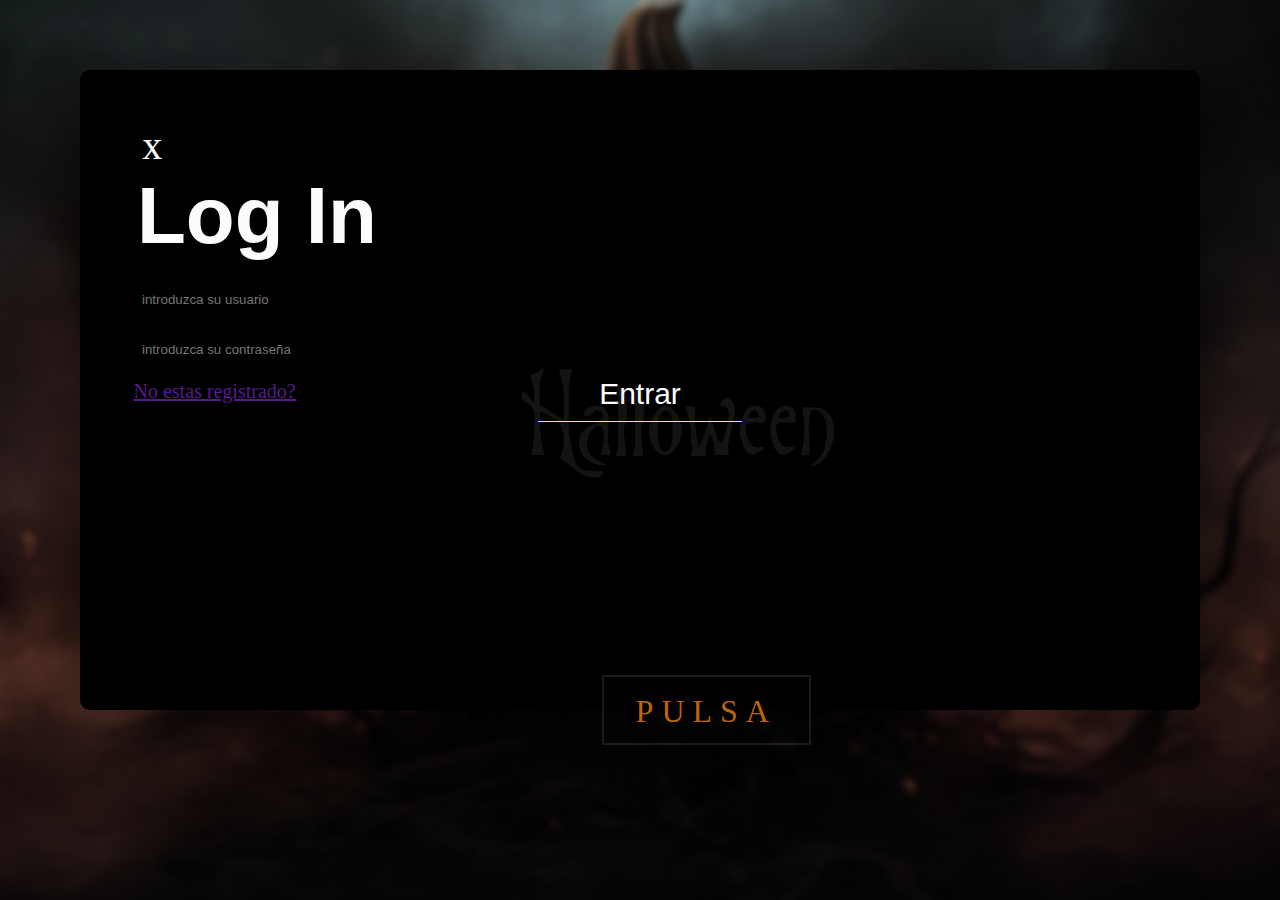
==== index.html @ 79ba0dd1 "Halloween" ====
<!DOCTYPE html>
<html lang="en">

<head>
    <meta charset="UTF-8">
    <meta name="viewport" content="width=device-width, initial-scale=1.0">
    <link rel="stylesheet" href="https://cdnjs.cloudflare.com/ajax/libs/animate.css/4.1.1/animate.min.css" />
    <link rel="stylesheet" href="css/style.css">
    <link rel="icon" href="https://emojitool.com/img/facebook/15.0/jack-o-lantern-2301.png" />
    <title>Halloween</title>
</head>

<body>
    <header>
        <div id="parallax">
            <img class="foto--Titulo animate__animated animate__fadeIn" src="img/titulo.png" alt="titulo">
            <a href="Paginas/main.html" class="ghst-btn" onclick="mostrar2()">Pulsa</a>
        <!--FORMULARIO-->  
        <section id="cerrar" class="contenedor-login">
            <form class="form-Log" action="/action_page.php" method="post">
                <span class="close" onclick="cerraranuncio()">x</span>
                <div>
                    <img class="foto_form" src="img/dembw48-ff5fc7ce-2f18-4c0f-a76a-17bafd721aee.png" alt="">
                    <h2 class="tituloForm">Log In</h2>
                </div>
                <div class="user">
                    <span class="icono">

                        <ion-icon name="person-circle-outline"></ion-icon></span>
                    </span>
                    <input class="borderInput" type="text" name="User" id="users" required
                        placeholder="introduzca su usuario">
                </div>
                <div>
                    <span class="icono">
                        <ion-icon name="lock-closed-outline"></ion-icon></span>
                    </span>
                    <input class="borderInput" type="password" name="pass" id="password" required
                        placeholder="introduzca su contraseña">
                </div>
                <input onclick="enviar()" class="InnerLog" type="submit" value="Entrar">

                <a href="">
                    <span id="vacio" onclick="registar()" class="noRegister">No estas registrado?</span>
                </a>
            </form>
        </section>
        </div>
    </header>


    <script src="js/main.js"></script>
    <script src="js/LoginJs.js"></script>
</body>

</html>
---- css/style.css ----
@import url(https://fonts.googleapis.com/css?family=Open+Sans:800,400);

*,
*:before,
*:after {
    margin: 0;
    padding: 0;
    box-sizing: border-box;
}

body {
    margin: 0;
    background-color: #1d1e22;
}

#parallax {
    position: relative;
    width: 100%;
    height: 100vh;
    background-image: url(../img/), url(../img/calabazaNosA.jpg);
    background-repeat: no-repeat;
    background-position: center;
    background-position: 50% 50%;
    background-size: cover;
}

.foto--Titulo {
    position: absolute;
    top: 47%;
    left: 53%;
    transform: translate(-50%, -50%);
    color: #fff;
    font-family: "Arial";
    text-transform: uppercase;
    opacity: .1;
    margin: auto;
    width: 25%;
}

/*boton*/
.ghst-btn {
    position: relative;
    display: inline-block;
    top: 75%;
    left: 47%;
    width: auto;
    height: auto;
    max-width: 20rem;
    min-height: 1rem;
    padding: 1rem 2rem 0.8rem 2rem;
    border: 2px solid rgba(255, 255, 255, 0.1);
    background-color: rgba(92, 32, 32, 0);
    background-image:
        radial-gradient(#0c0600 0%, #000000 70%, transparent 71%, transparent 100%),
        radial-gradient(#000000 0%, #000000 70%, transparent 71%, transparent 100%),
        radial-gradient(#000000 0%, #000000 70%, transparent 71%, transparent 100%);
    background-size: 0 0, 0 0, 0 0;
    background-repeat: no-repeat;
    background-position: 30% 50%, 70% 50%, 50% 80%;
    text-decoration: none;
    color: rgba(230, 127, 11, 0.829);
    font-size: 2rem;
    text-transform: uppercase;
    letter-spacing: 0.5rem;
    border-radius: 0;
    transform: rotate(0);
    transition:
        border 2.5s 1s,
        color 2s 0.6s,
        max-width 0.05s 0.6s,
        min-height 0.05s 0.6s,
        background-color 0.4s,
        background-size 0s,
        transform 0.4s,
        border-radius 0.4s;
}

.ghst-btn:hover {
    max-width: 10rem;
    min-height: 10rem;
    color: rgba(245, 141, 5, 0);
    border: 2px solid rgba(0, 0, 0, 0.342);
    border-radius: 50%;
    background-color: rgba(206, 128, 10, 0.39);
    background-size: 1.5rem 1.5rem, 1.5rem 1.5rem, 1.5rem 1rem;
    transform: rotate(400grad);
    transition:
        border 0.1s,
        color 0.15s,
        max-width 0.25s,
        min-height 0.25s,
        background-color 0.25s,
        background-size 0.15s 0.45s,
        transform 0.4s,
        border-radius 0.25s 0.3s;
}

.ghst-btn:before,
.ghst-btn:after {
    position: absolute;
    transition: all 0.25s;
}

.ghst-btn:before {
    content: 'boo';
    top: 50%;
    left: 50%;
    color: rgba(255, 255, 255, 0.3);
    font-weight: 800;
    letter-spacing: 0;
    transform: scale(0) translateX(0) translateY(0);
    transition:
        color 0s,
        transform 0s;
}

.ghst-btn:after {
    content: '';
    top: 70%;
    left: 20%;
    width: 60%;
    height: 7%;
    background: none;
    border-radius: 50%;
    box-shadow: 0 5rem 15px rgba(0, 0, 0, 0.15);
    opacity: 0;
    transition: opacity 0.05s;
}

.ghst-btn:hover:before {
    color: rgba(255, 255, 255, 0.3);
    transform: scale(1.3) translateX(55%) translateY(-110%);
    transition:
        color 0.05s 0.8s,
        transform 0.1s 0.8s;
}

.ghst-btn:hover:after {
    opacity: 1;
    transition: opacity 0.2s 0.5s;
}

/*FORMULARIO LOGIN/REGISTRAR*/

/*BOTON*/
.lista {
    position: relative;
    font-size: 2rem;
    color: rgb(26, 23, 23);
    text-decoration: none;
    font-weight: 500;
    margin-left: 30px;
    transition: .5s;
    cursor: pointer;
}

.lista:hover {
    color: orange;
    background-color: #000000;
    padding: 10px;
    border-radius: 10%;
}



.lista::after {
    content: '';
    position: absolute;
    left: 0px;
    bottom: -6px;
    width: 100%;
    height: 2px;
    background: white;
    border-radius: 5px;
    transform-origin: right;
    transform: scaleX(0);
    transition: transform .5s;
}

.lista:hover::after {
    transform: scaleX(1);
    transform-origin: left;
    font-weight: bolder;
}
/*CONTINUACION DE FORMULARIO*/
form {
    background-color: #000000;
    padding: 50px;
    border-radius: 10px;
    border: 2px solid black;
    box-shadow: 10px 10px 100px black;
    color: orange;
    margin: auto;
}

form>input {
    display: block;
    margin: 10px;
    border: none;
    color: black;
    outline: none;
    margin: auto;
    font-size: 1em;
}

input {
    padding: 10px;
    border: none;
    background: transparent;
    outline: none;
}

.contenedor-login .contenedor {
    display: none;
}

.form-Log {
    background-image: url();
    width: 70rem;
    height: 40rem;
    background-repeat: no-repeat;
    font-size: 40px;
    color: rgb(253, 251, 251);
}

.close {
    display: flex;
    flex-direction: row;
    cursor: pointer;
    justify-content: center;
    text-align: center;
    padding: 0px;
    width: 4%;
    height: 8%;
}

.close:hover {
    background-color: rgba(0, 0, 0, 0.486);
    color: yellow;
    transition: .5s;
    border-radius: 10px;

}

.foto_form {
    width: 120px;
    display: flex;
    align-items: center;
    justify-content: center;
    margin: auto;

}

.tituloForm {
    margin: auto;
    padding: 5px;
    font-size: 2em;
    font-family: 'Gill Sans', 'Gill Sans MT', Calibri, 'Trebuchet MS', sans-serif;
}

.borderInput:hover {
    border-bottom: 2px solid rgba(255, 255, 255, 0.452);
    color: rgb(252, 172, 0);
    transition: .5s;
    background-color: rgb(34, 32, 31);
    border-radius: 6px;
}

.borderInput::after {
    content: "";
    display: flex;
    height: 4px;
    width: 50%;
    margin: auto;
    background-color: rgb(255, 255, 255);
    border-radius: 20%;
    cursor: pointer;
    transform: scale(0);
    transition: transform 0.3s ease;
}

.InnerLog {
    background: transparent;
    margin: auto;
    display: flex;
    align-items: center;
    justify-content: center;
    border: none;
    outline: none;

    width: 20%;
    color: rgb(255, 255, 255);
    font-size: 30px;
    cursor: pointer;
    border-bottom: 1px solid yellow;
}

.InnerLog:hover {
    background-color: yellow;
    color: #000000;
    transition: .5s;
    border-radius: 10PX;

}

.noRegister {
    display: flex;
    align-items: center;
    justify-content: center;
    position: relative;
    left: -19px;
    top: -52px;
    width: 20%;
    padding: 10px;
    font-size: 20px;
}

.seccionesTitulo {
    background: transparent;
    border-bottom: 1px solid yellow;
    padding: 10px;
    width: 10%;

}

.contenedorSeccionInfo {
    display: flex;
    align-items: center;
    justify-content: space-evenly;
    margin: auto;
}

.seccionInfo {
    font-size: 1.6rem;
    display: flex;
    align-items: center;
    justify-content: center;
    margin: -25px 10px 300px -300px;
    background-color: #0000009c;
    padding: 10px;
    border-radius: 10px;
    cursor: pointer;

}

.seccionInfo:hover {
    background-color: yellow;
    transition: .5s;
    color: #000000;

}

/* This only changes this particular animation duration */
.animate__animated.animate__fadeIn {
    --animate-duration: 4s;
    opacity: .1;
}

/* This changes all the animations globally */
:root {
    --animate-duration: 800ms;
    --animate-delay: 0.9s;
}

.my-element {
    display: inline-block;
    margin: 0 0.5rem;
    animation: fadeIn;
    /* referring directly to the animation's @keyframe declaration */
    animation-duration: 2s;
    /* don't forget to set a duration! */
}
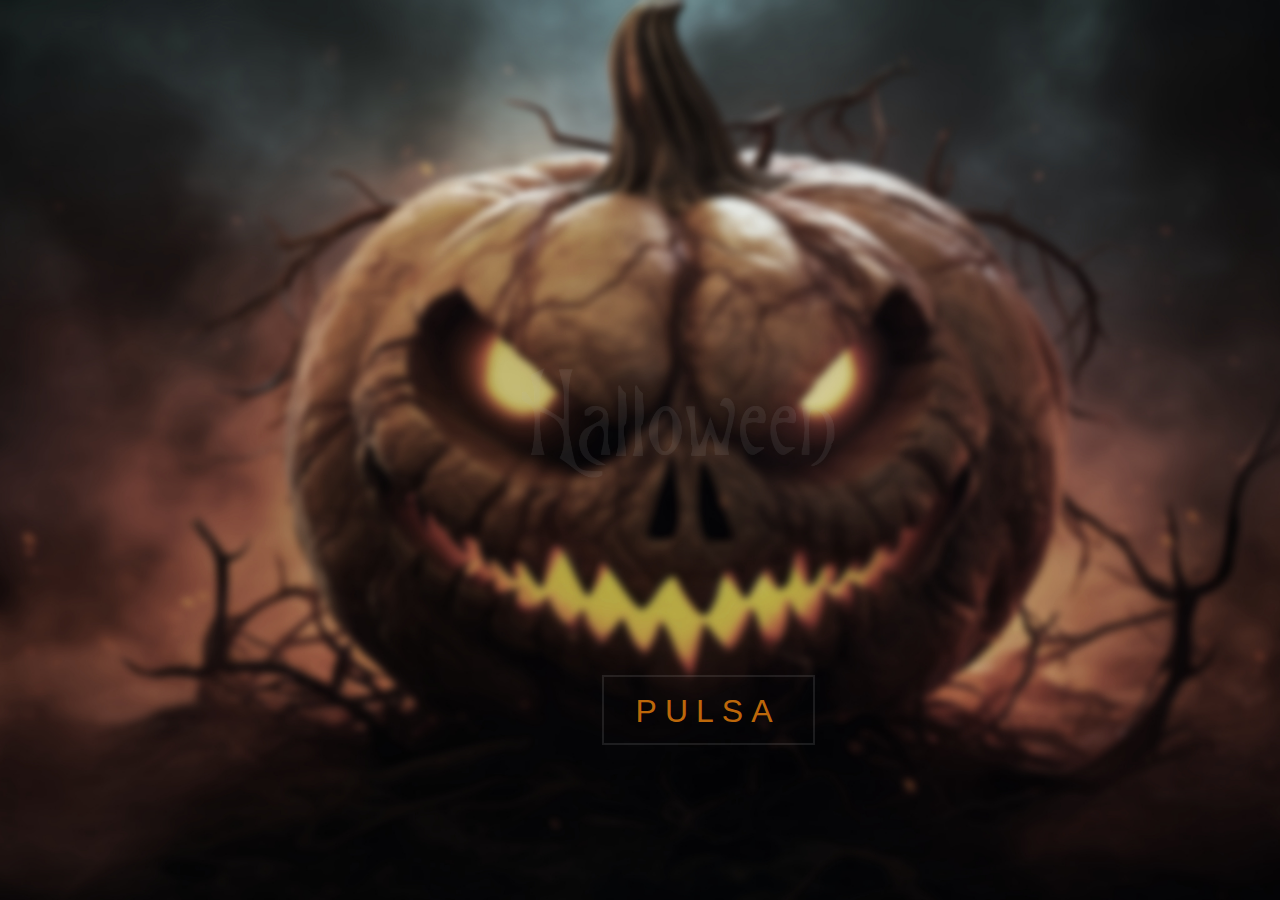
==== commit 38ea6e04: "junji_ito" ====
--- a/index.html
+++ b/index.html
@@ -7,44 +7,68 @@
     <link rel="stylesheet" href="https://cdnjs.cloudflare.com/ajax/libs/animate.css/4.1.1/animate.min.css" />
     <link rel="stylesheet" href="css/style.css">
     <link rel="icon" href="https://emojitool.com/img/facebook/15.0/jack-o-lantern-2301.png" />
+    <link href="https://cdn.jsdelivr.net/npm/bootstrap@5.3.2/dist/css/bootstrap.min.css" rel="stylesheet"
+        integrity="sha384-T3c6CoIi6uLrA9TneNEoa7RxnatzjcDSCmG1MXxSR1GAsXEV/Dwwykc2MPK8M2HN" crossorigin="anonymous">
+    <script src="https://cdn.jsdelivr.net/npm/bootstrap@5.3.2/dist/js/bootstrap.bundle.min.js"
+        integrity="sha384-C6RzsynM9kWDrMNeT87bh95OGNyZPhcTNXj1NW7RuBCsyN/o0jlpcV8Qyq46cDfL"
+        crossorigin="anonymous"></script>
     <title>Halloween</title>
 </head>
 
 <body>
     <header>
         <div id="parallax">
-            <img class="foto--Titulo animate__animated animate__fadeIn" src="img/titulo.png" alt="titulo">
-            <a href="Paginas/main.html" class="ghst-btn" onclick="mostrar2()">Pulsa</a>
-        <!--FORMULARIO-->  
-        <section id="cerrar" class="contenedor-login">
-            <form class="form-Log" action="/action_page.php" method="post">
-                <span class="close" onclick="cerraranuncio()">x</span>
-                <div>
-                    <img class="foto_form" src="img/dembw48-ff5fc7ce-2f18-4c0f-a76a-17bafd721aee.png" alt="">
-                    <h2 class="tituloForm">Log In</h2>
+            <img class="foto--Titulo animate__animated animate__fadeIn" id="titulo" src="img/titulo.png" alt="titulo">
+            <button  id="boton" class="ghst-btn" onclick="mostrar2()">Pulsa</button>
+            <!--FORMULARIO-->
+            <section class="vh-100 gradient-custom" id="login">
+                <div class="container py-5 h-100">
+                    <div class="row d-flex justify-content-center align-items-center h-100">
+                        <div class="col-12 col-md-8 col-lg-6 col-xl-5">
+                            <div class="card bg-dark text-white" style="border-radius: 1rem;">
+                                <span  class="icono pt-3 mx-4">
+                                    <span class="close" onclick="cerraranuncio()">x</span>
+                                </span>
+                                <div class="card-body p-5 text-center">
+                                    
+                                    <div class="mb-md-5 mt-md-4 pb-5">
+                                        
+                                        <h2 class="fw-bold mb-2 text-uppercase">Login</h2>
+                                        <p class="text-white-50 mb-5">Please enter your login and password!</p>
+
+                                        <div class="form-outline form-white mb-4">
+                                            <input type="email" id="usuario" class="form-control form-control-lg" />
+                                            <label class="form-label" for="typeEmailX">Usuario</label>
+                                        </div>
+
+                                        <div class="form-outline form-white mb-4">
+                                            <input type="password" id="typePasswordX"
+                                                class="form-control form-control-lg" />
+                                            <label class="form-label" for="typePasswordX">Password</label>
+                                        </div>
+
+
+                                        <button class="btn btn-outline-light btn-lg px-5" type="submit" href="" onclick="login()">Login</button>
+
+                                        <div class="d-flex justify-content-center text-center mt-4 pt-1">
+                                            <a href="#!" class="text-white"><i class="fab fa-facebook-f fa-lg"></i></a>
+                                            <a href="#!" class="text-white"><i
+                                                    class="fab fa-twitter fa-lg mx-4 px-2"></i></a>
+                                            <a href="#!" class="text-white"><i class="fab fa-google fa-lg"></i></a>
+                                        </div>
+
+                                    </div>
+                                    <div>
+                                        <p class="mb-0">Don't have an account? <a href="#!"
+                                                class="text-white-50 fw-bold">Sign Up</a>
+                                        </p>
+                                    </div>
+                                </div>
+                            </div>
+                        </div>
+                    </div>
                 </div>
-                <div class="user">
-                    <span class="icono">
-
-                        <ion-icon name="person-circle-outline"></ion-icon></span>
-                    </span>
-                    <input class="borderInput" type="text" name="User" id="users" required
-                        placeholder="introduzca su usuario">
-                </div>
-                <div>
-                    <span class="icono">
-                        <ion-icon name="lock-closed-outline"></ion-icon></span>
-                    </span>
-                    <input class="borderInput" type="password" name="pass" id="password" required
-                        placeholder="introduzca su contraseña">
-                </div>
-                <input onclick="enviar()" class="InnerLog" type="submit" value="Entrar">
-
-                <a href="">
-                    <span id="vacio" onclick="registar()" class="noRegister">No estas registrado?</span>
-                </a>
-            </form>
-        </section>
+            </section>
         </div>
     </header>
 
--- a/css/style.css
+++ b/css/style.css
@@ -35,6 +35,15 @@
     opacity: .1;
     margin: auto;
     width: 25%;
+    display: flex;
+}
+
+.foto--Titulo.hidden{
+    display: none;
+}
+
+#titulo{
+    display: flex;
 }
 
 /*boton*/
@@ -191,6 +200,7 @@
     box-shadow: 10px 10px 100px black;
     color: orange;
     margin: auto;
+    display: none;
 }
 
 form>input {
@@ -213,6 +223,7 @@
 .contenedor-login .contenedor {
     display: none;
 }
+
 
 .form-Log {
     background-image: url();
@@ -369,4 +380,9 @@
     /* referring directly to the animation's @keyframe declaration */
     animation-duration: 2s;
     /* don't forget to set a duration! */
+}
+
+
+#login{
+    display: none;
 }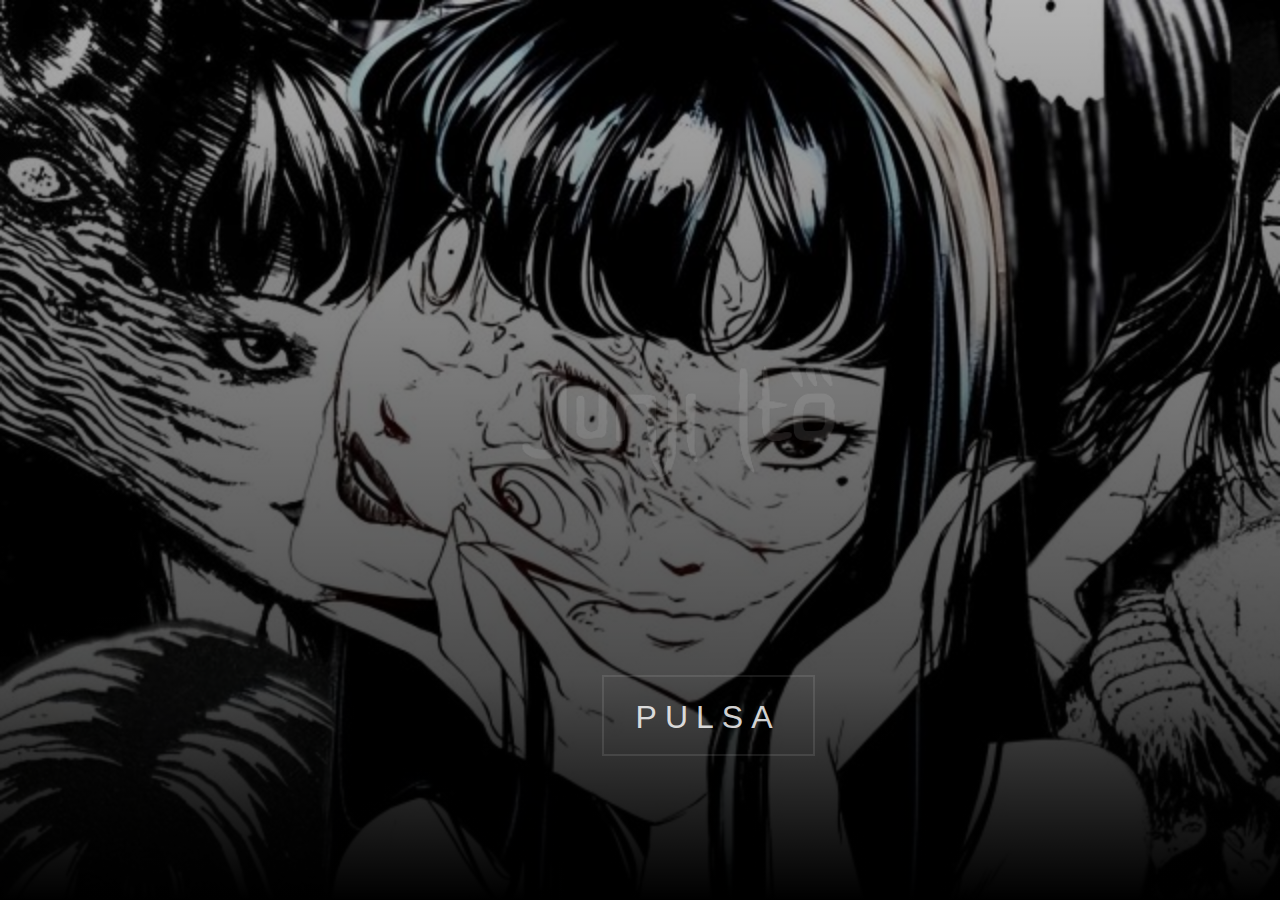
==== commit 3d21da17: "cambio general de la pagina" ====
--- a/index.html
+++ b/index.html
@@ -6,73 +6,76 @@
     <meta name="viewport" content="width=device-width, initial-scale=1.0">
     <link rel="stylesheet" href="https://cdnjs.cloudflare.com/ajax/libs/animate.css/4.1.1/animate.min.css" />
     <link rel="stylesheet" href="css/style.css">
+    <link rel="stylesheet" href="Paginas/css/styles.css">
     <link rel="icon" href="https://emojitool.com/img/facebook/15.0/jack-o-lantern-2301.png" />
     <link href="https://cdn.jsdelivr.net/npm/bootstrap@5.3.2/dist/css/bootstrap.min.css" rel="stylesheet"
         integrity="sha384-T3c6CoIi6uLrA9TneNEoa7RxnatzjcDSCmG1MXxSR1GAsXEV/Dwwykc2MPK8M2HN" crossorigin="anonymous">
     <script src="https://cdn.jsdelivr.net/npm/bootstrap@5.3.2/dist/js/bootstrap.bundle.min.js"
         integrity="sha384-C6RzsynM9kWDrMNeT87bh95OGNyZPhcTNXj1NW7RuBCsyN/o0jlpcV8Qyq46cDfL"
         crossorigin="anonymous"></script>
-    <title>Halloween</title>
+    <title>Junji-ito</title>
 </head>
 
 <body>
-    <header>
-        <div id="parallax">
-            <img class="foto--Titulo animate__animated animate__fadeIn" id="titulo" src="img/titulo.png" alt="titulo">
-            <button  id="boton" class="ghst-btn" onclick="mostrar2()">Pulsa</button>
-            <!--FORMULARIO-->
-            <section class="vh-100 gradient-custom" id="login">
-                <div class="container py-5 h-100">
-                    <div class="row d-flex justify-content-center align-items-center h-100">
-                        <div class="col-12 col-md-8 col-lg-6 col-xl-5">
-                            <div class="card bg-dark text-white" style="border-radius: 1rem;">
-                                <span  class="icono pt-3 mx-4">
-                                    <span class="close" onclick="cerraranuncio()">x</span>
-                                </span>
-                                <div class="card-body p-5 text-center">
-                                    
-                                    <div class="mb-md-5 mt-md-4 pb-5">
-                                        
-                                        <h2 class="fw-bold mb-2 text-uppercase">Login</h2>
-                                        <p class="text-white-50 mb-5">Please enter your login and password!</p>
+    <div id="parallax">
+        <img class="foto--Titulo animate__animated animate__fadeIn" id="titulo" src="img/no fondo_titu.png"
+            alt="titulo">
+        <button id="boton" class="ghst-btn" onclick="mostrar2()">Pulsa</button>
+        <!--FORMULARIO-->
+        <section class="vh-100 gradient-custom" id="login">
+            <div class="container py-5 h-100">
+                <div class="row d-flex justify-content-center align-items-center h-100">
+                    <div class="col-12 col-md-8 col-lg-6 col-xl-5">
+                        <div class="card bg-black text-white form-Log" style="border-radius: 1rem;">
+                            <span class="icono pt-3 mx-4">
+                                <span class="close" onclick="cerraranuncio()">x</span>
+                            </span>
+                            <div class="card-body p-5 text-center">
 
-                                        <div class="form-outline form-white mb-4">
-                                            <input type="email" id="usuario" class="form-control form-control-lg" />
-                                            <label class="form-label" for="typeEmailX">Usuario</label>
-                                        </div>
+                                <div class="mb-md-5 mt-md-4 pb-5">
 
-                                        <div class="form-outline form-white mb-4">
-                                            <input type="password" id="typePasswordX"
-                                                class="form-control form-control-lg" />
-                                            <label class="form-label" for="typePasswordX">Password</label>
-                                        </div>
+                                    <h2 class="fw-bold mb-5 pb-3 txt-log text-uppercase">Login</h2>
+                                    <p class="text-white-50 mb-5">Please enter your login and password!</p>
+
+                                    <div class="form-outlin form-white mb-4">
+                                        <input type="text" id="usuario" class="form-control form-control-lg" />
+                                        <label class="form-label" for="typeEmailX">Usuario</label>
+                                    </div>
+                                    <div class="form-outline form-white mb-4">
+                                        <input type="password" id="typePasswordX" class="form-control form-control-lg"
+                                            id="passwords" />
+
+                                        <label class="form-label" for="typePasswordX">Password</label>
+                                    </div>
 
 
-                                        <button class="btn btn-outline-light btn-lg px-5" type="submit" href="" onclick="login()">Login</button>
+                                    <button class="btn btn-outline-light btn-lg px-5" type="submit"
+                                        href="Paginas/main.html" onclick="login()">Login</button>
 
-                                        <div class="d-flex justify-content-center text-center mt-4 pt-1">
-                                            <a href="#!" class="text-white"><i class="fab fa-facebook-f fa-lg"></i></a>
-                                            <a href="#!" class="text-white"><i
-                                                    class="fab fa-twitter fa-lg mx-4 px-2"></i></a>
-                                            <a href="#!" class="text-white"><i class="fab fa-google fa-lg"></i></a>
-                                        </div>
 
+                                    <div class="d-flex justify-content-center text-center mt-4 pt-1">
+                                        <a href="#!" class="text-white"><i class="fab fa-facebook-f fa-lg"></i></a>
+                                        <a href="#!" class="text-white"><i
+                                                class="fab fa-twitter fa-lg mx-4 px-2"></i></a>
+                                        <a href="#!" class="text-white"><i class="fab fa-google fa-lg"></i></a>
                                     </div>
-                                    <div>
-                                        <p class="mb-0">Don't have an account? <a href="#!"
-                                                class="text-white-50 fw-bold">Sign Up</a>
-                                        </p>
-                                    </div>
+
+                                </div>
+                                <div>
+                                    <p class="mb-0">Don't have an account? <a href="#!"
+                                            class="text-white-50 fw-bold">Sign Up</a>
+                                    </p>
                                 </div>
                             </div>
                         </div>
                     </div>
                 </div>
-            </section>
-        </div>
-    </header>
+            </div>
+        </section>
 
+    </div>
 
+    <!--SCRIPTS-->
     <script src="js/main.js"></script>
     <script src="js/LoginJs.js"></script>
 </body>
--- a/css/style.css
+++ b/css/style.css
@@ -17,19 +17,22 @@
     position: relative;
     width: 100%;
     height: 100vh;
-    background-image: url(../img/), url(../img/calabazaNosA.jpg);
-    background-repeat: no-repeat;
+    background: linear-gradient(to bottom, rgba(0, 0, 0, 0.3) 0%, rgba(0, 0, 0, 0.7) 75%, #000 100%), url(../img/tiajunji.jpg);
     background-position: center;
     background-position: 50% 50%;
     background-size: cover;
-}
+    overflow: hidden;
+    background-repeat: no-repeat;
+}
+
+
 
 .foto--Titulo {
     position: absolute;
     top: 47%;
     left: 53%;
     transform: translate(-50%, -50%);
-    color: #fff;
+    color: #000000;
     font-family: "Arial";
     text-transform: uppercase;
     opacity: .1;
@@ -46,7 +49,114 @@
     display: flex;
 }
 
+
 /*boton*/
+@media screen and (max-width: 768px) {
+    .ghst-btn {
+        position: relative;
+        display: inline-block;
+        top: 75%;
+        left: 27%;
+        width: auto;
+        height: auto;
+        max-width: 20rem;
+        min-height: 1rem;
+        padding: 1rem 2rem 0.8rem 2rem;
+        border: 2px solid rgba(255, 255, 255, 0.1);
+        background-color: rgba(92, 32, 32, 0);
+        background-image:
+            radial-gradient(#0c0600 0%, #000000 70%, transparent 71%, transparent 100%),
+            radial-gradient(#000000 0%, #000000 70%, transparent 71%, transparent 100%),
+            radial-gradient(#000000 0%, #000000 70%, transparent 71%, transparent 100%);
+        background-size: 0 0, 0 0, 0 0;
+        background-repeat: no-repeat;
+        background-position: 30% 50%, 70% 50%, 50% 80%;
+        text-decoration: none;
+        color: rgba(230, 127, 11, 0.829);
+        font-size: 2rem;
+        text-transform: uppercase;
+        letter-spacing: 0.5rem;
+        border-radius: 0;
+        transform: rotate(0);
+        transition:
+            border 2.5s 1s,
+            color 2s 0.6s,
+            max-width 0.05s 0.6s,
+            min-height 0.05s 0.6s,
+            background-color 0.4s,
+            background-size 0s,
+            transform 0.4s,
+            border-radius 0.4s;
+    }
+    
+    .ghst-btn:hover {
+        max-width: 10rem;
+        min-height: 10rem;
+        color: rgba(245, 141, 5, 0);
+        border: 2px solid rgba(0, 0, 0, 0.342);
+        border-radius: 50%;
+        background-color: rgba(206, 128, 10, 0.39);
+        background-size: 1.5rem 1.5rem, 1.5rem 1.5rem, 1.5rem 1rem;
+        transform: rotate(400grad);
+        transition:
+            border 0.1s,
+            color 0.15s,
+            max-width 0.25s,
+            min-height 0.25s,
+            background-color 0.25s,
+            background-size 0.15s 0.45s,
+            transform 0.4s,
+            border-radius 0.25s 0.3s;
+    }
+    
+    .ghst-btn:before,
+    .ghst-btn:after {
+        position: absolute;
+        transition: all 0.25s;
+    }
+    
+    .ghst-btn:before {
+        content: 'boo';
+        top: 50%;
+        left: 50%;
+        color: rgba(255, 255, 255, 0.3);
+        font-weight: 800;
+        letter-spacing: 0;
+        transform: scale(0) translateX(0) translateY(0);
+        transition:
+            color 0s,
+            transform 0s;
+    }
+    
+    .ghst-btn:after {
+        content: '';
+        top: 70%;
+        left: 10%;
+        width: 60%;
+        height: 7%;
+        background: none;
+        border-radius: 50%;
+        box-shadow: 0 5rem 15px rgba(0, 0, 0, 0.15);
+        opacity: 0;
+        transition: opacity 0.05s;
+    }
+    
+    .ghst-btn:hover:before {
+        color: rgba(255, 255, 255, 0.3);
+        transform: scale(1.3) translateX(55%) translateY(-110%);
+        transition:
+            color 0.05s 0.8s,
+            transform 0.1s 0.8s;
+    }
+    
+    .ghst-btn:hover:after {
+        opacity: 1;
+        transition: opacity 0.2s 0.5s;
+    }
+    
+}
+@media screen and (min-width: 768px) {
+
 .ghst-btn {
     position: relative;
     display: inline-block;
@@ -67,7 +177,7 @@
     background-repeat: no-repeat;
     background-position: 30% 50%, 70% 50%, 50% 80%;
     text-decoration: none;
-    color: rgba(230, 127, 11, 0.829);
+    color: rgba(255, 255, 255, 0.829);
     font-size: 2rem;
     text-transform: uppercase;
     letter-spacing: 0.5rem;
@@ -147,7 +257,10 @@
 .ghst-btn:hover:after {
     opacity: 1;
     transition: opacity 0.2s 0.5s;
-}
+}    
+    
+}
+
 
 /*FORMULARIO LOGIN/REGISTRAR*/
 
@@ -226,12 +339,42 @@
 
 
 .form-Log {
-    background-image: url();
-    width: 70rem;
-    height: 40rem;
+    background-image: url(../Paginas/assets/img/bg-signup2.png);
+    background-size: cover;
     background-repeat: no-repeat;
-    font-size: 40px;
     color: rgb(253, 251, 251);
+    margin: auto;
+    border: 1px solid black;
+    border-radius: 50px;
+    box-shadow:  -20px -20px 60px #000000,
+                20px 20px 60px #000000;
+}
+.txt-log{
+    font-size: 5em;
+    /*QUITAR ESTO SI NO GUSTA*
+    box-shadow: inset 30px 30px 20px rgba(0, 0, 0, 0.90);
+    border-radius: 100%;
+    color: #ecececc0;
+    margin: auto;
+    box-shadow: inset  -20px -20px 60px #000000,
+                20px 20px 30px #000000;
+    /*QUITAR ESTO SI NO GUSTA*/            
+}
+input[type="text"], input[type="password"]{
+    background: transparent;
+    border: 0;
+    border-bottom: 1px solid white;
+    border-radius: 0px;
+}
+
+input[type="text"]:focus,input[type = "password"]:focus{
+    background: transparent;
+    border: 10px solid rgba(0, 0, 0, 0.219);
+    border-bottom: 1px solid white;
+    color: rgb(255, 255, 255);
+    transition: .2s;
+    box-shadow: inset 30px 30px 20px rgba(0, 0, 0, 0.90);
+    
 }
 
 .close {
@@ -243,11 +386,11 @@
     padding: 0px;
     width: 4%;
     height: 8%;
+    font-size: 1.80em;
 }
 
 .close:hover {
-    background-color: rgba(0, 0, 0, 0.486);
-    color: yellow;
+    color: orange;
     transition: .5s;
     border-radius: 10px;
 
@@ -360,6 +503,9 @@
     color: #000000;
 
 }
+#login{
+    display: none;
+}
 
 /* This only changes this particular animation duration */
 .animate__animated.animate__fadeIn {
@@ -382,7 +528,3 @@
     /* don't forget to set a duration! */
 }
 
-
-#login{
-    display: none;
-}--- a/Paginas/css/styles.css
+++ b/Paginas/css/styles.css
@@ -0,0 +1,13590 @@
+@charset "UTF-8";
+@import url('https://fonts.googleapis.com/css2?family=Noto+Serif+JP:wght@200&display=swap');
+
+
+/*Loader de la pagina*/
+#loader {
+  position: fixed;
+  top: 0;
+  left: 0;
+  width: 100%;
+  height: 100%;
+  background: rgba(0, 0, 0, 0.8);
+  display: flex;
+  justify-content: center;
+  align-items: center;
+  background-image: url(../../img/ojos.gif);
+  background-size: cover;
+  background-repeat: no-repeat;
+  margin: auto;
+}
+
+.home {
+  position: absolute;
+  left: 97%;
+  top: 20%;
+}
+
+@media screen and (max-width:768px) {
+  .home {
+    display: none;
+  }
+
+  .loader--foto__circular {
+    visibility: hidden;
+  }
+
+  #loader img,
+  #loader {
+    display: block;
+    background-image: url(../../img/movil_reload.gif);
+    background-size: contain;
+    background-position: center;
+    background-color: #000;
+  }
+
+}
+
+@media screen and (max-width:992px) {
+  .home {
+    display: none;
+  }
+
+  .loader--foto__circular {
+    visibility: hidden;
+  }
+}
+
+.hover--links:hover {
+  transition: .4s;
+  border-bottom: 1px solid var(--bs-white);
+  text-shadow: 0 0 10px #fff;
+  /* sombra en el borde inferior */
+}
+
+.titulo__uzumaki {
+  font-family: 'Noto Serif JP', serif;
+
+}
+
+#loader img {
+  width: 30%;
+  display: flex;
+  justify-content: center;
+  align-items: center;
+  margin: 10% auto;
+}
+
+.loader--foto__circular {
+  border-radius: 50%;
+}
+
+/*TITULO JUEGOS*/
+
+.hero {
+  font-size: clamp(40px, 10vw, 100px);
+  line-height: 1;
+  display: inline-block;
+  color: #fff;
+  z-index: 2;
+  letter-spacing: 10px;
+  filter: drop-shadow(0 1px 3px);
+}
+ 
+.demo {
+  height: 100px;
+  background: #fff;
+}
+
+.layers {
+  position: relative;
+}
+
+.layers::before,
+.layers::after {
+  content: attr(data-text);
+  position: absolute;
+  width: 110%;
+  z-index: -1;
+}
+
+.layers::before {
+  top: 10px;
+  left: 15px;
+  color: #e0287d;
+}
+
+.layers::after {
+  top: 5px;
+  left: -10px;
+  color: #1bc7fb;
+}
+
+.single-path {
+  clip-path: polygon(0% 12%,
+      53% 12%,
+      53% 26%,
+      25% 26%,
+      25% 86%,
+      31% 86%,
+      31% 0%,
+      53% 0%,
+      53% 84%,
+      92% 84%,
+      92% 82%,
+      70% 82%,
+      70% 29%,
+      78% 29%,
+      78% 65%,
+      69% 65%,
+      69% 66%,
+      77% 66%,
+      77% 45%,
+      85% 45%,
+      85% 26%,
+      97% 26%,
+      97% 28%,
+      84% 28%,
+      84% 34%,
+      54% 34%,
+      54% 89%,
+      30% 89%,
+      30% 58%,
+      83% 58%,
+      83% 5%,
+      68% 5%,
+      68% 36%,
+      62% 36%,
+      62% 1%,
+      12% 1%,
+      12% 34%,
+      60% 34%,
+      60% 57%,
+      98% 57%,
+      98% 83%,
+      1% 83%,
+      1% 53%,
+      91% 53%,
+      91% 84%,
+      8% 84%,
+      8% 83%,
+      4% 83%);
+}
+
+.paths {
+  animation: paths 5s step-end infinite;
+}
+
+@keyframes paths {
+  0% {
+    clip-path: polygon(0% 43%,
+        83% 43%,
+        83% 22%,
+        23% 22%,
+        23% 24%,
+        91% 24%,
+        91% 26%,
+        18% 26%,
+        18% 83%,
+        29% 83%,
+        29% 17%,
+        41% 17%,
+        41% 39%,
+        18% 39%,
+        18% 82%,
+        54% 82%,
+        54% 88%,
+        19% 88%,
+        19% 4%,
+        39% 4%,
+        39% 14%,
+        76% 14%,
+        76% 52%,
+        23% 52%,
+        23% 35%,
+        19% 35%,
+        19% 8%,
+        36% 8%,
+        36% 31%,
+        73% 31%,
+        73% 16%,
+        1% 16%,
+        1% 56%,
+        50% 56%,
+        50% 8%);
+  }
+
+  5% {
+    clip-path: polygon(0% 29%,
+        44% 29%,
+        44% 83%,
+        94% 83%,
+        94% 56%,
+        11% 56%,
+        11% 64%,
+        94% 64%,
+        94% 70%,
+        88% 70%,
+        88% 32%,
+        18% 32%,
+        18% 96%,
+        10% 96%,
+        10% 62%,
+        9% 62%,
+        9% 84%,
+        68% 84%,
+        68% 50%,
+        52% 50%,
+        52% 55%,
+        35% 55%,
+        35% 87%,
+        25% 87%,
+        25% 39%,
+        15% 39%,
+        15% 88%,
+        52% 88%);
+  }
+
+  30% {
+    clip-path: polygon(0% 53%,
+        93% 53%,
+        93% 62%,
+        68% 62%,
+        68% 37%,
+        97% 37%,
+        97% 89%,
+        13% 89%,
+        13% 45%,
+        51% 45%,
+        51% 88%,
+        17% 88%,
+        17% 54%,
+        81% 54%,
+        81% 75%,
+        79% 75%,
+        79% 76%,
+        38% 76%,
+        38% 28%,
+        61% 28%,
+        61% 12%,
+        55% 12%,
+        55% 62%,
+        68% 62%,
+        68% 51%,
+        0% 51%,
+        0% 92%,
+        63% 92%,
+        63% 4%,
+        65% 4%);
+  }
+
+  45% {
+    clip-path: polygon(0% 33%,
+        2% 33%,
+        2% 69%,
+        58% 69%,
+        58% 94%,
+        55% 94%,
+        55% 25%,
+        33% 25%,
+        33% 85%,
+        16% 85%,
+        16% 19%,
+        5% 19%,
+        5% 20%,
+        79% 20%,
+        79% 96%,
+        93% 96%,
+        93% 50%,
+        5% 50%,
+        5% 74%,
+        55% 74%,
+        55% 57%,
+        96% 57%,
+        96% 59%,
+        87% 59%,
+        87% 65%,
+        82% 65%,
+        82% 39%,
+        63% 39%,
+        63% 92%,
+        4% 92%,
+        4% 36%,
+        24% 36%,
+        24% 70%,
+        1% 70%,
+        1% 43%,
+        15% 43%,
+        15% 28%,
+        23% 28%,
+        23% 71%,
+        90% 71%,
+        90% 86%,
+        97% 86%,
+        97% 1%,
+        60% 1%,
+        60% 67%,
+        71% 67%,
+        71% 91%,
+        17% 91%,
+        17% 14%,
+        39% 14%,
+        39% 30%,
+        58% 30%,
+        58% 11%,
+        52% 11%,
+        52% 83%,
+        68% 83%);
+  }
+
+  76% {
+    clip-path: polygon(0% 26%,
+        15% 26%,
+        15% 73%,
+        72% 73%,
+        72% 70%,
+        77% 70%,
+        77% 75%,
+        8% 75%,
+        8% 42%,
+        4% 42%,
+        4% 61%,
+        17% 61%,
+        17% 12%,
+        26% 12%,
+        26% 63%,
+        73% 63%,
+        73% 43%,
+        90% 43%,
+        90% 67%,
+        50% 67%,
+        50% 41%,
+        42% 41%,
+        42% 46%,
+        50% 46%,
+        50% 84%,
+        96% 84%,
+        96% 78%,
+        49% 78%,
+        49% 25%,
+        63% 25%,
+        63% 14%);
+  }
+
+  90% {
+    clip-path: polygon(0% 41%,
+        13% 41%,
+        13% 6%,
+        87% 6%,
+        87% 93%,
+        10% 93%,
+        10% 13%,
+        89% 13%,
+        89% 6%,
+        3% 6%,
+        3% 8%,
+        16% 8%,
+        16% 79%,
+        0% 79%,
+        0% 99%,
+        92% 99%,
+        92% 90%,
+        5% 90%,
+        5% 60%,
+        0% 60%,
+        0% 48%,
+        89% 48%,
+        89% 13%,
+        80% 13%,
+        80% 43%,
+        95% 43%,
+        95% 19%,
+        80% 19%,
+        80% 85%,
+        38% 85%,
+        38% 62%);
+  }
+
+  1%,
+  7%,
+  33%,
+  47%,
+  78%,
+  93% {
+    clip-path: none;
+  }
+}
+
+.movement {
+  
+  position: relative;
+  animation: movement 8s step-end infinite;
+}
+
+@keyframes movement {
+  0% {
+    top: 0px;
+    left: -20px;
+  }
+
+  15% {
+    top: 10px;
+    left: 10px;
+  }
+
+  60% {
+    top: 5px;
+    left: -10px;
+  }
+
+  75% {
+    top: -5px;
+    left: 20px;
+  }
+
+  100% {
+    top: 10px;
+    left: 5px;
+  }
+}
+
+.opacity {
+  animation: opacity 5s step-end infinite;
+}
+
+@keyframes opacity {
+  0% {
+    opacity: 0.1;
+  }
+
+  5% {
+    opacity: 0.7;
+  }
+
+  30% {
+    opacity: 0.4;
+  }
+
+  45% {
+    opacity: 0.6;
+  }
+
+  76% {
+    opacity: 0.4;
+  }
+
+  90% {
+    opacity: 0.8;
+  }
+
+  1%,
+  7%,
+  33%,
+  47%,
+  78%,
+  93% {
+    opacity: 0;
+  }
+}
+
+.font {
+  animation: font 7s step-end infinite;
+}
+
+@keyframes font {
+  0% {
+    font-weight: 100;
+    color: #e0287d;
+    filter: blur(3px);
+  }
+
+  20% {
+    font-weight: 500;
+    color: #fff;
+    filter: blur(0);
+  }
+
+  50% {
+    font-weight: 300;
+    color: #1bc7fb;
+    filter: blur(2px);
+  }
+
+  60% {
+    font-weight: 700;
+    color: #fff;
+    filter: blur(0);
+  }
+
+  90% {
+    font-weight: 500;
+    color: #e0287d;
+    filter: blur(6px);
+  }
+}
+
+.glitch span {
+  animation: paths 5s step-end infinite;
+}
+
+.glitch::before {
+  animation: paths 5s step-end infinite, opacity 5s step-end infinite,
+    font 8s step-end infinite, movement 10s step-end infinite;
+}
+
+.glitch::after {
+  animation: paths 5s step-end infinite, opacity 5s step-end infinite,
+    font 7s step-end infinite, movement 8s step-end infinite;
+}
+
+.hero-container {
+  position: relative;
+  text-align: center;
+}
+
+/*BOOSTRAP*/
+
+
+:root {
+  --bs-blue: #0d6efd;
+  --bs-indigo: #6610f2;
+  --bs-purple: #7464a1;
+  --bs-pink: #d63384;
+  --bs-red: #a16468;
+  --bs-orange: #fd7e14;
+  --bs-yellow: #e4c662;
+  --bs-green: #67c29c;
+  --bs-teal: #fd7e14;
+  --bs-cyan: #1cabc4;
+  --bs-black: #000;
+  --bs-white: #fff;
+  --bs-gray: #6c757d;
+  --bs-gray-dark: #343a40;
+  --bs-gray-100: #f8f9fa;
+  --bs-gray-200: #e9ecef;
+  --bs-gray-300: #dee2e6;
+  --bs-gray-400: #ced4da;
+  --bs-gray-500: #adb5bd;
+  --bs-gray-600: #6c757d;
+  --bs-gray-700: #495057;
+  --bs-gray-800: #343a40;
+  --bs-gray-900: #212529;
+  --bs-primary: #fd7e14;
+  --bs-secondary: #7464a1;
+  --bs-success: #67c29c;
+  --bs-info: #1cabc4;
+  --bs-warning: #e4c662;
+  --bs-danger: #a16468;
+  --bs-light: #f8f9fa;
+  --bs-dark: #212529;
+  --bs-black: #000;
+  --bs-white: #fff;
+  --bs-primary-rgb: 100, 161, 157;
+  --bs-secondary-rgb: 116, 100, 161;
+  --bs-success-rgb: 103, 194, 156;
+  --bs-info-rgb: 28, 171, 196;
+  --bs-warning-rgb: 228, 198, 98;
+  --bs-danger-rgb: 161, 100, 104;
+  --bs-light-rgb: 248, 249, 250;
+  --bs-dark-rgb: 33, 37, 41;
+  --bs-black-rgb: 0, 0, 0;
+  --bs-white-rgb: 255, 255, 255;
+  --bs-white-rgb: 255, 255, 255;
+  --bs-black-rgb: 0, 0, 0;
+  --bs-body-color-rgb: 33, 37, 41;
+  --bs-body-bg-rgb: 255, 255, 255;
+  --bs-font-sans-serif: system-ui, -apple-system, "Segoe UI", Roboto, "Helvetica Neue", "Noto Sans", "Liberation Sans", Arial, sans-serif, "Apple Color Emoji", "Segoe UI Emoji", "Segoe UI Symbol", "Noto Color Emoji";
+  --bs-font-monospace: SFMono-Regular, Menlo, Monaco, Consolas, "Liberation Mono", "Courier New", monospace;
+  --bs-gradient: linear-gradient(180deg, rgba(255, 255, 255, 0.15), rgba(255, 255, 255, 0));
+  --bs-body-font-family: Nunito, -apple-system, BlinkMacSystemFont, Segoe UI, Roboto, Helvetica Neue, Arial, sans-serif, Apple Color Emoji, Segoe UI Emoji, Segoe UI Symbol, Noto Color Emoji;
+  --bs-body-font-size: 1rem;
+  --bs-body-font-weight: 400;
+  --bs-body-line-height: 1.5;
+  --bs-body-color: #212529;
+  --bs-body-bg: #fff;
+  --bs-border-width: 1px;
+  --bs-border-style: solid;
+  --bs-border-color: #dee2e6;
+  --bs-border-color-translucent: rgba(0, 0, 0, 0.175);
+  --bs-border-radius: 0.375rem;
+  --bs-border-radius-sm: 0.25rem;
+  --bs-border-radius-lg: 0.5rem;
+  --bs-border-radius-xl: 1rem;
+  --bs-border-radius-2xl: 2rem;
+  --bs-border-radius-pill: 50rem;
+  --bs-link-color: #fd7e14;
+  --bs-link-hover-color: #50817e;
+  --bs-code-color: #d63384;
+  --bs-highlight-bg: #faf4e0;
+}
+
+*,
+*::before,
+*::after {
+  box-sizing: border-box;
+}
+
+@media (prefers-reduced-motion: no-preference) {
+  :root {
+    scroll-behavior: smooth;
+  }
+}
+
+body {
+  margin: 0;
+  font-family: var(--bs-body-font-family);
+  font-size: var(--bs-body-font-size);
+  font-weight: var(--bs-body-font-weight);
+  line-height: var(--bs-body-line-height);
+  color: var(--bs-body-color);
+  text-align: var(--bs-body-text-align);
+  background-color: var(--bs-body-bg);
+  -webkit-text-size-adjust: 100%;
+  -webkit-tap-highlight-color: rgba(0, 0, 0, 0);
+}
+
+hr {
+  margin: 1rem 0;
+  color: inherit;
+  border: 0;
+  border-top: 1px solid;
+  opacity: 0.25;
+}
+
+h6,
+.h6,
+h5,
+.h5,
+h4,
+.h4,
+h3,
+.h3,
+h2,
+.h2,
+h1,
+.h1 {
+  margin-top: 0;
+  margin-bottom: 0.5rem;
+  font-weight: 500;
+  line-height: 1.2;
+}
+
+h1,
+.h1 {
+  font-size: calc(1.375rem + 1.5vw);
+}
+
+@media (min-width: 1200px) {
+
+  h1,
+  .h1 {
+    font-size: 2.5rem;
+  }
+}
+
+h2,
+.h2 {
+  font-size: calc(1.325rem + 0.9vw);
+}
+
+@media (min-width: 1200px) {
+
+  h2,
+  .h2 {
+    font-size: 2rem;
+  }
+}
+
+h3,
+.h3 {
+  font-size: calc(1.3rem + 0.6vw);
+}
+
+@media (min-width: 1200px) {
+
+  h3,
+  .h3 {
+    font-size: 1.75rem;
+  }
+}
+
+h4,
+.h4 {
+  font-size: calc(1.275rem + 0.3vw);
+}
+
+@media (min-width: 1200px) {
+
+  h4,
+  .h4 {
+    font-size: 1.5rem;
+  }
+}
+
+h5,
+.h5 {
+  font-size: 1.25rem;
+}
+
+h6,
+.h6 {
+  font-size: 1rem;
+}
+
+p {
+  margin-top: 0;
+  margin-bottom: 1rem;
+}
+
+abbr[title] {
+  -webkit-text-decoration: underline dotted;
+  text-decoration: underline dotted;
+  cursor: help;
+  -webkit-text-decoration-skip-ink: none;
+  text-decoration-skip-ink: none;
+}
+
+address {
+  margin-bottom: 1rem;
+  font-style: normal;
+  line-height: inherit;
+}
+
+ol,
+ul {
+  padding-left: 2rem;
+}
+
+ol,
+ul,
+dl {
+  margin-top: 0;
+  margin-bottom: 1rem;
+}
+
+ol ol,
+ul ul,
+ol ul,
+ul ol {
+  margin-bottom: 0;
+}
+
+dt {
+  font-weight: 700;
+}
+
+dd {
+  margin-bottom: 0.5rem;
+  margin-left: 0;
+}
+
+blockquote {
+  margin: 0 0 1rem;
+}
+
+b,
+strong {
+  font-weight: bolder;
+}
+
+small,
+.small {
+  font-size: 0.875em;
+}
+
+mark,
+.mark {
+  padding: 0.1875em;
+  background-color: var(--bs-highlight-bg);
+}
+
+sub,
+sup {
+  position: relative;
+  font-size: 0.75em;
+  line-height: 0;
+  vertical-align: baseline;
+}
+
+sub {
+  bottom: -0.25em;
+}
+
+sup {
+  top: -0.5em;
+}
+
+a {
+  color: var(--bs-link-color);
+  text-decoration: underline;
+}
+
+a:hover {
+  color: var(--bs-link-hover-color);
+}
+
+a:not([href]):not([class]),
+a:not([href]):not([class]):hover {
+  color: inherit;
+  text-decoration: none;
+}
+
+pre,
+code,
+kbd,
+samp {
+  font-family: var(--bs-font-monospace);
+  font-size: 1em;
+}
+
+pre {
+  display: block;
+  margin-top: 0;
+  margin-bottom: 1rem;
+  overflow: auto;
+  font-size: 0.875em;
+}
+
+pre code {
+  font-size: inherit;
+  color: inherit;
+  word-break: normal;
+}
+
+code {
+  font-size: 0.875em;
+  color: var(--bs-code-color);
+  word-wrap: break-word;
+}
+
+a>code {
+  color: inherit;
+}
+
+kbd {
+  padding: 0.1875rem 0.375rem;
+  font-size: 0.875em;
+  color: var(--bs-body-bg);
+  background-color: var(--bs-body-color);
+  border-radius: 0.25rem;
+}
+
+kbd kbd {
+  padding: 0;
+  font-size: 1em;
+}
+
+figure {
+  margin: 0 0 1rem;
+}
+
+img,
+svg {
+  vertical-align: middle;
+}
+
+table {
+  caption-side: bottom;
+  border-collapse: collapse;
+}
+
+caption {
+  padding-top: 0.5rem;
+  padding-bottom: 0.5rem;
+  color: #6c757d;
+  text-align: left;
+}
+
+th {
+  text-align: inherit;
+  text-align: -webkit-match-parent;
+}
+
+thead,
+tbody,
+tfoot,
+tr,
+td,
+th {
+  border-color: inherit;
+  border-style: solid;
+  border-width: 0;
+}
+
+label {
+  display: inline-block;
+}
+
+button {
+  border-radius: 0;
+}
+
+button:focus:not(:focus-visible) {
+  outline: 0;
+}
+
+input,
+button,
+select,
+optgroup,
+textarea {
+  margin: 0;
+  font-family: inherit;
+  font-size: inherit;
+  line-height: inherit;
+}
+
+button,
+select {
+  text-transform: none;
+}
+
+[role=button] {
+  cursor: pointer;
+}
+
+select {
+  word-wrap: normal;
+}
+
+select:disabled {
+  opacity: 1;
+}
+
+[list]:not([type=date]):not([type=datetime-local]):not([type=month]):not([type=week]):not([type=time])::-webkit-calendar-picker-indicator {
+  display: none !important;
+}
+
+button,
+[type=button],
+[type=reset],
+[type=submit] {
+  -webkit-appearance: button;
+}
+
+button:not(:disabled),
+[type=button]:not(:disabled),
+[type=reset]:not(:disabled),
+[type=submit]:not(:disabled) {
+  cursor: pointer;
+}
+
+::-moz-focus-inner {
+  padding: 0;
+  border-style: none;
+}
+
+textarea {
+  resize: vertical;
+}
+
+fieldset {
+  min-width: 0;
+  padding: 0;
+  margin: 0;
+  border: 0;
+}
+
+legend {
+  float: left;
+  width: 100%;
+  padding: 0;
+  margin-bottom: 0.5rem;
+  font-size: calc(1.275rem + 0.3vw);
+  line-height: inherit;
+}
+
+@media (min-width: 1200px) {
+  legend {
+    font-size: 1.5rem;
+  }
+}
+
+legend+* {
+  clear: left;
+}
+
+::-webkit-datetime-edit-fields-wrapper,
+::-webkit-datetime-edit-text,
+::-webkit-datetime-edit-minute,
+::-webkit-datetime-edit-hour-field,
+::-webkit-datetime-edit-day-field,
+::-webkit-datetime-edit-month-field,
+::-webkit-datetime-edit-year-field {
+  padding: 0;
+}
+
+::-webkit-inner-spin-button {
+  height: auto;
+}
+
+[type=search] {
+  outline-offset: -2px;
+  -webkit-appearance: textfield;
+}
+
+/* rtl:raw:
+[type="tel"],
+[type="url"],
+[type="email"],
+[type="number"] {
+  direction: ltr;
+}
+*/
+::-webkit-search-decoration {
+  -webkit-appearance: none;
+}
+
+::-webkit-color-swatch-wrapper {
+  padding: 0;
+}
+
+::file-selector-button {
+  font: inherit;
+  -webkit-appearance: button;
+}
+
+output {
+  display: inline-block;
+}
+
+iframe {
+  border: 0;
+}
+
+summary {
+  display: list-item;
+  cursor: pointer;
+}
+
+progress {
+  vertical-align: baseline;
+}
+
+[hidden] {
+  display: none !important;
+}
+
+.lead {
+  font-size: 1.25rem;
+  font-weight: 300;
+}
+
+.display-1 {
+  font-size: calc(1.625rem + 4.5vw);
+  font-weight: 300;
+  line-height: 1.2;
+}
+
+@media (min-width: 1200px) {
+  .display-1 {
+    font-size: 5rem;
+  }
+}
+
+.display-2 {
+  font-size: calc(1.575rem + 3.9vw);
+  font-weight: 300;
+  line-height: 1.2;
+}
+
+@media (min-width: 1200px) {
+  .display-2 {
+    font-size: 4.5rem;
+  }
+}
+
+.display-3 {
+  font-size: calc(1.525rem + 3.3vw);
+  font-weight: 300;
+  line-height: 1.2;
+}
+
+@media (min-width: 1200px) {
+  .display-3 {
+    font-size: 4rem;
+  }
+}
+
+.display-4 {
+  font-size: calc(1.475rem + 2.7vw);
+  font-weight: 300;
+  line-height: 1.2;
+}
+
+@media (min-width: 1200px) {
+  .display-4 {
+    font-size: 3.5rem;
+  }
+}
+
+.display-5 {
+  font-size: calc(1.425rem + 2.1vw);
+  font-weight: 300;
+  line-height: 1.2;
+}
+
+@media (min-width: 1200px) {
+  .display-5 {
+    font-size: 3rem;
+  }
+}
+
+.display-6 {
+  font-size: calc(1.375rem + 1.5vw);
+  font-weight: 300;
+  line-height: 1.2;
+}
+
+@media (min-width: 1200px) {
+  .display-6 {
+    font-size: 2.5rem;
+  }
+}
+
+.list-unstyled {
+  padding-left: 0;
+  list-style: none;
+}
+
+.list-inline {
+  padding-left: 0;
+  list-style: none;
+}
+
+.list-inline-item {
+  display: inline-block;
+}
+
+.list-inline-item:not(:last-child) {
+  margin-right: 0.5rem;
+}
+
+.initialism {
+  font-size: 0.875em;
+  text-transform: uppercase;
+}
+
+.blockquote {
+  margin-bottom: 1rem;
+  font-size: 1.25rem;
+}
+
+.blockquote> :last-child {
+  margin-bottom: 0;
+}
+
+.blockquote-footer {
+  margin-top: -1rem;
+  margin-bottom: 1rem;
+  font-size: 0.875em;
+  color: #6c757d;
+}
+
+.blockquote-footer::before {
+  content: "— ";
+}
+
+.img-fluid {
+  max-width: 100%;
+  height: auto;
+}
+
+.img-thumbnail {
+  padding: 0.25rem;
+  background-color: #fff;
+  border: 1px solid var(--bs-border-color);
+  border-radius: 0.375rem;
+  max-width: 100%;
+  height: auto;
+}
+
+.figure {
+  display: inline-block;
+}
+
+.figure-img {
+  margin-bottom: 0.5rem;
+  line-height: 1;
+}
+
+.figure-caption {
+  font-size: 0.875em;
+  color: #6c757d;
+}
+
+.container,
+.container-fluid,
+.container-xxl,
+.container-xl,
+.container-lg,
+.container-md,
+.container-sm {
+  --bs-gutter-x: 1.5rem;
+  --bs-gutter-y: 0;
+  width: 100%;
+  padding-right: calc(var(--bs-gutter-x) * 0.5);
+  padding-left: calc(var(--bs-gutter-x) * 0.5);
+  margin-right: auto;
+  margin-left: auto;
+}
+
+@media (min-width: 576px) {
+
+  .container-sm,
+  .container {
+    max-width: 540px;
+  }
+}
+
+@media (min-width: 768px) {
+
+  .container-md,
+  .container-sm,
+  .container {
+    max-width: 720px;
+  }
+}
+
+@media (min-width: 992px) {
+
+  .container-lg,
+  .container-md,
+  .container-sm,
+  .container {
+    max-width: 960px;
+  }
+}
+
+@media (min-width: 1200px) {
+
+  .container-xl,
+  .container-lg,
+  .container-md,
+  .container-sm,
+  .container {
+    max-width: 1140px;
+  }
+}
+
+@media (min-width: 1400px) {
+
+  .container-xxl,
+  .container-xl,
+  .container-lg,
+  .container-md,
+  .container-sm,
+  .container {
+    max-width: 1320px;
+  }
+}
+
+.row {
+  --bs-gutter-x: 1.5rem;
+  --bs-gutter-y: 0;
+  display: flex;
+  flex-wrap: wrap;
+  margin-top: calc(-1 * var(--bs-gutter-y));
+  margin-right: calc(-0.5 * var(--bs-gutter-x));
+  margin-left: calc(-0.5 * var(--bs-gutter-x));
+}
+
+.row>* {
+  flex-shrink: 0;
+  width: 100%;
+  max-width: 100%;
+  padding-right: calc(var(--bs-gutter-x) * 0.5);
+  padding-left: calc(var(--bs-gutter-x) * 0.5);
+  margin-top: var(--bs-gutter-y);
+}
+
+.col {
+  flex: 1 0 0%;
+}
+
+.row-cols-auto>* {
+  flex: 0 0 auto;
+  width: auto;
+}
+
+.row-cols-1>* {
+  flex: 0 0 auto;
+  width: 100%;
+}
+
+.row-cols-2>* {
+  flex: 0 0 auto;
+  width: 50%;
+}
+
+.row-cols-3>* {
+  flex: 0 0 auto;
+  width: 33.3333333333%;
+}
+
+.row-cols-4>* {
+  flex: 0 0 auto;
+  width: 25%;
+}
+
+.row-cols-5>* {
+  flex: 0 0 auto;
+  width: 20%;
+}
+
+.row-cols-6>* {
+  flex: 0 0 auto;
+  width: 16.6666666667%;
+}
+
+.col-auto {
+  flex: 0 0 auto;
+  width: auto;
+}
+
+.col-1 {
+  flex: 0 0 auto;
+  width: 8.33333333%;
+}
+
+.col-2 {
+  flex: 0 0 auto;
+  width: 16.66666667%;
+}
+
+.col-3 {
+  flex: 0 0 auto;
+  width: 25%;
+}
+
+.col-4 {
+  flex: 0 0 auto;
+  width: 33.33333333%;
+}
+
+.col-5 {
+  flex: 0 0 auto;
+  width: 41.66666667%;
+}
+
+.col-6 {
+  flex: 0 0 auto;
+  width: 50%;
+}
+
+.col-7 {
+  flex: 0 0 auto;
+  width: 58.33333333%;
+}
+
+.col-8 {
+  flex: 0 0 auto;
+  width: 66.66666667%;
+}
+
+.col-9 {
+  flex: 0 0 auto;
+  width: 75%;
+}
+
+.col-10 {
+  flex: 0 0 auto;
+  width: 83.33333333%;
+}
+
+.col-11 {
+  flex: 0 0 auto;
+  width: 91.66666667%;
+}
+
+.col-12 {
+  flex: 0 0 auto;
+  width: 100%;
+}
+
+.offset-1 {
+  margin-left: 8.33333333%;
+}
+
+.offset-2 {
+  margin-left: 16.66666667%;
+}
+
+.offset-3 {
+  margin-left: 25%;
+}
+
+.offset-4 {
+  margin-left: 33.33333333%;
+}
+
+.offset-5 {
+  margin-left: 41.66666667%;
+}
+
+.offset-6 {
+  margin-left: 50%;
+}
+
+.offset-7 {
+  margin-left: 58.33333333%;
+}
+
+.offset-8 {
+  margin-left: 66.66666667%;
+}
+
+.offset-9 {
+  margin-left: 75%;
+}
+
+.offset-10 {
+  margin-left: 83.33333333%;
+}
+
+.offset-11 {
+  margin-left: 91.66666667%;
+}
+
+.g-0,
+.gx-0 {
+  --bs-gutter-x: 0;
+}
+
+.g-0,
+.gy-0 {
+  --bs-gutter-y: 0;
+}
+
+.g-1,
+.gx-1 {
+  --bs-gutter-x: 0.25rem;
+}
+
+.g-1,
+.gy-1 {
+  --bs-gutter-y: 0.25rem;
+}
+
+.g-2,
+.gx-2 {
+  --bs-gutter-x: 0.5rem;
+}
+
+.g-2,
+.gy-2 {
+  --bs-gutter-y: 0.5rem;
+}
+
+.g-3,
+.gx-3 {
+  --bs-gutter-x: 1rem;
+}
+
+.g-3,
+.gy-3 {
+  --bs-gutter-y: 1rem;
+}
+
+.g-4,
+.gx-4 {
+  --bs-gutter-x: 1.5rem;
+}
+
+.g-4,
+.gy-4 {
+  --bs-gutter-y: 1.5rem;
+}
+
+.g-5,
+.gx-5 {
+  --bs-gutter-x: 3rem;
+}
+
+.g-5,
+.gy-5 {
+  --bs-gutter-y: 3rem;
+}
+
+@media (min-width: 576px) {
+  .col-sm {
+    flex: 1 0 0%;
+  }
+
+  .row-cols-sm-auto>* {
+    flex: 0 0 auto;
+    width: auto;
+  }
+
+  .row-cols-sm-1>* {
+    flex: 0 0 auto;
+    width: 100%;
+  }
+
+  .row-cols-sm-2>* {
+    flex: 0 0 auto;
+    width: 50%;
+  }
+
+  .row-cols-sm-3>* {
+    flex: 0 0 auto;
+    width: 33.3333333333%;
+  }
+
+  .row-cols-sm-4>* {
+    flex: 0 0 auto;
+    width: 25%;
+  }
+
+  .row-cols-sm-5>* {
+    flex: 0 0 auto;
+    width: 20%;
+  }
+
+  .row-cols-sm-6>* {
+    flex: 0 0 auto;
+    width: 16.6666666667%;
+  }
+
+  .col-sm-auto {
+    flex: 0 0 auto;
+    width: auto;
+  }
+
+  .col-sm-1 {
+    flex: 0 0 auto;
+    width: 8.33333333%;
+  }
+
+  .col-sm-2 {
+    flex: 0 0 auto;
+    width: 16.66666667%;
+  }
+
+  .col-sm-3 {
+    flex: 0 0 auto;
+    width: 25%;
+  }
+
+  .col-sm-4 {
+    flex: 0 0 auto;
+    width: 33.33333333%;
+  }
+
+  .col-sm-5 {
+    flex: 0 0 auto;
+    width: 41.66666667%;
+  }
+
+  .col-sm-6 {
+    flex: 0 0 auto;
+    width: 50%;
+  }
+
+  .col-sm-7 {
+    flex: 0 0 auto;
+    width: 58.33333333%;
+  }
+
+  .col-sm-8 {
+    flex: 0 0 auto;
+    width: 66.66666667%;
+  }
+
+  .col-sm-9 {
+    flex: 0 0 auto;
+    width: 75%;
+  }
+
+  .col-sm-10 {
+    flex: 0 0 auto;
+    width: 83.33333333%;
+  }
+
+  .col-sm-11 {
+    flex: 0 0 auto;
+    width: 91.66666667%;
+  }
+
+  .col-sm-12 {
+    flex: 0 0 auto;
+    width: 100%;
+  }
+
+  .offset-sm-0 {
+    margin-left: 0;
+  }
+
+  .offset-sm-1 {
+    margin-left: 8.33333333%;
+  }
+
+  .offset-sm-2 {
+    margin-left: 16.66666667%;
+  }
+
+  .offset-sm-3 {
+    margin-left: 25%;
+  }
+
+  .offset-sm-4 {
+    margin-left: 33.33333333%;
+  }
+
+  .offset-sm-5 {
+    margin-left: 41.66666667%;
+  }
+
+  .offset-sm-6 {
+    margin-left: 50%;
+  }
+
+  .offset-sm-7 {
+    margin-left: 58.33333333%;
+  }
+
+  .offset-sm-8 {
+    margin-left: 66.66666667%;
+  }
+
+  .offset-sm-9 {
+    margin-left: 75%;
+  }
+
+  .offset-sm-10 {
+    margin-left: 83.33333333%;
+  }
+
+  .offset-sm-11 {
+    margin-left: 91.66666667%;
+  }
+
+  .g-sm-0,
+  .gx-sm-0 {
+    --bs-gutter-x: 0;
+  }
+
+  .g-sm-0,
+  .gy-sm-0 {
+    --bs-gutter-y: 0;
+  }
+
+  .g-sm-1,
+  .gx-sm-1 {
+    --bs-gutter-x: 0.25rem;
+  }
+
+  .g-sm-1,
+  .gy-sm-1 {
+    --bs-gutter-y: 0.25rem;
+  }
+
+  .g-sm-2,
+  .gx-sm-2 {
+    --bs-gutter-x: 0.5rem;
+  }
+
+  .g-sm-2,
+  .gy-sm-2 {
+    --bs-gutter-y: 0.5rem;
+  }
+
+  .g-sm-3,
+  .gx-sm-3 {
+    --bs-gutter-x: 1rem;
+  }
+
+  .g-sm-3,
+  .gy-sm-3 {
+    --bs-gutter-y: 1rem;
+  }
+
+  .g-sm-4,
+  .gx-sm-4 {
+    --bs-gutter-x: 1.5rem;
+  }
+
+  .g-sm-4,
+  .gy-sm-4 {
+    --bs-gutter-y: 1.5rem;
+  }
+
+  .g-sm-5,
+  .gx-sm-5 {
+    --bs-gutter-x: 3rem;
+  }
+
+  .g-sm-5,
+  .gy-sm-5 {
+    --bs-gutter-y: 3rem;
+  }
+}
+
+@media (min-width: 768px) {
+  .col-md {
+    flex: 1 0 0%;
+  }
+
+  .row-cols-md-auto>* {
+    flex: 0 0 auto;
+    width: auto;
+  }
+
+  .row-cols-md-1>* {
+    flex: 0 0 auto;
+    width: 100%;
+  }
+
+  .row-cols-md-2>* {
+    flex: 0 0 auto;
+    width: 50%;
+  }
+
+  .row-cols-md-3>* {
+    flex: 0 0 auto;
+    width: 33.3333333333%;
+  }
+
+  .row-cols-md-4>* {
+    flex: 0 0 auto;
+    width: 25%;
+  }
+
+  .row-cols-md-5>* {
+    flex: 0 0 auto;
+    width: 20%;
+  }
+
+  .row-cols-md-6>* {
+    flex: 0 0 auto;
+    width: 16.6666666667%;
+  }
+
+  .col-md-auto {
+    flex: 0 0 auto;
+    width: auto;
+  }
+
+  .col-md-1 {
+    flex: 0 0 auto;
+    width: 8.33333333%;
+  }
+
+  .col-md-2 {
+    flex: 0 0 auto;
+    width: 16.66666667%;
+  }
+
+  .col-md-3 {
+    flex: 0 0 auto;
+    width: 25%;
+  }
+
+  .col-md-4 {
+    flex: 0 0 auto;
+    width: 33.33333333%;
+  }
+
+  .col-md-5 {
+    flex: 0 0 auto;
+    width: 41.66666667%;
+  }
+
+  .col-md-6 {
+    flex: 0 0 auto;
+    width: 50%;
+  }
+
+  .col-md-7 {
+    flex: 0 0 auto;
+    width: 58.33333333%;
+  }
+
+  .col-md-8 {
+    flex: 0 0 auto;
+    width: 66.66666667%;
+  }
+
+  .col-md-9 {
+    flex: 0 0 auto;
+    width: 75%;
+  }
+
+  .col-md-10 {
+    flex: 0 0 auto;
+    width: 83.33333333%;
+  }
+
+  .col-md-11 {
+    flex: 0 0 auto;
+    width: 91.66666667%;
+  }
+
+  .col-md-12 {
+    flex: 0 0 auto;
+    width: 100%;
+  }
+
+  .offset-md-0 {
+    margin-left: 0;
+  }
+
+  .offset-md-1 {
+    margin-left: 8.33333333%;
+  }
+
+  .offset-md-2 {
+    margin-left: 16.66666667%;
+  }
+
+  .offset-md-3 {
+    margin-left: 25%;
+  }
+
+  .offset-md-4 {
+    margin-left: 33.33333333%;
+  }
+
+  .offset-md-5 {
+    margin-left: 41.66666667%;
+  }
+
+  .offset-md-6 {
+    margin-left: 50%;
+  }
+
+  .offset-md-7 {
+    margin-left: 58.33333333%;
+  }
+
+  .offset-md-8 {
+    margin-left: 66.66666667%;
+  }
+
+  .offset-md-9 {
+    margin-left: 75%;
+  }
+
+  .offset-md-10 {
+    margin-left: 83.33333333%;
+  }
+
+  .offset-md-11 {
+    margin-left: 91.66666667%;
+  }
+
+  .g-md-0,
+  .gx-md-0 {
+    --bs-gutter-x: 0;
+  }
+
+  .g-md-0,
+  .gy-md-0 {
+    --bs-gutter-y: 0;
+  }
+
+  .g-md-1,
+  .gx-md-1 {
+    --bs-gutter-x: 0.25rem;
+  }
+
+  .g-md-1,
+  .gy-md-1 {
+    --bs-gutter-y: 0.25rem;
+  }
+
+  .g-md-2,
+  .gx-md-2 {
+    --bs-gutter-x: 0.5rem;
+  }
+
+  .g-md-2,
+  .gy-md-2 {
+    --bs-gutter-y: 0.5rem;
+  }
+
+  .g-md-3,
+  .gx-md-3 {
+    --bs-gutter-x: 1rem;
+  }
+
+  .g-md-3,
+  .gy-md-3 {
+    --bs-gutter-y: 1rem;
+  }
+
+  .g-md-4,
+  .gx-md-4 {
+    --bs-gutter-x: 1.5rem;
+  }
+
+  .g-md-4,
+  .gy-md-4 {
+    --bs-gutter-y: 1.5rem;
+  }
+
+  .g-md-5,
+  .gx-md-5 {
+    --bs-gutter-x: 3rem;
+  }
+
+  .g-md-5,
+  .gy-md-5 {
+    --bs-gutter-y: 3rem;
+  }
+}
+
+@media (min-width: 992px) {
+  .col-lg {
+    flex: 1 0 0%;
+  }
+
+  .row-cols-lg-auto>* {
+    flex: 0 0 auto;
+    width: auto;
+  }
+
+  .row-cols-lg-1>* {
+    flex: 0 0 auto;
+    width: 100%;
+  }
+
+  .row-cols-lg-2>* {
+    flex: 0 0 auto;
+    width: 50%;
+  }
+
+  .row-cols-lg-3>* {
+    flex: 0 0 auto;
+    width: 33.3333333333%;
+  }
+
+  .row-cols-lg-4>* {
+    flex: 0 0 auto;
+    width: 25%;
+  }
+
+  .row-cols-lg-5>* {
+    flex: 0 0 auto;
+    width: 20%;
+  }
+
+  .row-cols-lg-6>* {
+    flex: 0 0 auto;
+    width: 16.6666666667%;
+  }
+
+  .col-lg-auto {
+    flex: 0 0 auto;
+    width: auto;
+  }
+
+  .col-lg-1 {
+    flex: 0 0 auto;
+    width: 8.33333333%;
+  }
+
+  .col-lg-2 {
+    flex: 0 0 auto;
+    width: 16.66666667%;
+  }
+
+  .col-lg-3 {
+    flex: 0 0 auto;
+    width: 25%;
+  }
+
+  .col-lg-4 {
+    flex: 0 0 auto;
+    width: 33.33333333%;
+  }
+
+  .col-lg-5 {
+    flex: 0 0 auto;
+    width: 41.66666667%;
+  }
+
+  .col-lg-6 {
+    flex: 0 0 auto;
+    width: 50%;
+  }
+
+  .col-lg-7 {
+    flex: 0 0 auto;
+    width: 58.33333333%;
+  }
+
+  .col-lg-8 {
+    flex: 0 0 auto;
+    width: 66.66666667%;
+  }
+
+  .col-lg-9 {
+    flex: 0 0 auto;
+    width: 75%;
+  }
+
+  .col-lg-10 {
+    flex: 0 0 auto;
+    width: 83.33333333%;
+  }
+
+  .col-lg-11 {
+    flex: 0 0 auto;
+    width: 91.66666667%;
+  }
+
+  .col-lg-12 {
+    flex: 0 0 auto;
+    width: 100%;
+  }
+
+  .offset-lg-0 {
+    margin-left: 0;
+  }
+
+  .offset-lg-1 {
+    margin-left: 8.33333333%;
+  }
+
+  .offset-lg-2 {
+    margin-left: 16.66666667%;
+  }
+
+  .offset-lg-3 {
+    margin-left: 25%;
+  }
+
+  .offset-lg-4 {
+    margin-left: 33.33333333%;
+  }
+
+  .offset-lg-5 {
+    margin-left: 41.66666667%;
+  }
+
+  .offset-lg-6 {
+    margin-left: 50%;
+  }
+
+  .offset-lg-7 {
+    margin-left: 58.33333333%;
+  }
+
+  .offset-lg-8 {
+    margin-left: 66.66666667%;
+  }
+
+  .offset-lg-9 {
+    margin-left: 75%;
+  }
+
+  .offset-lg-10 {
+    margin-left: 83.33333333%;
+  }
+
+  .offset-lg-11 {
+    margin-left: 91.66666667%;
+  }
+
+  .g-lg-0,
+  .gx-lg-0 {
+    --bs-gutter-x: 0;
+  }
+
+  .g-lg-0,
+  .gy-lg-0 {
+    --bs-gutter-y: 0;
+  }
+
+  .g-lg-1,
+  .gx-lg-1 {
+    --bs-gutter-x: 0.25rem;
+  }
+
+  .g-lg-1,
+  .gy-lg-1 {
+    --bs-gutter-y: 0.25rem;
+  }
+
+  .g-lg-2,
+  .gx-lg-2 {
+    --bs-gutter-x: 0.5rem;
+  }
+
+  .g-lg-2,
+  .gy-lg-2 {
+    --bs-gutter-y: 0.5rem;
+  }
+
+  .g-lg-3,
+  .gx-lg-3 {
+    --bs-gutter-x: 1rem;
+  }
+
+  .g-lg-3,
+  .gy-lg-3 {
+    --bs-gutter-y: 1rem;
+  }
+
+  .g-lg-4,
+  .gx-lg-4 {
+    --bs-gutter-x: 1.5rem;
+  }
+
+  .g-lg-4,
+  .gy-lg-4 {
+    --bs-gutter-y: 1.5rem;
+  }
+
+  .g-lg-5,
+  .gx-lg-5 {
+    --bs-gutter-x: 3rem;
+  }
+
+  .g-lg-5,
+  .gy-lg-5 {
+    --bs-gutter-y: 3rem;
+  }
+}
+
+@media (min-width: 1200px) {
+  .col-xl {
+    flex: 1 0 0%;
+  }
+
+  .row-cols-xl-auto>* {
+    flex: 0 0 auto;
+    width: auto;
+  }
+
+  .row-cols-xl-1>* {
+    flex: 0 0 auto;
+    width: 100%;
+  }
+
+  .row-cols-xl-2>* {
+    flex: 0 0 auto;
+    width: 50%;
+  }
+
+  .row-cols-xl-3>* {
+    flex: 0 0 auto;
+    width: 33.3333333333%;
+  }
+
+  .row-cols-xl-4>* {
+    flex: 0 0 auto;
+    width: 25%;
+  }
+
+  .row-cols-xl-5>* {
+    flex: 0 0 auto;
+    width: 20%;
+  }
+
+  .row-cols-xl-6>* {
+    flex: 0 0 auto;
+    width: 16.6666666667%;
+  }
+
+  .col-xl-auto {
+    flex: 0 0 auto;
+    width: auto;
+  }
+
+  .col-xl-1 {
+    flex: 0 0 auto;
+    width: 8.33333333%;
+  }
+
+  .col-xl-2 {
+    flex: 0 0 auto;
+    width: 16.66666667%;
+  }
+
+  .col-xl-3 {
+    flex: 0 0 auto;
+    width: 25%;
+  }
+
+  .col-xl-4 {
+    flex: 0 0 auto;
+    width: 33.33333333%;
+  }
+
+  .col-xl-5 {
+    flex: 0 0 auto;
+    width: 41.66666667%;
+  }
+
+  .col-xl-6 {
+    flex: 0 0 auto;
+    width: 50%;
+  }
+
+  .col-xl-7 {
+    flex: 0 0 auto;
+    width: 58.33333333%;
+  }
+
+  .col-xl-8 {
+    flex: 0 0 auto;
+    width: 66.66666667%;
+  }
+
+  .col-xl-9 {
+    flex: 0 0 auto;
+    width: 75%;
+  }
+
+  .col-xl-10 {
+    flex: 0 0 auto;
+    width: 83.33333333%;
+  }
+
+  .col-xl-11 {
+    flex: 0 0 auto;
+    width: 91.66666667%;
+  }
+
+  .col-xl-12 {
+    flex: 0 0 auto;
+    width: 100%;
+  }
+
+  .offset-xl-0 {
+    margin-left: 0;
+  }
+
+  .offset-xl-1 {
+    margin-left: 8.33333333%;
+  }
+
+  .offset-xl-2 {
+    margin-left: 16.66666667%;
+  }
+
+  .offset-xl-3 {
+    margin-left: 25%;
+  }
+
+  .offset-xl-4 {
+    margin-left: 33.33333333%;
+  }
+
+  .offset-xl-5 {
+    margin-left: 41.66666667%;
+  }
+
+  .offset-xl-6 {
+    margin-left: 50%;
+  }
+
+  .offset-xl-7 {
+    margin-left: 58.33333333%;
+  }
+
+  .offset-xl-8 {
+    margin-left: 66.66666667%;
+  }
+
+  .offset-xl-9 {
+    margin-left: 75%;
+  }
+
+  .offset-xl-10 {
+    margin-left: 83.33333333%;
+  }
+
+  .offset-xl-11 {
+    margin-left: 91.66666667%;
+  }
+
+  .g-xl-0,
+  .gx-xl-0 {
+    --bs-gutter-x: 0;
+  }
+
+  .g-xl-0,
+  .gy-xl-0 {
+    --bs-gutter-y: 0;
+  }
+
+  .g-xl-1,
+  .gx-xl-1 {
+    --bs-gutter-x: 0.25rem;
+  }
+
+  .g-xl-1,
+  .gy-xl-1 {
+    --bs-gutter-y: 0.25rem;
+  }
+
+  .g-xl-2,
+  .gx-xl-2 {
+    --bs-gutter-x: 0.5rem;
+  }
+
+  .g-xl-2,
+  .gy-xl-2 {
+    --bs-gutter-y: 0.5rem;
+  }
+
+  .g-xl-3,
+  .gx-xl-3 {
+    --bs-gutter-x: 1rem;
+  }
+
+  .g-xl-3,
+  .gy-xl-3 {
+    --bs-gutter-y: 1rem;
+  }
+
+  .g-xl-4,
+  .gx-xl-4 {
+    --bs-gutter-x: 1.5rem;
+  }
+
+  .g-xl-4,
+  .gy-xl-4 {
+    --bs-gutter-y: 1.5rem;
+  }
+
+  .g-xl-5,
+  .gx-xl-5 {
+    --bs-gutter-x: 3rem;
+  }
+
+  .g-xl-5,
+  .gy-xl-5 {
+    --bs-gutter-y: 3rem;
+  }
+}
+
+@media (min-width: 1400px) {
+  .col-xxl {
+    flex: 1 0 0%;
+  }
+
+  .row-cols-xxl-auto>* {
+    flex: 0 0 auto;
+    width: auto;
+  }
+
+  .row-cols-xxl-1>* {
+    flex: 0 0 auto;
+    width: 100%;
+  }
+
+  .row-cols-xxl-2>* {
+    flex: 0 0 auto;
+    width: 50%;
+  }
+
+  .row-cols-xxl-3>* {
+    flex: 0 0 auto;
+    width: 33.3333333333%;
+  }
+
+  .row-cols-xxl-4>* {
+    flex: 0 0 auto;
+    width: 25%;
+  }
+
+  .row-cols-xxl-5>* {
+    flex: 0 0 auto;
+    width: 20%;
+  }
+
+  .row-cols-xxl-6>* {
+    flex: 0 0 auto;
+    width: 16.6666666667%;
+  }
+
+  .col-xxl-auto {
+    flex: 0 0 auto;
+    width: auto;
+  }
+
+  .col-xxl-1 {
+    flex: 0 0 auto;
+    width: 8.33333333%;
+  }
+
+  .col-xxl-2 {
+    flex: 0 0 auto;
+    width: 16.66666667%;
+  }
+
+  .col-xxl-3 {
+    flex: 0 0 auto;
+    width: 25%;
+  }
+
+  .col-xxl-4 {
+    flex: 0 0 auto;
+    width: 33.33333333%;
+  }
+
+  .col-xxl-5 {
+    flex: 0 0 auto;
+    width: 41.66666667%;
+  }
+
+  .col-xxl-6 {
+    flex: 0 0 auto;
+    width: 50%;
+  }
+
+  .col-xxl-7 {
+    flex: 0 0 auto;
+    width: 58.33333333%;
+  }
+
+  .col-xxl-8 {
+    flex: 0 0 auto;
+    width: 66.66666667%;
+  }
+
+  .col-xxl-9 {
+    flex: 0 0 auto;
+    width: 75%;
+  }
+
+  .col-xxl-10 {
+    flex: 0 0 auto;
+    width: 83.33333333%;
+  }
+
+  .col-xxl-11 {
+    flex: 0 0 auto;
+    width: 91.66666667%;
+  }
+
+  .col-xxl-12 {
+    flex: 0 0 auto;
+    width: 100%;
+  }
+
+  .offset-xxl-0 {
+    margin-left: 0;
+  }
+
+  .offset-xxl-1 {
+    margin-left: 8.33333333%;
+  }
+
+  .offset-xxl-2 {
+    margin-left: 16.66666667%;
+  }
+
+  .offset-xxl-3 {
+    margin-left: 25%;
+  }
+
+  .offset-xxl-4 {
+    margin-left: 33.33333333%;
+  }
+
+  .offset-xxl-5 {
+    margin-left: 41.66666667%;
+  }
+
+  .offset-xxl-6 {
+    margin-left: 50%;
+  }
+
+  .offset-xxl-7 {
+    margin-left: 58.33333333%;
+  }
+
+  .offset-xxl-8 {
+    margin-left: 66.66666667%;
+  }
+
+  .offset-xxl-9 {
+    margin-left: 75%;
+  }
+
+  .offset-xxl-10 {
+    margin-left: 83.33333333%;
+  }
+
+  .offset-xxl-11 {
+    margin-left: 91.66666667%;
+  }
+
+  .g-xxl-0,
+  .gx-xxl-0 {
+    --bs-gutter-x: 0;
+  }
+
+  .g-xxl-0,
+  .gy-xxl-0 {
+    --bs-gutter-y: 0;
+  }
+
+  .g-xxl-1,
+  .gx-xxl-1 {
+    --bs-gutter-x: 0.25rem;
+  }
+
+  .g-xxl-1,
+  .gy-xxl-1 {
+    --bs-gutter-y: 0.25rem;
+  }
+
+  .g-xxl-2,
+  .gx-xxl-2 {
+    --bs-gutter-x: 0.5rem;
+  }
+
+  .g-xxl-2,
+  .gy-xxl-2 {
+    --bs-gutter-y: 0.5rem;
+  }
+
+  .g-xxl-3,
+  .gx-xxl-3 {
+    --bs-gutter-x: 1rem;
+  }
+
+  .g-xxl-3,
+  .gy-xxl-3 {
+    --bs-gutter-y: 1rem;
+  }
+
+  .g-xxl-4,
+  .gx-xxl-4 {
+    --bs-gutter-x: 1.5rem;
+  }
+
+  .g-xxl-4,
+  .gy-xxl-4 {
+    --bs-gutter-y: 1.5rem;
+  }
+
+  .g-xxl-5,
+  .gx-xxl-5 {
+    --bs-gutter-x: 3rem;
+  }
+
+  .g-xxl-5,
+  .gy-xxl-5 {
+    --bs-gutter-y: 3rem;
+  }
+}
+
+.table {
+  --bs-table-color: var(--bs-body-color);
+  --bs-table-bg: transparent;
+  --bs-table-border-color: var(--bs-border-color);
+  --bs-table-accent-bg: transparent;
+  --bs-table-striped-color: var(--bs-body-color);
+  --bs-table-striped-bg: rgba(0, 0, 0, 0.05);
+  --bs-table-active-color: var(--bs-body-color);
+  --bs-table-active-bg: rgba(0, 0, 0, 0.1);
+  --bs-table-hover-color: var(--bs-body-color);
+  --bs-table-hover-bg: rgba(0, 0, 0, 0.075);
+  width: 100%;
+  margin-bottom: 1rem;
+  color: var(--bs-table-color);
+  vertical-align: top;
+  border-color: var(--bs-table-border-color);
+}
+
+.table> :not(caption)>*>* {
+  padding: 0.5rem 0.5rem;
+  background-color: var(--bs-table-bg);
+  border-bottom-width: 1px;
+  box-shadow: inset 0 0 0 9999px var(--bs-table-accent-bg);
+}
+
+.table>tbody {
+  vertical-align: inherit;
+}
+
+.table>thead {
+  vertical-align: bottom;
+}
+
+.table-group-divider {
+  border-top: 2px solid currentcolor;
+}
+
+.caption-top {
+  caption-side: top;
+}
+
+.table-sm> :not(caption)>*>* {
+  padding: 0.25rem 0.25rem;
+}
+
+.table-bordered> :not(caption)>* {
+  border-width: 1px 0;
+}
+
+.table-bordered> :not(caption)>*>* {
+  border-width: 0 1px;
+}
+
+.table-borderless> :not(caption)>*>* {
+  border-bottom-width: 0;
+}
+
+.table-borderless> :not(:first-child) {
+  border-top-width: 0;
+}
+
+.table-striped>tbody>tr:nth-of-type(odd)>* {
+  --bs-table-accent-bg: var(--bs-table-striped-bg);
+  color: var(--bs-table-striped-color);
+}
+
+.table-striped-columns> :not(caption)>tr> :nth-child(even) {
+  --bs-table-accent-bg: var(--bs-table-striped-bg);
+  color: var(--bs-table-striped-color);
+}
+
+.table-active {
+  --bs-table-accent-bg: var(--bs-table-active-bg);
+  color: var(--bs-table-active-color);
+}
+
+.table-hover>tbody>tr:hover>* {
+  --bs-table-accent-bg: var(--bs-table-hover-bg);
+  color: var(--bs-table-hover-color);
+}
+
+.table-primary {
+  --bs-table-color: #000;
+  --bs-table-bg: #e0eceb;
+  --bs-table-border-color: #cad4d4;
+  --bs-table-striped-bg: #d5e0df;
+  --bs-table-striped-color: #000;
+  --bs-table-active-bg: #cad4d4;
+  --bs-table-active-color: #000;
+  --bs-table-hover-bg: #cfdad9;
+  --bs-table-hover-color: #000;
+  color: var(--bs-table-color);
+  border-color: var(--bs-table-border-color);
+}
+
+.table-secondary {
+  --bs-table-color: #000;
+  --bs-table-bg: #e3e0ec;
+  --bs-table-border-color: #cccad4;
+  --bs-table-striped-bg: #d8d5e0;
+  --bs-table-striped-color: #000;
+  --bs-table-active-bg: #cccad4;
+  --bs-table-active-color: #000;
+  --bs-table-hover-bg: #d2cfda;
+  --bs-table-hover-color: #000;
+  color: var(--bs-table-color);
+  border-color: var(--bs-table-border-color);
+}
+
+.table-success {
+  --bs-table-color: #000;
+  --bs-table-bg: #e1f3eb;
+  --bs-table-border-color: #cbdbd4;
+  --bs-table-striped-bg: #d6e7df;
+  --bs-table-striped-color: #000;
+  --bs-table-active-bg: #cbdbd4;
+  --bs-table-active-color: #000;
+  --bs-table-hover-bg: #d0e1d9;
+  --bs-table-hover-color: #000;
+  color: var(--bs-table-color);
+  border-color: var(--bs-table-border-color);
+}
+
+.table-info {
+  --bs-table-color: #000;
+  --bs-table-bg: #d2eef3;
+  --bs-table-border-color: #bdd6db;
+  --bs-table-striped-bg: #c8e2e7;
+  --bs-table-striped-color: #000;
+  --bs-table-active-bg: #bdd6db;
+  --bs-table-active-color: #000;
+  --bs-table-hover-bg: #c2dce1;
+  --bs-table-hover-color: #000;
+  color: var(--bs-table-color);
+  border-color: var(--bs-table-border-color);
+}
+
+.table-warning {
+  --bs-table-color: #000;
+  --bs-table-bg: #faf4e0;
+  --bs-table-border-color: #e1dcca;
+  --bs-table-striped-bg: #eee8d5;
+  --bs-table-striped-color: #000;
+  --bs-table-active-bg: #e1dcca;
+  --bs-table-active-color: #000;
+  --bs-table-hover-bg: #e7e2cf;
+  --bs-table-hover-color: #000;
+  color: var(--bs-table-color);
+  border-color: var(--bs-table-border-color);
+}
+
+.table-danger {
+  --bs-table-color: #000;
+  --bs-table-bg: #ece0e1;
+  --bs-table-border-color: #d4cacb;
+  --bs-table-striped-bg: #e0d5d6;
+  --bs-table-striped-color: #000;
+  --bs-table-active-bg: #d4cacb;
+  --bs-table-active-color: #000;
+  --bs-table-hover-bg: #dacfd0;
+  --bs-table-hover-color: #000;
+  color: var(--bs-table-color);
+  border-color: var(--bs-table-border-color);
+}
+
+.table-light {
+  --bs-table-color: #000;
+  --bs-table-bg: #f8f9fa;
+  --bs-table-border-color: #dfe0e1;
+  --bs-table-striped-bg: #ecedee;
+  --bs-table-striped-color: #000;
+  --bs-table-active-bg: #dfe0e1;
+  --bs-table-active-color: #000;
+  --bs-table-hover-bg: #e5e6e7;
+  --bs-table-hover-color: #000;
+  color: var(--bs-table-color);
+  border-color: var(--bs-table-border-color);
+}
+
+.table-dark {
+  --bs-table-color: #fff;
+  --bs-table-bg: #212529;
+  --bs-table-border-color: #373b3e;
+  --bs-table-striped-bg: #2c3034;
+  --bs-table-striped-color: #fff;
+  --bs-table-active-bg: #373b3e;
+  --bs-table-active-color: #fff;
+  --bs-table-hover-bg: #323539;
+  --bs-table-hover-color: #fff;
+  color: var(--bs-table-color);
+  border-color: var(--bs-table-border-color);
+}
+
+.table-responsive {
+  overflow-x: auto;
+  -webkit-overflow-scrolling: touch;
+}
+
+@media (max-width: 575.98px) {
+  .table-responsive-sm {
+    overflow-x: auto;
+    -webkit-overflow-scrolling: touch;
+  }
+}
+
+@media (max-width: 767.98px) {
+  .table-responsive-md {
+    overflow-x: auto;
+    -webkit-overflow-scrolling: touch;
+  }
+}
+
+@media (max-width: 991.98px) {
+  .table-responsive-lg {
+    overflow-x: auto;
+    -webkit-overflow-scrolling: touch;
+  }
+}
+
+@media (max-width: 1199.98px) {
+  .table-responsive-xl {
+    overflow-x: auto;
+    -webkit-overflow-scrolling: touch;
+  }
+}
+
+@media (max-width: 1399.98px) {
+  .table-responsive-xxl {
+    overflow-x: auto;
+    -webkit-overflow-scrolling: touch;
+  }
+}
+
+.form-label {
+  margin-bottom: 0.5rem;
+}
+
+.col-form-label {
+  padding-top: calc(0.375rem + 1px);
+  padding-bottom: calc(0.375rem + 1px);
+  margin-bottom: 0;
+  font-size: inherit;
+  line-height: 1.5;
+}
+
+.col-form-label-lg {
+  padding-top: calc(0.5rem + 1px);
+  padding-bottom: calc(0.5rem + 1px);
+  font-size: 1.25rem;
+}
+
+.col-form-label-sm {
+  padding-top: calc(0.25rem + 1px);
+  padding-bottom: calc(0.25rem + 1px);
+  font-size: 0.875rem;
+}
+
+.form-text {
+  margin-top: 0.25rem;
+  font-size: 0.875em;
+  color: #6c757d;
+}
+
+.form-control {
+  display: block;
+  width: 100%;
+  padding: 0.375rem 0.75rem;
+  font-size: 1rem;
+  font-weight: 400;
+  line-height: 1.5;
+  color: #212529;
+  background-color: #fff;
+  background-clip: padding-box;
+  border: 0;
+  outline: none;
+  -webkit-appearance: none;
+  -moz-appearance: none;
+  appearance: none;
+  border-radius: 0.375rem;
+  transition: border-color 0.15s ease-in-out, box-shadow 0.15s ease-in-out;
+}
+
+@media (prefers-reduced-motion: reduce) {
+  .form-control {
+    transition: none;
+  }
+}
+
+.form-control[type=file] {
+  overflow: hidden;
+}
+
+.form-control[type=file]:not(:disabled):not([readonly]) {
+  cursor: pointer;
+}
+
+.form-control:focus {
+  background-color: #fff;
+  border: 0;
+  outline: none;
+
+}
+
+.form-control::-webkit-date-and-time-value {
+  height: 1.5em;
+}
+
+.form-control::-moz-placeholder {
+  color: #6c757d;
+  opacity: 1;
+}
+
+.form-control::placeholder {
+  color: #6c757d;
+  opacity: 1;
+}
+
+.form-control:disabled {
+  background-color: #e9ecef;
+  opacity: 1;
+}
+
+.form-control::file-selector-button {
+  padding: 0.375rem 0.75rem;
+  margin: -0.375rem -0.75rem;
+  -webkit-margin-end: 0.75rem;
+  margin-inline-end: 0.75rem;
+  color: #212529;
+  background-color: #e9ecef;
+  pointer-events: none;
+  border-color: inherit;
+  border-style: solid;
+  border-width: 0;
+  border-inline-end-width: 1px;
+  border-radius: 0;
+  transition: color 0.15s ease-in-out, background-color 0.15s ease-in-out, border-color 0.15s ease-in-out, box-shadow 0.15s ease-in-out;
+}
+
+@media (prefers-reduced-motion: reduce) {
+  .form-control::file-selector-button {
+    transition: none;
+  }
+}
+
+.form-control:hover:not(:disabled):not([readonly])::file-selector-button {
+  background-color: #dde0e3;
+}
+
+.form-control-plaintext {
+  display: block;
+  width: 100%;
+  padding: 0.375rem 0;
+  margin-bottom: 0;
+  line-height: 1.5;
+  color: #212529;
+  background-color: transparent;
+  border: solid transparent;
+  border-width: 1px 0;
+}
+
+.form-control-plaintext:focus {
+  outline: 0;
+}
+
+.form-control-plaintext.form-control-sm,
+.form-control-plaintext.form-control-lg {
+  padding-right: 0;
+  padding-left: 0;
+}
+
+.form-control-sm {
+  min-height: calc(1.5em + 0.5rem + 2px);
+  padding: 0.25rem 0.5rem;
+  font-size: 0.875rem;
+  border-radius: 0.25rem;
+}
+
+.form-control-sm::file-selector-button {
+  padding: 0.25rem 0.5rem;
+  margin: -0.25rem -0.5rem;
+  -webkit-margin-end: 0.5rem;
+  margin-inline-end: 0.5rem;
+}
+
+.form-control-lg {
+  min-height: calc(1.5em + 1rem + 2px);
+  padding: 0.5rem 1rem;
+  font-size: 1.25rem;
+  border-radius: 0.5rem;
+}
+
+.form-control-lg::file-selector-button {
+  padding: 0.5rem 1rem;
+  margin: -0.5rem -1rem;
+  -webkit-margin-end: 1rem;
+  margin-inline-end: 1rem;
+}
+
+textarea.form-control {
+  min-height: calc(1.5em + 0.75rem + 2px);
+}
+
+textarea.form-control-sm {
+  min-height: calc(1.5em + 0.5rem + 2px);
+}
+
+textarea.form-control-lg {
+  min-height: calc(1.5em + 1rem + 2px);
+}
+
+.form-control-color {
+  width: 3rem;
+  height: calc(1.5em + 0.75rem + 2px);
+  padding: 0.375rem;
+}
+
+.form-control-color:not(:disabled):not([readonly]) {
+  cursor: pointer;
+}
+
+.form-control-color::-moz-color-swatch {
+  border: 0 !important;
+  border-radius: 0.375rem;
+}
+
+.form-control-color::-webkit-color-swatch {
+  border-radius: 0.375rem;
+}
+
+.form-control-color.form-control-sm {
+  height: calc(1.5em + 0.5rem + 2px);
+}
+
+.form-control-color.form-control-lg {
+  height: calc(1.5em + 1rem + 2px);
+}
+
+.form-select {
+  display: block;
+  width: 100%;
+  padding: 0.375rem 2.25rem 0.375rem 0.75rem;
+  -moz-padding-start: calc(0.75rem - 3px);
+  font-size: 1rem;
+  font-weight: 400;
+  line-height: 1.5;
+  color: #212529;
+  background-color: #fff;
+  background-image: url("data:image/svg+xml,%3csvg xmlns='http://www.w3.org/2000/svg' viewBox='0 0 16 16'%3e%3cpath fill='none' stroke='%23343a40' stroke-linecap='round' stroke-linejoin='round' stroke-width='2' d='m2 5 6 6 6-6'/%3e%3c/svg%3e");
+  background-repeat: no-repeat;
+  background-position: right 0.75rem center;
+  background-size: 16px 12px;
+  border: 1px solid #ced4da;
+  border-radius: 0.375rem;
+  transition: border-color 0.15s ease-in-out, box-shadow 0.15s ease-in-out;
+  -webkit-appearance: none;
+  -moz-appearance: none;
+  appearance: none;
+}
+
+@media (prefers-reduced-motion: reduce) {
+  .form-select {
+    transition: none;
+  }
+}
+
+.form-select:focus {
+  border-color: #b2d0ce;
+  outline: 0;
+  box-shadow: 0 0 0 0.25rem rgba(100, 161, 157, 0.25);
+}
+
+.form-select[multiple],
+.form-select[size]:not([size="1"]) {
+  padding-right: 0.75rem;
+  background-image: none;
+}
+
+.form-select:disabled {
+  background-color: #e9ecef;
+}
+
+.form-select:-moz-focusring {
+  color: transparent;
+  text-shadow: 0 0 0 #212529;
+}
+
+.form-select-sm {
+  padding-top: 0.25rem;
+  padding-bottom: 0.25rem;
+  padding-left: 0.5rem;
+  font-size: 0.875rem;
+  border-radius: 0.25rem;
+}
+
+.form-select-lg {
+  padding-top: 0.5rem;
+  padding-bottom: 0.5rem;
+  padding-left: 1rem;
+  font-size: 1.25rem;
+  border-radius: 0.5rem;
+}
+
+.form-check {
+  display: block;
+  min-height: 1.5rem;
+  padding-left: 1.5em;
+  margin-bottom: 0.125rem;
+}
+
+.form-check .form-check-input {
+  float: left;
+  margin-left: -1.5em;
+}
+
+.form-check-reverse {
+  padding-right: 1.5em;
+  padding-left: 0;
+  text-align: right;
+}
+
+.form-check-reverse .form-check-input {
+  float: right;
+  margin-right: -1.5em;
+  margin-left: 0;
+}
+
+.form-check-input {
+  width: 1em;
+  height: 1em;
+  margin-top: 0.25em;
+  vertical-align: top;
+  background-color: #fff;
+  background-repeat: no-repeat;
+  background-position: center;
+  background-size: contain;
+  border: 1px solid rgba(0, 0, 0, 0.25);
+  -webkit-appearance: none;
+  -moz-appearance: none;
+  appearance: none;
+  -webkit-print-color-adjust: exact;
+  print-color-adjust: exact;
+}
+
+.form-check-input[type=checkbox] {
+  border-radius: 0.25em;
+}
+
+.form-check-input[type=radio] {
+  border-radius: 50%;
+}
+
+.form-check-input:active {
+  filter: brightness(90%);
+}
+
+.form-check-input:focus {
+  border-color: #b2d0ce;
+  outline: 0;
+  box-shadow: 0 0 0 0.25rem rgba(100, 161, 157, 0.25);
+}
+
+.form-check-input:checked {
+  background-color: #fd7e14;
+  border-color: #fd7e14;
+}
+
+.form-check-input:checked[type=checkbox] {
+  background-image: url("data:image/svg+xml,%3csvg xmlns='http://www.w3.org/2000/svg' viewBox='0 0 20 20'%3e%3cpath fill='none' stroke='%23fff' stroke-linecap='round' stroke-linejoin='round' stroke-width='3' d='m6 10 3 3 6-6'/%3e%3c/svg%3e");
+}
+
+.form-check-input:checked[type=radio] {
+  background-image: url("data:image/svg+xml,%3csvg xmlns='http://www.w3.org/2000/svg' viewBox='-4 -4 8 8'%3e%3ccircle r='2' fill='%23fff'/%3e%3c/svg%3e");
+}
+
+.form-check-input[type=checkbox]:indeterminate {
+  background-color: #fd7e14;
+  border-color: #fd7e14;
+  background-image: url("data:image/svg+xml,%3csvg xmlns='http://www.w3.org/2000/svg' viewBox='0 0 20 20'%3e%3cpath fill='none' stroke='%23fff' stroke-linecap='round' stroke-linejoin='round' stroke-width='3' d='M6 10h8'/%3e%3c/svg%3e");
+}
+
+.form-check-input:disabled {
+  pointer-events: none;
+  filter: none;
+  opacity: 0.5;
+}
+
+.form-check-input[disabled]~.form-check-label,
+.form-check-input:disabled~.form-check-label {
+  cursor: default;
+  opacity: 0.5;
+}
+
+.form-switch {
+  padding-left: 2.5em;
+}
+
+.form-switch .form-check-input {
+  width: 2em;
+  margin-left: -2.5em;
+  background-image: url("data:image/svg+xml,%3csvg xmlns='http://www.w3.org/2000/svg' viewBox='-4 -4 8 8'%3e%3ccircle r='3' fill='rgba%280, 0, 0, 0.25%29'/%3e%3c/svg%3e");
+  background-position: left center;
+  border-radius: 2em;
+  transition: background-position 0.15s ease-in-out;
+}
+
+@media (prefers-reduced-motion: reduce) {
+  .form-switch .form-check-input {
+    transition: none;
+  }
+}
+
+.form-switch .form-check-input:focus {
+  background-image: url("data:image/svg+xml,%3csvg xmlns='http://www.w3.org/2000/svg' viewBox='-4 -4 8 8'%3e%3ccircle r='3' fill='%23b2d0ce'/%3e%3c/svg%3e");
+}
+
+.form-switch .form-check-input:checked {
+  background-position: right center;
+  background-image: url("data:image/svg+xml,%3csvg xmlns='http://www.w3.org/2000/svg' viewBox='-4 -4 8 8'%3e%3ccircle r='3' fill='%23fff'/%3e%3c/svg%3e");
+}
+
+.form-switch.form-check-reverse {
+  padding-right: 2.5em;
+  padding-left: 0;
+}
+
+.form-switch.form-check-reverse .form-check-input {
+  margin-right: -2.5em;
+  margin-left: 0;
+}
+
+.form-check-inline {
+  display: inline-block;
+  margin-right: 1rem;
+}
+
+.btn-check {
+  position: absolute;
+  clip: rect(0, 0, 0, 0);
+  pointer-events: none;
+}
+
+.btn-check[disabled]+.btn,
+.btn-check:disabled+.btn {
+  pointer-events: none;
+  filter: none;
+  opacity: 0.65;
+}
+
+.form-range {
+  width: 100%;
+  height: 1.5rem;
+  padding: 0;
+  background-color: transparent;
+  -webkit-appearance: none;
+  -moz-appearance: none;
+  appearance: none;
+}
+
+.form-range:focus {
+  outline: 0;
+}
+
+.form-range:focus::-webkit-slider-thumb {
+  box-shadow: 0 0 0 1px #fff, 0 0 0 0.25rem rgba(100, 161, 157, 0.25);
+}
+
+.form-range:focus::-moz-range-thumb {
+  box-shadow: 0 0 0 1px #fff, 0 0 0 0.25rem rgba(100, 161, 157, 0.25);
+}
+
+.form-range::-moz-focus-outer {
+  border: 0;
+}
+
+.form-range::-webkit-slider-thumb {
+  width: 1rem;
+  height: 1rem;
+  margin-top: -0.25rem;
+  background-color: #fd7e14;
+  border: 0;
+  border-radius: 1rem;
+  -webkit-transition: background-color 0.15s ease-in-out, border-color 0.15s ease-in-out, box-shadow 0.15s ease-in-out;
+  transition: background-color 0.15s ease-in-out, border-color 0.15s ease-in-out, box-shadow 0.15s ease-in-out;
+  -webkit-appearance: none;
+  appearance: none;
+}
+
+@media (prefers-reduced-motion: reduce) {
+  .form-range::-webkit-slider-thumb {
+    -webkit-transition: none;
+    transition: none;
+  }
+}
+
+.form-range::-webkit-slider-thumb:active {
+  background-color: #d1e3e2;
+}
+
+.form-range::-webkit-slider-runnable-track {
+  width: 100%;
+  height: 0.5rem;
+  color: transparent;
+  cursor: pointer;
+  background-color: #dee2e6;
+  border-color: transparent;
+  border-radius: 1rem;
+}
+
+.form-range::-moz-range-thumb {
+  width: 1rem;
+  height: 1rem;
+  background-color: #fd7e14;
+  border: 0;
+  border-radius: 1rem;
+  -moz-transition: background-color 0.15s ease-in-out, border-color 0.15s ease-in-out, box-shadow 0.15s ease-in-out;
+  transition: background-color 0.15s ease-in-out, border-color 0.15s ease-in-out, box-shadow 0.15s ease-in-out;
+  -moz-appearance: none;
+  appearance: none;
+}
+
+@media (prefers-reduced-motion: reduce) {
+  .form-range::-moz-range-thumb {
+    -moz-transition: none;
+    transition: none;
+  }
+}
+
+.form-range::-moz-range-thumb:active {
+  background-color: #d1e3e2;
+}
+
+.form-range::-moz-range-track {
+  width: 100%;
+  height: 0.5rem;
+  color: transparent;
+  cursor: pointer;
+  background-color: #dee2e6;
+  border-color: transparent;
+  border-radius: 1rem;
+}
+
+.form-range:disabled {
+  pointer-events: none;
+}
+
+.form-range:disabled::-webkit-slider-thumb {
+  background-color: #adb5bd;
+}
+
+.form-range:disabled::-moz-range-thumb {
+  background-color: #adb5bd;
+}
+
+.form-floating {
+  position: relative;
+}
+
+.form-floating>.form-control,
+.form-floating>.form-control-plaintext,
+.form-floating>.form-select {
+  height: calc(3.5rem + 2px);
+  line-height: 1.25;
+}
+
+.form-floating>label {
+  position: absolute;
+  top: 0;
+  left: 0;
+  width: 100%;
+  height: 100%;
+  padding: 1rem 0.75rem;
+  overflow: hidden;
+  text-align: start;
+  text-overflow: ellipsis;
+  white-space: nowrap;
+  pointer-events: none;
+  border: 1px solid transparent;
+  transform-origin: 0 0;
+  transition: opacity 0.1s ease-in-out, transform 0.1s ease-in-out;
+}
+
+
+@media (prefers-reduced-motion: reduce) {
+  .form-floating>label {
+    transition: none;
+  }
+}
+
+.form-floating>.form-control,
+.form-floating>.form-control-plaintext {
+  padding: 1rem 0.75rem;
+}
+
+.form-floating>.form-control::-moz-placeholder,
+.form-floating>.form-control-plaintext::-moz-placeholder {
+  color: transparent;
+}
+
+.form-floating>.form-control::placeholder,
+.form-floating>.form-control-plaintext::placeholder {
+  color: transparent;
+}
+
+.form-floating>.form-control:not(:-moz-placeholder-shown),
+.form-floating>.form-control-plaintext:not(:-moz-placeholder-shown) {
+  padding-top: 1.625rem;
+  padding-bottom: 0.625rem;
+}
+
+.form-floating>.form-control:focus,
+.form-floating>.form-control:not(:placeholder-shown),
+.form-floating>.form-control-plaintext:focus,
+.form-floating>.form-control-plaintext:not(:placeholder-shown) {
+  padding-top: 1.625rem;
+  padding-bottom: 0.625rem;
+}
+
+.form-floating>.form-control:-webkit-autofill,
+.form-floating>.form-control-plaintext:-webkit-autofill {
+  padding-top: 1.625rem;
+  padding-bottom: 0.625rem;
+}
+
+.form-floating>.form-select {
+  padding-top: 1.625rem;
+  padding-bottom: 0.625rem;
+}
+
+.form-floating>.form-control:not(:-moz-placeholder-shown)~label {
+  opacity: 0.65;
+  transform: scale(0.85) translateY(-0.5rem) translateX(0.15rem);
+}
+
+.form-floating>.form-control:focus~label,
+.form-floating>.form-control:not(:placeholder-shown)~label,
+.form-floating>.form-control-plaintext~label,
+.form-floating>.form-select~label {
+  opacity: 0.65;
+  transform: scale(0.85) translateY(-0.5rem) translateX(0.15rem);
+}
+
+.form-floating>.form-control:-webkit-autofill~label {
+  opacity: 0.65;
+  transform: scale(0.85) translateY(-0.5rem) translateX(0.15rem);
+}
+
+.form-floating>.form-control-plaintext~label {
+  border-width: 1px 0;
+}
+
+.input-group {
+  position: relative;
+  display: flex;
+  flex-wrap: wrap;
+  align-items: stretch;
+  width: 100%;
+}
+
+.input-group>.form-control,
+.input-group>.form-select,
+.input-group>.form-floating {
+  position: relative;
+  flex: 1 1 auto;
+  width: 1%;
+  min-width: 0;
+}
+
+.input-group>.form-control:focus,
+.input-group>.form-select:focus,
+.input-group>.form-floating:focus-within {
+  z-index: 5;
+}
+
+.input-group .btn {
+  position: relative;
+  z-index: 2;
+}
+
+.input-group .btn:focus {
+  z-index: 5;
+}
+
+.input-group-text {
+  display: flex;
+  align-items: center;
+  padding: 0.375rem 0.75rem;
+  font-size: 1rem;
+  font-weight: 400;
+  line-height: 1.5;
+  color: #212529;
+  text-align: center;
+  white-space: nowrap;
+  background-color: #e9ecef;
+  border: 1px solid #ced4da;
+  border-radius: 0.375rem;
+}
+
+.input-group-lg>.form-control,
+.input-group-lg>.form-select,
+.input-group-lg>.input-group-text,
+.input-group-lg>.btn {
+  padding: 0.5rem 1rem;
+  font-size: 1.25rem;
+  border-radius: 0.5rem;
+}
+
+.input-group-sm>.form-control,
+.input-group-sm>.form-select,
+.input-group-sm>.input-group-text,
+.input-group-sm>.btn {
+  padding: 0.25rem 0.5rem;
+  font-size: 0.875rem;
+  border-radius: 0.25rem;
+}
+
+.input-group-lg>.form-select,
+.input-group-sm>.form-select {
+  padding-right: 3rem;
+}
+
+.input-group:not(.has-validation)> :not(:last-child):not(.dropdown-toggle):not(.dropdown-menu):not(.form-floating),
+.input-group:not(.has-validation)>.dropdown-toggle:nth-last-child(n+3),
+.input-group:not(.has-validation)>.form-floating:not(:last-child)>.form-control,
+.input-group:not(.has-validation)>.form-floating:not(:last-child)>.form-select {
+  border-top-right-radius: 0;
+  border-bottom-right-radius: 0;
+}
+
+.input-group.has-validation> :nth-last-child(n+3):not(.dropdown-toggle):not(.dropdown-menu):not(.form-floating),
+.input-group.has-validation>.dropdown-toggle:nth-last-child(n+4),
+.input-group.has-validation>.form-floating:nth-last-child(n+3)>.form-control,
+.input-group.has-validation>.form-floating:nth-last-child(n+3)>.form-select {
+  border-top-right-radius: 0;
+  border-bottom-right-radius: 0;
+}
+
+.input-group> :not(:first-child):not(.dropdown-menu):not(.valid-tooltip):not(.valid-feedback):not(.invalid-tooltip):not(.invalid-feedback) {
+  margin-left: -1px;
+  border-top-left-radius: 0;
+  border-bottom-left-radius: 0;
+}
+
+.input-group>.form-floating:not(:first-child)>.form-control,
+.input-group>.form-floating:not(:first-child)>.form-select {
+  border-top-left-radius: 0;
+  border-bottom-left-radius: 0;
+}
+
+.valid-feedback {
+  display: none;
+  width: 100%;
+  margin-top: 0.25rem;
+  font-size: 0.875em;
+  color: #67c29c;
+}
+
+.valid-tooltip {
+  position: absolute;
+  top: 100%;
+  z-index: 5;
+  display: none;
+  max-width: 100%;
+  padding: 0.25rem 0.5rem;
+  margin-top: 0.1rem;
+  font-size: 0.875rem;
+  color: #000;
+  background-color: rgba(103, 194, 156, 0.9);
+  border-radius: 0.375rem;
+}
+
+.was-validated :valid~.valid-feedback,
+.was-validated :valid~.valid-tooltip,
+.is-valid~.valid-feedback,
+.is-valid~.valid-tooltip {
+  display: block;
+}
+
+.was-validated .form-control:valid,
+.form-control.is-valid {
+  border-color: #67c29c;
+  padding-right: calc(1.5em + 0.75rem);
+  background-image: url("data:image/svg+xml,%3csvg xmlns='http://www.w3.org/2000/svg' viewBox='0 0 8 8'%3e%3cpath fill='%2367c29c' d='M2.3 6.73.6 4.53c-.4-1.04.46-1.4 1.1-.8l1.1 1.4 3.4-3.8c.6-.63 1.6-.27 1.2.7l-4 4.6c-.43.5-.8.4-1.1.1z'/%3e%3c/svg%3e");
+  background-repeat: no-repeat;
+  background-position: right calc(0.375em + 0.1875rem) center;
+  background-size: calc(0.75em + 0.375rem) calc(0.75em + 0.375rem);
+}
+
+.was-validated .form-control:valid:focus,
+.form-control.is-valid:focus {
+  border-color: #67c29c;
+  box-shadow: 0 0 0 0.25rem rgba(103, 194, 156, 0.25);
+}
+
+.was-validated textarea.form-control:valid,
+textarea.form-control.is-valid {
+  padding-right: calc(1.5em + 0.75rem);
+  background-position: top calc(0.375em + 0.1875rem) right calc(0.375em + 0.1875rem);
+}
+
+.was-validated .form-select:valid,
+.form-select.is-valid {
+  border-color: #67c29c;
+}
+
+.was-validated .form-select:valid:not([multiple]):not([size]),
+.was-validated .form-select:valid:not([multiple])[size="1"],
+.form-select.is-valid:not([multiple]):not([size]),
+.form-select.is-valid:not([multiple])[size="1"] {
+  padding-right: 4.125rem;
+  background-image: url("data:image/svg+xml,%3csvg xmlns='http://www.w3.org/2000/svg' viewBox='0 0 16 16'%3e%3cpath fill='none' stroke='%23343a40' stroke-linecap='round' stroke-linejoin='round' stroke-width='2' d='m2 5 6 6 6-6'/%3e%3c/svg%3e"), url("data:image/svg+xml,%3csvg xmlns='http://www.w3.org/2000/svg' viewBox='0 0 8 8'%3e%3cpath fill='%2367c29c' d='M2.3 6.73.6 4.53c-.4-1.04.46-1.4 1.1-.8l1.1 1.4 3.4-3.8c.6-.63 1.6-.27 1.2.7l-4 4.6c-.43.5-.8.4-1.1.1z'/%3e%3c/svg%3e");
+  background-position: right 0.75rem center, center right 2.25rem;
+  background-size: 16px 12px, calc(0.75em + 0.375rem) calc(0.75em + 0.375rem);
+}
+
+.was-validated .form-select:valid:focus,
+.form-select.is-valid:focus {
+  border-color: #67c29c;
+  box-shadow: 0 0 0 0.25rem rgba(103, 194, 156, 0.25);
+}
+
+.was-validated .form-control-color:valid,
+.form-control-color.is-valid {
+  width: calc(3rem + calc(1.5em + 0.75rem));
+}
+
+.was-validated .form-check-input:valid,
+.form-check-input.is-valid {
+  border-color: #67c29c;
+}
+
+.was-validated .form-check-input:valid:checked,
+.form-check-input.is-valid:checked {
+  background-color: #67c29c;
+}
+
+.was-validated .form-check-input:valid:focus,
+.form-check-input.is-valid:focus {
+  box-shadow: 0 0 0 0.25rem rgba(103, 194, 156, 0.25);
+}
+
+.was-validated .form-check-input:valid~.form-check-label,
+.form-check-input.is-valid~.form-check-label {
+  color: #67c29c;
+}
+
+.form-check-inline .form-check-input~.valid-feedback {
+  margin-left: 0.5em;
+}
+
+.was-validated .input-group>.form-control:not(:focus):valid,
+.input-group>.form-control:not(:focus).is-valid,
+.was-validated .input-group>.form-select:not(:focus):valid,
+.input-group>.form-select:not(:focus).is-valid,
+.was-validated .input-group>.form-floating:not(:focus-within):valid,
+.input-group>.form-floating:not(:focus-within).is-valid {
+  z-index: 3;
+}
+
+.invalid-feedback {
+  display: none;
+  width: 100%;
+  margin-top: 0.25rem;
+  font-size: 0.875em;
+  color: #a16468;
+}
+
+.invalid-tooltip {
+  position: absolute;
+  top: 100%;
+  z-index: 5;
+  display: none;
+  max-width: 100%;
+  padding: 0.25rem 0.5rem;
+  margin-top: 0.1rem;
+  font-size: 0.875rem;
+  color: #fff;
+  background-color: rgba(161, 100, 104, 0.9);
+  border-radius: 0.375rem;
+}
+
+.was-validated :invalid~.invalid-feedback,
+.was-validated :invalid~.invalid-tooltip,
+.is-invalid~.invalid-feedback,
+.is-invalid~.invalid-tooltip {
+  display: block;
+}
+
+.was-validated .form-control:invalid,
+.form-control.is-invalid {
+  border-color: #a16468;
+  padding-right: calc(1.5em + 0.75rem);
+  background-image: url("data:image/svg+xml,%3csvg xmlns='http://www.w3.org/2000/svg' viewBox='0 0 12 12' width='12' height='12' fill='none' stroke='%23a16468'%3e%3ccircle cx='6' cy='6' r='4.5'/%3e%3cpath stroke-linejoin='round' d='M5.8 3.6h.4L6 6.5z'/%3e%3ccircle cx='6' cy='8.2' r='.6' fill='%23a16468' stroke='none'/%3e%3c/svg%3e");
+  background-repeat: no-repeat;
+  background-position: right calc(0.375em + 0.1875rem) center;
+  background-size: calc(0.75em + 0.375rem) calc(0.75em + 0.375rem);
+}
+
+.was-validated .form-control:invalid:focus,
+.form-control.is-invalid:focus {
+  border-color: #a16468;
+  box-shadow: 0 0 0 0.25rem rgba(161, 100, 104, 0.25);
+}
+
+.was-validated textarea.form-control:invalid,
+textarea.form-control.is-invalid {
+  padding-right: calc(1.5em + 0.75rem);
+  background-position: top calc(0.375em + 0.1875rem) right calc(0.375em + 0.1875rem);
+}
+
+.was-validated .form-select:invalid,
+.form-select.is-invalid {
+  border-color: #a16468;
+}
+
+.was-validated .form-select:invalid:not([multiple]):not([size]),
+.was-validated .form-select:invalid:not([multiple])[size="1"],
+.form-select.is-invalid:not([multiple]):not([size]),
+.form-select.is-invalid:not([multiple])[size="1"] {
+  padding-right: 4.125rem;
+  background-image: url("data:image/svg+xml,%3csvg xmlns='http://www.w3.org/2000/svg' viewBox='0 0 16 16'%3e%3cpath fill='none' stroke='%23343a40' stroke-linecap='round' stroke-linejoin='round' stroke-width='2' d='m2 5 6 6 6-6'/%3e%3c/svg%3e"), url("data:image/svg+xml,%3csvg xmlns='http://www.w3.org/2000/svg' viewBox='0 0 12 12' width='12' height='12' fill='none' stroke='%23a16468'%3e%3ccircle cx='6' cy='6' r='4.5'/%3e%3cpath stroke-linejoin='round' d='M5.8 3.6h.4L6 6.5z'/%3e%3ccircle cx='6' cy='8.2' r='.6' fill='%23a16468' stroke='none'/%3e%3c/svg%3e");
+  background-position: right 0.75rem center, center right 2.25rem;
+  background-size: 16px 12px, calc(0.75em + 0.375rem) calc(0.75em + 0.375rem);
+}
+
+.was-validated .form-select:invalid:focus,
+.form-select.is-invalid:focus {
+  border-color: #a16468;
+  box-shadow: 0 0 0 0.25rem rgba(161, 100, 104, 0.25);
+}
+
+.was-validated .form-control-color:invalid,
+.form-control-color.is-invalid {
+  width: calc(3rem + calc(1.5em + 0.75rem));
+}
+
+.was-validated .form-check-input:invalid,
+.form-check-input.is-invalid {
+  border-color: #a16468;
+}
+
+.was-validated .form-check-input:invalid:checked,
+.form-check-input.is-invalid:checked {
+  background-color: #a16468;
+}
+
+.was-validated .form-check-input:invalid:focus,
+.form-check-input.is-invalid:focus {
+  box-shadow: 0 0 0 0.25rem rgba(161, 100, 104, 0.25);
+}
+
+.was-validated .form-check-input:invalid~.form-check-label,
+.form-check-input.is-invalid~.form-check-label {
+  color: #a16468;
+}
+
+.form-check-inline .form-check-input~.invalid-feedback {
+  margin-left: 0.5em;
+}
+
+.was-validated .input-group>.form-control:not(:focus):invalid,
+.input-group>.form-control:not(:focus).is-invalid,
+.was-validated .input-group>.form-select:not(:focus):invalid,
+.input-group>.form-select:not(:focus).is-invalid,
+.was-validated .input-group>.form-floating:not(:focus-within):invalid,
+.input-group>.form-floating:not(:focus-within).is-invalid {
+  z-index: 4;
+}
+
+.btn {
+  --bs-btn-padding-x: 0.75rem;
+  --bs-btn-padding-y: 0.375rem;
+  --bs-btn-font-family: ;
+  --bs-btn-font-size: 1rem;
+  --bs-btn-font-weight: 400;
+  --bs-btn-line-height: 1.5;
+  --bs-btn-color: #212529;
+  --bs-btn-bg: transparent;
+  --bs-btn-border-width: 1px;
+  --bs-btn-border-color: transparent;
+  --bs-btn-border-radius: 0.375rem;
+  --bs-btn-hover-border-color: transparent;
+  --bs-btn-box-shadow: inset 0 1px 0 rgba(255, 255, 255, 0.15), 0 1px 1px rgba(0, 0, 0, 0.075);
+  --bs-btn-disabled-opacity: 0.65;
+  --bs-btn-focus-box-shadow: 0 0 0 0.25rem rgba(var(--bs-btn-focus-shadow-rgb), .5);
+  display: inline-block;
+  padding: var(--bs-btn-padding-y) var(--bs-btn-padding-x);
+  font-family: var(--bs-btn-font-family);
+  font-size: var(--bs-btn-font-size);
+  font-weight: var(--bs-btn-font-weight);
+  line-height: var(--bs-btn-line-height);
+  color: var(--bs-btn-color);
+  text-align: center;
+  text-decoration: none;
+  vertical-align: middle;
+  cursor: pointer;
+  -webkit-user-select: none;
+  -moz-user-select: none;
+  user-select: none;
+  border: var(--bs-btn-border-width) solid var(--bs-btn-border-color);
+  border-radius: var(--bs-btn-border-radius);
+  background-color: var(--bs-btn-bg);
+  transition: color 0.15s ease-in-out, background-color 0.15s ease-in-out, border-color 0.15s ease-in-out, box-shadow 0.15s ease-in-out;
+}
+
+@media (prefers-reduced-motion: reduce) {
+  .btn {
+    transition: none;
+  }
+}
+
+.btn:hover {
+  color: var(--bs-btn-hover-color);
+  background-color: var(--bs-btn-hover-bg);
+  border-color: var(--bs-btn-hover-border-color);
+}
+
+.btn-check+.btn:hover {
+  color: var(--bs-btn-color);
+  background-color: var(--bs-btn-bg);
+  border-color: var(--bs-btn-border-color);
+}
+
+.btn:focus-visible {
+  color: var(--bs-btn-hover-color);
+  background-color: var(--bs-btn-hover-bg);
+  border-color: var(--bs-btn-hover-border-color);
+  outline: 0;
+  box-shadow: var(--bs-btn-focus-box-shadow);
+}
+
+.btn-check:focus-visible+.btn {
+  border-color: var(--bs-btn-hover-border-color);
+  outline: 0;
+  box-shadow: var(--bs-btn-focus-box-shadow);
+}
+
+.btn-check:checked+.btn,
+:not(.btn-check)+.btn:active,
+.btn:first-child:active,
+.btn.active,
+.btn.show {
+  color: var(--bs-btn-active-color);
+  background-color: var(--bs-btn-active-bg);
+  border-color: var(--bs-btn-active-border-color);
+}
+
+.btn-check:checked+.btn:focus-visible,
+:not(.btn-check)+.btn:active:focus-visible,
+.btn:first-child:active:focus-visible,
+.btn.active:focus-visible,
+.btn.show:focus-visible {
+  box-shadow: var(--bs-btn-focus-box-shadow);
+}
+
+.btn:disabled,
+.btn.disabled,
+fieldset:disabled .btn {
+  color: var(--bs-btn-disabled-color);
+  pointer-events: none;
+  background-color: var(--bs-btn-disabled-bg);
+  border-color: var(--bs-btn-disabled-border-color);
+  opacity: var(--bs-btn-disabled-opacity);
+}
+
+.btn-primary {
+  --bs-btn-color: #fff;
+  --bs-btn-bg: #fd7e14;
+  --bs-btn-border-color: #fd7e14;
+  --bs-btn-hover-color: #fff;
+  --bs-btn-hover-bg: #558985;
+  --bs-btn-hover-border-color: #50817e;
+  --bs-btn-focus-shadow-rgb: 123, 175, 172;
+  --bs-btn-active-color: #fff;
+  --bs-btn-active-bg: #50817e;
+  --bs-btn-active-border-color: #4b7976;
+  --bs-btn-active-shadow: inset 0 3px 5px rgba(0, 0, 0, 0.125);
+  --bs-btn-disabled-color: #fff;
+  --bs-btn-disabled-bg: #fd7e14;
+  --bs-btn-disabled-border-color: #fd7e14;
+}
+
+.btn-secondary {
+  --bs-btn-color: #fff;
+  --bs-btn-bg: #7464a1;
+  --bs-btn-border-color: #7464a1;
+  --bs-btn-hover-color: #fff;
+  --bs-btn-hover-bg: #635589;
+  --bs-btn-hover-border-color: #5d5081;
+  --bs-btn-focus-shadow-rgb: 137, 123, 175;
+  --bs-btn-active-color: #fff;
+  --bs-btn-active-bg: #5d5081;
+  --bs-btn-active-border-color: #574b79;
+  --bs-btn-active-shadow: inset 0 3px 5px rgba(0, 0, 0, 0.125);
+  --bs-btn-disabled-color: #fff;
+  --bs-btn-disabled-bg: #7464a1;
+  --bs-btn-disabled-border-color: #7464a1;
+}
+
+.btn-success {
+  --bs-btn-color: #000;
+  --bs-btn-bg: #67c29c;
+  --bs-btn-border-color: #67c29c;
+  --bs-btn-hover-color: #000;
+  --bs-btn-hover-bg: #7ecbab;
+  --bs-btn-hover-border-color: #76c8a6;
+  --bs-btn-focus-shadow-rgb: 88, 165, 133;
+  --bs-btn-active-color: #000;
+  --bs-btn-active-bg: #85ceb0;
+  --bs-btn-active-border-color: #76c8a6;
+  --bs-btn-active-shadow: inset 0 3px 5px rgba(0, 0, 0, 0.125);
+  --bs-btn-disabled-color: #000;
+  --bs-btn-disabled-bg: #67c29c;
+  --bs-btn-disabled-border-color: #67c29c;
+}
+
+.btn-info {
+  --bs-btn-color: #fff;
+  --bs-btn-bg: #1cabc4;
+  --bs-btn-border-color: #1cabc4;
+  --bs-btn-hover-color: #fff;
+  --bs-btn-hover-bg: #1891a7;
+  --bs-btn-hover-border-color: #16899d;
+  --bs-btn-focus-shadow-rgb: 62, 184, 205;
+  --bs-btn-active-color: #fff;
+  --bs-btn-active-bg: #16899d;
+  --bs-btn-active-border-color: #158093;
+  --bs-btn-active-shadow: inset 0 3px 5px rgba(0, 0, 0, 0.125);
+  --bs-btn-disabled-color: #fff;
+  --bs-btn-disabled-bg: #1cabc4;
+  --bs-btn-disabled-border-color: #1cabc4;
+}
+
+.btn-warning {
+  --bs-btn-color: #000;
+  --bs-btn-bg: #e4c662;
+  --bs-btn-border-color: #e4c662;
+  --bs-btn-hover-color: #000;
+  --bs-btn-hover-bg: #e8cf7a;
+  --bs-btn-hover-border-color: #e7cc72;
+  --bs-btn-focus-shadow-rgb: 194, 168, 83;
+  --bs-btn-active-color: #000;
+  --bs-btn-active-bg: #e9d181;
+  --bs-btn-active-border-color: #e7cc72;
+  --bs-btn-active-shadow: inset 0 3px 5px rgba(0, 0, 0, 0.125);
+  --bs-btn-disabled-color: #000;
+  --bs-btn-disabled-bg: #e4c662;
+  --bs-btn-disabled-border-color: #e4c662;
+}
+
+.btn-danger {
+  --bs-btn-color: #fff;
+  --bs-btn-bg: #a16468;
+  --bs-btn-border-color: #a16468;
+  --bs-btn-hover-color: #fff;
+  --bs-btn-hover-bg: #895558;
+  --bs-btn-hover-border-color: #815053;
+  --bs-btn-focus-shadow-rgb: 175, 123, 127;
+  --bs-btn-active-color: #fff;
+  --bs-btn-active-bg: #815053;
+  --bs-btn-active-border-color: #794b4e;
+  --bs-btn-active-shadow: inset 0 3px 5px rgba(0, 0, 0, 0.125);
+  --bs-btn-disabled-color: #fff;
+  --bs-btn-disabled-bg: #a16468;
+  --bs-btn-disabled-border-color: #a16468;
+}
+
+.btn-light {
+  --bs-btn-color: #000;
+  --bs-btn-bg: #f8f9fa;
+  --bs-btn-border-color: #f8f9fa;
+  --bs-btn-hover-color: #000;
+  --bs-btn-hover-bg: #d3d4d5;
+  --bs-btn-hover-border-color: #c6c7c8;
+  --bs-btn-focus-shadow-rgb: 211, 212, 213;
+  --bs-btn-active-color: #000;
+  --bs-btn-active-bg: #c6c7c8;
+  --bs-btn-active-border-color: #babbbc;
+  --bs-btn-active-shadow: inset 0 3px 5px rgba(0, 0, 0, 0.125);
+  --bs-btn-disabled-color: #000;
+  --bs-btn-disabled-bg: #f8f9fa;
+  --bs-btn-disabled-border-color: #f8f9fa;
+}
+
+.btn-dark {
+  --bs-btn-color: #fff;
+  --bs-btn-bg: #212529;
+  --bs-btn-border-color: #212529;
+  --bs-btn-hover-color: #fff;
+  --bs-btn-hover-bg: #424649;
+  --bs-btn-hover-border-color: #373b3e;
+  --bs-btn-focus-shadow-rgb: 66, 70, 73;
+  --bs-btn-active-color: #fff;
+  --bs-btn-active-bg: #4d5154;
+  --bs-btn-active-border-color: #373b3e;
+  --bs-btn-active-shadow: inset 0 3px 5px rgba(0, 0, 0, 0.125);
+  --bs-btn-disabled-color: #fff;
+  --bs-btn-disabled-bg: #212529;
+  --bs-btn-disabled-border-color: #212529;
+}
+
+.btn-black {
+  --bs-btn-color: #fff;
+  --bs-btn-bg: #000;
+  --bs-btn-border-color: #000;
+  --bs-btn-hover-color: #fff;
+  --bs-btn-hover-bg: black;
+  --bs-btn-hover-border-color: black;
+  --bs-btn-focus-shadow-rgb: 38, 38, 38;
+  --bs-btn-active-color: #fff;
+  --bs-btn-active-bg: black;
+  --bs-btn-active-border-color: black;
+  --bs-btn-active-shadow: inset 0 3px 5px rgba(0, 0, 0, 0.125);
+  --bs-btn-disabled-color: #fff;
+  --bs-btn-disabled-bg: #000;
+  --bs-btn-disabled-border-color: #000;
+}
+
+.btn-white {
+  --bs-btn-color: #000;
+  --bs-btn-bg: #fff;
+  --bs-btn-border-color: #fff;
+  --bs-btn-hover-color: #000;
+  --bs-btn-hover-bg: white;
+  --bs-btn-hover-border-color: white;
+  --bs-btn-focus-shadow-rgb: 217, 217, 217;
+  --bs-btn-active-color: #000;
+  --bs-btn-active-bg: white;
+  --bs-btn-active-border-color: white;
+  --bs-btn-active-shadow: inset 0 3px 5px rgba(0, 0, 0, 0.125);
+  --bs-btn-disabled-color: #000;
+  --bs-btn-disabled-bg: #fff;
+  --bs-btn-disabled-border-color: #fff;
+}
+
+.btn-outline-primary {
+  --bs-btn-color: #fd7e14;
+  --bs-btn-border-color: #fd7e14;
+  --bs-btn-hover-color: #fff;
+  --bs-btn-hover-bg: #fd7e14;
+  --bs-btn-hover-border-color: #fd7e14;
+  --bs-btn-focus-shadow-rgb: 100, 161, 157;
+  --bs-btn-active-color: #fff;
+  --bs-btn-active-bg: #fd7e14;
+  --bs-btn-active-border-color: #fd7e14;
+  --bs-btn-active-shadow: inset 0 3px 5px rgba(0, 0, 0, 0.125);
+  --bs-btn-disabled-color: #fd7e14;
+  --bs-btn-disabled-bg: transparent;
+  --bs-btn-disabled-border-color: #fd7e14;
+  --bs-gradient: none;
+}
+
+.btn-outline-secondary {
+  --bs-btn-color: #7464a1;
+  --bs-btn-border-color: #7464a1;
+  --bs-btn-hover-color: #fff;
+  --bs-btn-hover-bg: #7464a1;
+  --bs-btn-hover-border-color: #7464a1;
+  --bs-btn-focus-shadow-rgb: 116, 100, 161;
+  --bs-btn-active-color: #fff;
+  --bs-btn-active-bg: #7464a1;
+  --bs-btn-active-border-color: #7464a1;
+  --bs-btn-active-shadow: inset 0 3px 5px rgba(0, 0, 0, 0.125);
+  --bs-btn-disabled-color: #7464a1;
+  --bs-btn-disabled-bg: transparent;
+  --bs-btn-disabled-border-color: #7464a1;
+  --bs-gradient: none;
+}
+
+.btn-outline-success {
+  --bs-btn-color: #67c29c;
+  --bs-btn-border-color: #67c29c;
+  --bs-btn-hover-color: #000;
+  --bs-btn-hover-bg: #67c29c;
+  --bs-btn-hover-border-color: #67c29c;
+  --bs-btn-focus-shadow-rgb: 103, 194, 156;
+  --bs-btn-active-color: #000;
+  --bs-btn-active-bg: #67c29c;
+  --bs-btn-active-border-color: #67c29c;
+  --bs-btn-active-shadow: inset 0 3px 5px rgba(0, 0, 0, 0.125);
+  --bs-btn-disabled-color: #67c29c;
+  --bs-btn-disabled-bg: transparent;
+  --bs-btn-disabled-border-color: #67c29c;
+  --bs-gradient: none;
+}
+
+.btn-outline-info {
+  --bs-btn-color: #1cabc4;
+  --bs-btn-border-color: #1cabc4;
+  --bs-btn-hover-color: #fff;
+  --bs-btn-hover-bg: #1cabc4;
+  --bs-btn-hover-border-color: #1cabc4;
+  --bs-btn-focus-shadow-rgb: 28, 171, 196;
+  --bs-btn-active-color: #fff;
+  --bs-btn-active-bg: #1cabc4;
+  --bs-btn-active-border-color: #1cabc4;
+  --bs-btn-active-shadow: inset 0 3px 5px rgba(0, 0, 0, 0.125);
+  --bs-btn-disabled-color: #1cabc4;
+  --bs-btn-disabled-bg: transparent;
+  --bs-btn-disabled-border-color: #1cabc4;
+  --bs-gradient: none;
+}
+
+.btn-outline-warning {
+  --bs-btn-color: #e4c662;
+  --bs-btn-border-color: #e4c662;
+  --bs-btn-hover-color: #000;
+  --bs-btn-hover-bg: #e4c662;
+  --bs-btn-hover-border-color: #e4c662;
+  --bs-btn-focus-shadow-rgb: 228, 198, 98;
+  --bs-btn-active-color: #000;
+  --bs-btn-active-bg: #e4c662;
+  --bs-btn-active-border-color: #e4c662;
+  --bs-btn-active-shadow: inset 0 3px 5px rgba(0, 0, 0, 0.125);
+  --bs-btn-disabled-color: #e4c662;
+  --bs-btn-disabled-bg: transparent;
+  --bs-btn-disabled-border-color: #e4c662;
+  --bs-gradient: none;
+}
+
+.btn-outline-danger {
+  --bs-btn-color: #a16468;
+  --bs-btn-border-color: #a16468;
+  --bs-btn-hover-color: #fff;
+  --bs-btn-hover-bg: #a16468;
+  --bs-btn-hover-border-color: #a16468;
+  --bs-btn-focus-shadow-rgb: 161, 100, 104;
+  --bs-btn-active-color: #fff;
+  --bs-btn-active-bg: #a16468;
+  --bs-btn-active-border-color: #a16468;
+  --bs-btn-active-shadow: inset 0 3px 5px rgba(0, 0, 0, 0.125);
+  --bs-btn-disabled-color: #a16468;
+  --bs-btn-disabled-bg: transparent;
+  --bs-btn-disabled-border-color: #a16468;
+  --bs-gradient: none;
+}
+
+.btn-outline-light {
+  --bs-btn-color: #f8f9fa;
+  --bs-btn-border-color: #f8f9fa;
+  --bs-btn-hover-color: #000;
+  --bs-btn-hover-bg: #f8f9fa;
+  --bs-btn-hover-border-color: #f8f9fa;
+  --bs-btn-focus-shadow-rgb: 248, 249, 250;
+  --bs-btn-active-color: #000;
+  --bs-btn-active-bg: #f8f9fa;
+  --bs-btn-active-border-color: #f8f9fa;
+  --bs-btn-active-shadow: inset 0 3px 5px rgba(0, 0, 0, 0.125);
+  --bs-btn-disabled-color: #f8f9fa;
+  --bs-btn-disabled-bg: transparent;
+  --bs-btn-disabled-border-color: #f8f9fa;
+  --bs-gradient: none;
+}
+
+.btn-outline-dark {
+  --bs-btn-color: #212529;
+  --bs-btn-border-color: #212529;
+  --bs-btn-hover-color: #fff;
+  --bs-btn-hover-bg: #212529;
+  --bs-btn-hover-border-color: #212529;
+  --bs-btn-focus-shadow-rgb: 33, 37, 41;
+  --bs-btn-active-color: #fff;
+  --bs-btn-active-bg: #212529;
+  --bs-btn-active-border-color: #212529;
+  --bs-btn-active-shadow: inset 0 3px 5px rgba(0, 0, 0, 0.125);
+  --bs-btn-disabled-color: #212529;
+  --bs-btn-disabled-bg: transparent;
+  --bs-btn-disabled-border-color: #212529;
+  --bs-gradient: none;
+}
+
+.btn-outline-black {
+  --bs-btn-color: #000;
+  --bs-btn-border-color: #000;
+  --bs-btn-hover-color: #fff;
+  --bs-btn-hover-bg: #000;
+  --bs-btn-hover-border-color: #000;
+  --bs-btn-focus-shadow-rgb: 0, 0, 0;
+  --bs-btn-active-color: #fff;
+  --bs-btn-active-bg: #000;
+  --bs-btn-active-border-color: #000;
+  --bs-btn-active-shadow: inset 0 3px 5px rgba(0, 0, 0, 0.125);
+  --bs-btn-disabled-color: #000;
+  --bs-btn-disabled-bg: transparent;
+  --bs-btn-disabled-border-color: #000;
+  --bs-gradient: none;
+}
+
+.btn-outline-white {
+  --bs-btn-color: #fff;
+  --bs-btn-border-color: #fff;
+  --bs-btn-hover-color: #000;
+  --bs-btn-hover-bg: #fff;
+  --bs-btn-hover-border-color: #fff;
+  --bs-btn-focus-shadow-rgb: 255, 255, 255;
+  --bs-btn-active-color: #000;
+  --bs-btn-active-bg: #fff;
+  --bs-btn-active-border-color: #fff;
+  --bs-btn-active-shadow: inset 0 3px 5px rgba(0, 0, 0, 0.125);
+  --bs-btn-disabled-color: #fff;
+  --bs-btn-disabled-bg: transparent;
+  --bs-btn-disabled-border-color: #fff;
+  --bs-gradient: none;
+}
+
+.btn-link {
+  --bs-btn-font-weight: 400;
+  --bs-btn-color: var(--bs-link-color);
+  --bs-btn-bg: transparent;
+  --bs-btn-border-color: transparent;
+  --bs-btn-hover-color: var(--bs-link-hover-color);
+  --bs-btn-hover-border-color: transparent;
+  --bs-btn-active-color: var(--bs-link-hover-color);
+  --bs-btn-active-border-color: transparent;
+  --bs-btn-disabled-color: #6c757d;
+  --bs-btn-disabled-border-color: transparent;
+  --bs-btn-box-shadow: none;
+  --bs-btn-focus-shadow-rgb: 123, 175, 172;
+  text-decoration: underline;
+}
+
+.btn-link:focus-visible {
+  color: var(--bs-btn-color);
+}
+
+.btn-link:hover {
+  color: var(--bs-btn-hover-color);
+}
+
+.btn-lg,
+.btn-group-lg>.btn {
+  --bs-btn-padding-y: 0.5rem;
+  --bs-btn-padding-x: 1rem;
+  --bs-btn-font-size: 1.25rem;
+  --bs-btn-border-radius: 0.5rem;
+}
+
+.btn-sm,
+.btn-group-sm>.btn {
+  --bs-btn-padding-y: 0.25rem;
+  --bs-btn-padding-x: 0.5rem;
+  --bs-btn-font-size: 0.875rem;
+  --bs-btn-border-radius: 0.25rem;
+}
+
+.fade {
+  transition: opacity 0.15s linear;
+}
+
+@media (prefers-reduced-motion: reduce) {
+  .fade {
+    transition: none;
+  }
+}
+
+.fade:not(.show) {
+  opacity: 0;
+}
+
+.collapse:not(.show) {
+  display: none;
+}
+
+.collapsing {
+  height: 0;
+  overflow: hidden;
+  transition: height 0.35s ease;
+}
+
+@media (prefers-reduced-motion: reduce) {
+  .collapsing {
+    transition: none;
+  }
+}
+
+.collapsing.collapse-horizontal {
+  width: 0;
+  height: auto;
+  transition: width 0.35s ease;
+}
+
+@media (prefers-reduced-motion: reduce) {
+  .collapsing.collapse-horizontal {
+    transition: none;
+  }
+}
+
+.dropup,
+.dropend,
+.dropdown,
+.dropstart,
+.dropup-center,
+.dropdown-center {
+  position: relative;
+}
+
+.dropdown-toggle {
+  white-space: nowrap;
+}
+
+.dropdown-toggle::after {
+  display: inline-block;
+  margin-left: 0.255em;
+  vertical-align: 0.255em;
+  content: "";
+  border-top: 0.3em solid;
+  border-right: 0.3em solid transparent;
+  border-bottom: 0;
+  border-left: 0.3em solid transparent;
+}
+
+.dropdown-toggle:empty::after {
+  margin-left: 0;
+}
+
+.dropdown-menu {
+  --bs-dropdown-zindex: 1000;
+  --bs-dropdown-min-width: 10rem;
+  --bs-dropdown-padding-x: 0;
+  --bs-dropdown-padding-y: 0.5rem;
+  --bs-dropdown-spacer: 0.125rem;
+  --bs-dropdown-font-size: 1rem;
+  --bs-dropdown-color: #212529;
+  --bs-dropdown-bg: #fff;
+  --bs-dropdown-border-color: var(--bs-border-color-translucent);
+  --bs-dropdown-border-radius: 0.375rem;
+  --bs-dropdown-border-width: 1px;
+  --bs-dropdown-inner-border-radius: calc(0.375rem - 1px);
+  --bs-dropdown-divider-bg: var(--bs-border-color-translucent);
+  --bs-dropdown-divider-margin-y: 0.5rem;
+  --bs-dropdown-box-shadow: 0 0.5rem 1rem rgba(0, 0, 0, 0.15);
+  --bs-dropdown-link-color: #212529;
+  --bs-dropdown-link-hover-color: #1e2125;
+  --bs-dropdown-link-hover-bg: #e9ecef;
+  --bs-dropdown-link-active-color: #fff;
+  --bs-dropdown-link-active-bg: #fd7e14;
+  --bs-dropdown-link-disabled-color: #adb5bd;
+  --bs-dropdown-item-padding-x: 1rem;
+  --bs-dropdown-item-padding-y: 0.25rem;
+  --bs-dropdown-header-color: #6c757d;
+  --bs-dropdown-header-padding-x: 1rem;
+  --bs-dropdown-header-padding-y: 0.5rem;
+  position: absolute;
+  z-index: var(--bs-dropdown-zindex);
+  display: none;
+  min-width: var(--bs-dropdown-min-width);
+  padding: var(--bs-dropdown-padding-y) var(--bs-dropdown-padding-x);
+  margin: 0;
+  font-size: var(--bs-dropdown-font-size);
+  color: var(--bs-dropdown-color);
+  text-align: left;
+  list-style: none;
+  background-color: var(--bs-dropdown-bg);
+  background-clip: padding-box;
+  border: var(--bs-dropdown-border-width) solid var(--bs-dropdown-border-color);
+  border-radius: var(--bs-dropdown-border-radius);
+}
+
+.dropdown-menu[data-bs-popper] {
+  top: 100%;
+  left: 0;
+  margin-top: var(--bs-dropdown-spacer);
+}
+
+.dropdown-menu-start {
+  --bs-position: start;
+}
+
+.dropdown-menu-start[data-bs-popper] {
+  right: auto;
+  left: 0;
+}
+
+.dropdown-menu-end {
+  --bs-position: end;
+}
+
+.dropdown-menu-end[data-bs-popper] {
+  right: 0;
+  left: auto;
+}
+
+@media (min-width: 576px) {
+  .dropdown-menu-sm-start {
+    --bs-position: start;
+  }
+
+  .dropdown-menu-sm-start[data-bs-popper] {
+    right: auto;
+    left: 0;
+  }
+
+  .dropdown-menu-sm-end {
+    --bs-position: end;
+  }
+
+  .dropdown-menu-sm-end[data-bs-popper] {
+    right: 0;
+    left: auto;
+  }
+}
+
+@media (min-width: 768px) {
+  .dropdown-menu-md-start {
+    --bs-position: start;
+  }
+
+  .dropdown-menu-md-start[data-bs-popper] {
+    right: auto;
+    left: 0;
+  }
+
+  .dropdown-menu-md-end {
+    --bs-position: end;
+  }
+
+  .dropdown-menu-md-end[data-bs-popper] {
+    right: 0;
+    left: auto;
+  }
+}
+
+@media (min-width: 992px) {
+  .dropdown-menu-lg-start {
+    --bs-position: start;
+  }
+
+  .dropdown-menu-lg-start[data-bs-popper] {
+    right: auto;
+    left: 0;
+  }
+
+  .dropdown-menu-lg-end {
+    --bs-position: end;
+  }
+
+  .dropdown-menu-lg-end[data-bs-popper] {
+    right: 0;
+    left: auto;
+  }
+}
+
+@media (min-width: 1200px) {
+  .dropdown-menu-xl-start {
+    --bs-position: start;
+  }
+
+  .dropdown-menu-xl-start[data-bs-popper] {
+    right: auto;
+    left: 0;
+  }
+
+  .dropdown-menu-xl-end {
+    --bs-position: end;
+  }
+
+  .dropdown-menu-xl-end[data-bs-popper] {
+    right: 0;
+    left: auto;
+  }
+}
+
+@media (min-width: 1400px) {
+  .dropdown-menu-xxl-start {
+    --bs-position: start;
+  }
+
+  .dropdown-menu-xxl-start[data-bs-popper] {
+    right: auto;
+    left: 0;
+  }
+
+  .dropdown-menu-xxl-end {
+    --bs-position: end;
+  }
+
+  .dropdown-menu-xxl-end[data-bs-popper] {
+    right: 0;
+    left: auto;
+  }
+}
+
+.dropup .dropdown-menu[data-bs-popper] {
+  top: auto;
+  bottom: 100%;
+  margin-top: 0;
+  margin-bottom: var(--bs-dropdown-spacer);
+}
+
+.dropup .dropdown-toggle::after {
+  display: inline-block;
+  margin-left: 0.255em;
+  vertical-align: 0.255em;
+  content: "";
+  border-top: 0;
+  border-right: 0.3em solid transparent;
+  border-bottom: 0.3em solid;
+  border-left: 0.3em solid transparent;
+}
+
+.dropup .dropdown-toggle:empty::after {
+  margin-left: 0;
+}
+
+.dropend .dropdown-menu[data-bs-popper] {
+  top: 0;
+  right: auto;
+  left: 100%;
+  margin-top: 0;
+  margin-left: var(--bs-dropdown-spacer);
+}
+
+.dropend .dropdown-toggle::after {
+  display: inline-block;
+  margin-left: 0.255em;
+  vertical-align: 0.255em;
+  content: "";
+  border-top: 0.3em solid transparent;
+  border-right: 0;
+  border-bottom: 0.3em solid transparent;
+  border-left: 0.3em solid;
+}
+
+.dropend .dropdown-toggle:empty::after {
+  margin-left: 0;
+}
+
+.dropend .dropdown-toggle::after {
+  vertical-align: 0;
+}
+
+.dropstart .dropdown-menu[data-bs-popper] {
+  top: 0;
+  right: 100%;
+  left: auto;
+  margin-top: 0;
+  margin-right: var(--bs-dropdown-spacer);
+}
+
+.dropstart .dropdown-toggle::after {
+  display: inline-block;
+  margin-left: 0.255em;
+  vertical-align: 0.255em;
+  content: "";
+}
+
+.dropstart .dropdown-toggle::after {
+  display: none;
+}
+
+.dropstart .dropdown-toggle::before {
+  display: inline-block;
+  margin-right: 0.255em;
+  vertical-align: 0.255em;
+  content: "";
+  border-top: 0.3em solid transparent;
+  border-right: 0.3em solid;
+  border-bottom: 0.3em solid transparent;
+}
+
+.dropstart .dropdown-toggle:empty::after {
+  margin-left: 0;
+}
+
+.dropstart .dropdown-toggle::before {
+  vertical-align: 0;
+}
+
+.dropdown-divider {
+  height: 0;
+  margin: var(--bs-dropdown-divider-margin-y) 0;
+  overflow: hidden;
+  border-top: 1px solid var(--bs-dropdown-divider-bg);
+  opacity: 1;
+}
+
+.dropdown-item {
+  display: block;
+  width: 100%;
+  padding: var(--bs-dropdown-item-padding-y) var(--bs-dropdown-item-padding-x);
+  clear: both;
+  font-weight: 400;
+  color: var(--bs-dropdown-link-color);
+  text-align: inherit;
+  text-decoration: none;
+  white-space: nowrap;
+  background-color: transparent;
+  border: 0;
+}
+
+.dropdown-item:hover,
+.dropdown-item:focus {
+  color: var(--bs-dropdown-link-hover-color);
+  background-color: var(--bs-dropdown-link-hover-bg);
+}
+
+.dropdown-item.active,
+.dropdown-item:active {
+  color: var(--bs-dropdown-link-active-color);
+  text-decoration: none;
+  background-color: var(--bs-dropdown-link-active-bg);
+}
+
+.dropdown-item.disabled,
+.dropdown-item:disabled {
+  color: var(--bs-dropdown-link-disabled-color);
+  pointer-events: none;
+  background-color: transparent;
+}
+
+.dropdown-menu.show {
+  display: block;
+}
+
+.dropdown-header {
+  display: block;
+  padding: var(--bs-dropdown-header-padding-y) var(--bs-dropdown-header-padding-x);
+  margin-bottom: 0;
+  font-size: 0.875rem;
+  color: var(--bs-dropdown-header-color);
+  white-space: nowrap;
+}
+
+.dropdown-item-text {
+  display: block;
+  padding: var(--bs-dropdown-item-padding-y) var(--bs-dropdown-item-padding-x);
+  color: var(--bs-dropdown-link-color);
+}
+
+.dropdown-menu-dark {
+  --bs-dropdown-color: #dee2e6;
+  --bs-dropdown-bg: #343a40;
+  --bs-dropdown-border-color: var(--bs-border-color-translucent);
+  --bs-dropdown-box-shadow: ;
+  --bs-dropdown-link-color: #dee2e6;
+  --bs-dropdown-link-hover-color: #fff;
+  --bs-dropdown-divider-bg: var(--bs-border-color-translucent);
+  --bs-dropdown-link-hover-bg: rgba(255, 255, 255, 0.15);
+  --bs-dropdown-link-active-color: #fff;
+  --bs-dropdown-link-active-bg: #fd7e14;
+  --bs-dropdown-link-disabled-color: #adb5bd;
+  --bs-dropdown-header-color: #adb5bd;
+}
+
+.btn-group,
+.btn-group-vertical {
+  position: relative;
+  display: inline-flex;
+  vertical-align: middle;
+}
+
+.btn-group>.btn,
+.btn-group-vertical>.btn {
+  position: relative;
+  flex: 1 1 auto;
+}
+
+.btn-group>.btn-check:checked+.btn,
+.btn-group>.btn-check:focus+.btn,
+.btn-group>.btn:hover,
+.btn-group>.btn:focus,
+.btn-group>.btn:active,
+.btn-group>.btn.active,
+.btn-group-vertical>.btn-check:checked+.btn,
+.btn-group-vertical>.btn-check:focus+.btn,
+.btn-group-vertical>.btn:hover,
+.btn-group-vertical>.btn:focus,
+.btn-group-vertical>.btn:active,
+.btn-group-vertical>.btn.active {
+  z-index: 1;
+}
+
+.btn-toolbar {
+  display: flex;
+  flex-wrap: wrap;
+  justify-content: flex-start;
+}
+
+.btn-toolbar .input-group {
+  width: auto;
+}
+
+.btn-group {
+  border-radius: 0.375rem;
+}
+
+.btn-group> :not(.btn-check:first-child)+.btn,
+.btn-group>.btn-group:not(:first-child) {
+  margin-left: -1px;
+}
+
+.btn-group>.btn:not(:last-child):not(.dropdown-toggle),
+.btn-group>.btn.dropdown-toggle-split:first-child,
+.btn-group>.btn-group:not(:last-child)>.btn {
+  border-top-right-radius: 0;
+  border-bottom-right-radius: 0;
+}
+
+.btn-group>.btn:nth-child(n+3),
+.btn-group> :not(.btn-check)+.btn,
+.btn-group>.btn-group:not(:first-child)>.btn {
+  border-top-left-radius: 0;
+  border-bottom-left-radius: 0;
+}
+
+.dropdown-toggle-split {
+  padding-right: 0.5625rem;
+  padding-left: 0.5625rem;
+}
+
+.dropdown-toggle-split::after,
+.dropup .dropdown-toggle-split::after,
+.dropend .dropdown-toggle-split::after {
+  margin-left: 0;
+}
+
+.dropstart .dropdown-toggle-split::before {
+  margin-right: 0;
+}
+
+.btn-sm+.dropdown-toggle-split,
+.btn-group-sm>.btn+.dropdown-toggle-split {
+  padding-right: 0.375rem;
+  padding-left: 0.375rem;
+}
+
+.btn-lg+.dropdown-toggle-split,
+.btn-group-lg>.btn+.dropdown-toggle-split {
+  padding-right: 0.75rem;
+  padding-left: 0.75rem;
+}
+
+.btn-group-vertical {
+  flex-direction: column;
+  align-items: flex-start;
+  justify-content: center;
+}
+
+.btn-group-vertical>.btn,
+.btn-group-vertical>.btn-group {
+  width: 100%;
+}
+
+.btn-group-vertical>.btn:not(:first-child),
+.btn-group-vertical>.btn-group:not(:first-child) {
+  margin-top: -1px;
+}
+
+.btn-group-vertical>.btn:not(:last-child):not(.dropdown-toggle),
+.btn-group-vertical>.btn-group:not(:last-child)>.btn {
+  border-bottom-right-radius: 0;
+  border-bottom-left-radius: 0;
+}
+
+.btn-group-vertical>.btn~.btn,
+.btn-group-vertical>.btn-group:not(:first-child)>.btn {
+  border-top-left-radius: 0;
+  border-top-right-radius: 0;
+}
+
+.nav {
+  --bs-nav-link-padding-x: 1rem;
+  --bs-nav-link-padding-y: 0.5rem;
+  --bs-nav-link-font-weight: ;
+  --bs-nav-link-color: var(--bs-link-color);
+  --bs-nav-link-hover-color: var(--bs-link-hover-color);
+  --bs-nav-link-disabled-color: #6c757d;
+  display: flex;
+  flex-wrap: wrap;
+  padding-left: 0;
+  margin-bottom: 0;
+  list-style: none;
+}
+
+.nav-link {
+  display: block;
+  padding: var(--bs-nav-link-padding-y) var(--bs-nav-link-padding-x);
+  font-size: var(--bs-nav-link-font-size);
+  font-weight: var(--bs-nav-link-font-weight);
+  color: var(--bs-nav-link-color);
+  text-decoration: none;
+  transition: color 0.15s ease-in-out, background-color 0.15s ease-in-out, border-color 0.15s ease-in-out;
+}
+
+@media (prefers-reduced-motion: reduce) {
+  .nav-link {
+    transition: none;
+  }
+}
+
+.nav-link:hover,
+.nav-link:focus {
+  color: var(--bs-nav-link-hover-color);
+}
+
+.nav-link.disabled {
+  color: var(--bs-nav-link-disabled-color);
+  pointer-events: none;
+  cursor: default;
+}
+
+.nav-tabs {
+  --bs-nav-tabs-border-width: 1px;
+  --bs-nav-tabs-border-color: #dee2e6;
+  --bs-nav-tabs-border-radius: 0.375rem;
+  --bs-nav-tabs-link-hover-border-color: #e9ecef #e9ecef #dee2e6;
+  --bs-nav-tabs-link-active-color: #495057;
+  --bs-nav-tabs-link-active-bg: #fff;
+  --bs-nav-tabs-link-active-border-color: #dee2e6 #dee2e6 #fff;
+  border-bottom: var(--bs-nav-tabs-border-width) solid var(--bs-nav-tabs-border-color);
+}
+
+.nav-tabs .nav-link {
+  margin-bottom: calc(-1 * var(--bs-nav-tabs-border-width));
+  background: none;
+  border: var(--bs-nav-tabs-border-width) solid transparent;
+  border-top-left-radius: var(--bs-nav-tabs-border-radius);
+  border-top-right-radius: var(--bs-nav-tabs-border-radius);
+}
+
+.nav-tabs .nav-link:hover,
+.nav-tabs .nav-link:focus {
+  isolation: isolate;
+  border-color: var(--bs-nav-tabs-link-hover-border-color);
+}
+
+.nav-tabs .nav-link.disabled,
+.nav-tabs .nav-link:disabled {
+  color: var(--bs-nav-link-disabled-color);
+  background-color: transparent;
+  border-color: transparent;
+}
+
+.nav-tabs .nav-link.active,
+.nav-tabs .nav-item.show .nav-link {
+  color: var(--bs-nav-tabs-link-active-color);
+  background-color: var(--bs-nav-tabs-link-active-bg);
+  border-color: var(--bs-nav-tabs-link-active-border-color);
+}
+
+.nav-tabs .dropdown-menu {
+  margin-top: calc(-1 * var(--bs-nav-tabs-border-width));
+  border-top-left-radius: 0;
+  border-top-right-radius: 0;
+}
+
+.nav-pills {
+  --bs-nav-pills-border-radius: 0.375rem;
+  --bs-nav-pills-link-active-color: #fff;
+  --bs-nav-pills-link-active-bg: #fd7e14;
+}
+
+.nav-pills .nav-link {
+  background: none;
+  border: 0;
+  border-radius: var(--bs-nav-pills-border-radius);
+}
+
+.nav-pills .nav-link:disabled {
+  color: var(--bs-nav-link-disabled-color);
+  background-color: transparent;
+  border-color: transparent;
+}
+
+.nav-pills .nav-link.active,
+.nav-pills .show>.nav-link {
+  color: var(--bs-nav-pills-link-active-color);
+  background-color: var(--bs-nav-pills-link-active-bg);
+}
+
+.nav-fill>.nav-link,
+.nav-fill .nav-item {
+  flex: 1 1 auto;
+  text-align: center;
+}
+
+.nav-justified>.nav-link,
+.nav-justified .nav-item {
+  flex-basis: 0;
+  flex-grow: 1;
+  text-align: center;
+}
+
+.nav-fill .nav-item .nav-link,
+.nav-justified .nav-item .nav-link {
+  width: 100%;
+}
+
+.tab-content>.tab-pane {
+  display: none;
+}
+
+.tab-content>.active {
+  display: block;
+}
+
+.navbar {
+  --bs-navbar-padding-x: 0;
+  --bs-navbar-padding-y: 0.5rem;
+  --bs-navbar-color: rgba(0, 0, 0, 0.55);
+  --bs-navbar-hover-color: rgba(0, 0, 0, 0.7);
+  --bs-navbar-disabled-color: rgba(0, 0, 0, 0.3);
+  --bs-navbar-active-color: rgba(0, 0, 0, 0.9);
+  --bs-navbar-brand-padding-y: 0.3125rem;
+  --bs-navbar-brand-margin-end: 1rem;
+  --bs-navbar-brand-font-size: 1.25rem;
+  --bs-navbar-brand-color: rgba(0, 0, 0, 0.9);
+  --bs-navbar-brand-hover-color: rgba(0, 0, 0, 0.9);
+  --bs-navbar-nav-link-padding-x: 0.5rem;
+  --bs-navbar-toggler-padding-y: 0.25rem;
+  --bs-navbar-toggler-padding-x: 0.75rem;
+  --bs-navbar-toggler-font-size: 1.25rem;
+  --bs-navbar-toggler-icon-bg: url("data:image/svg+xml,%3csvg xmlns='http://www.w3.org/2000/svg' viewBox='0 0 30 30'%3e%3cpath stroke='rgba%280, 0, 0, 0.55%29' stroke-linecap='round' stroke-miterlimit='10' stroke-width='2' d='M4 7h22M4 15h22M4 23h22'/%3e%3c/svg%3e");
+  --bs-navbar-toggler-border-color: rgba(0, 0, 0, 0.1);
+  --bs-navbar-toggler-border-radius: 0.375rem;
+  --bs-navbar-toggler-focus-width: 0.25rem;
+  --bs-navbar-toggler-transition: box-shadow 0.15s ease-in-out;
+  position: relative;
+  display: flex;
+  flex-wrap: wrap;
+  align-items: center;
+  justify-content: space-between;
+  padding: var(--bs-navbar-padding-y) var(--bs-navbar-padding-x);
+}
+
+.navbar>.container,
+.navbar>.container-fluid,
+.navbar>.container-sm,
+.navbar>.container-md,
+.navbar>.container-lg,
+.navbar>.container-xl,
+.navbar>.container-xxl {
+  display: flex;
+  flex-wrap: inherit;
+  align-items: center;
+  justify-content: space-between;
+}
+
+.navbar-brand {
+  padding-top: var(--bs-navbar-brand-padding-y);
+  padding-bottom: var(--bs-navbar-brand-padding-y);
+  margin-right: var(--bs-navbar-brand-margin-end);
+  font-size: var(--bs-navbar-brand-font-size);
+  color: var(--bs-navbar-brand-color);
+  text-decoration: none;
+  white-space: nowrap;
+}
+
+.navbar-brand:hover,
+.navbar-brand:focus {
+  color: var(--bs-navbar-brand-hover-color);
+}
+
+.navbar-nav {
+  --bs-nav-link-padding-x: 0;
+  --bs-nav-link-padding-y: 0.5rem;
+  --bs-nav-link-font-weight: ;
+  --bs-nav-link-color: var(--bs-navbar-color);
+  --bs-nav-link-hover-color: var(--bs-navbar-hover-color);
+  --bs-nav-link-disabled-color: var(--bs-navbar-disabled-color);
+  display: flex;
+  flex-direction: column;
+  padding-left: 0;
+  margin-bottom: 0;
+  list-style: none;
+}
+
+.navbar-nav .show>.nav-link,
+.navbar-nav .nav-link.active {
+  color: var(--bs-navbar-active-color);
+}
+
+.navbar-nav .dropdown-menu {
+  position: static;
+}
+
+.navbar-text {
+  padding-top: 0.5rem;
+  padding-bottom: 0.5rem;
+  color: var(--bs-navbar-color);
+}
+
+.navbar-text a,
+.navbar-text a:hover,
+.navbar-text a:focus {
+  color: var(--bs-navbar-active-color);
+}
+
+.navbar-collapse {
+  flex-basis: 100%;
+  flex-grow: 1;
+  align-items: center;
+}
+
+.navbar-toggler {
+  padding: var(--bs-navbar-toggler-padding-y) var(--bs-navbar-toggler-padding-x);
+  font-size: var(--bs-navbar-toggler-font-size);
+  line-height: 1;
+  color: var(--bs-navbar-color);
+  background-color: transparent;
+  border: var(--bs-border-width) solid var(--bs-navbar-toggler-border-color);
+  border-radius: var(--bs-navbar-toggler-border-radius);
+  transition: var(--bs-navbar-toggler-transition);
+}
+
+@media (prefers-reduced-motion: reduce) {
+  .navbar-toggler {
+    transition: none;
+  }
+}
+
+.navbar-toggler:hover {
+  text-decoration: none;
+}
+
+.navbar-toggler:focus {
+  text-decoration: none;
+  outline: 0;
+  box-shadow: 0 0 0 var(--bs-navbar-toggler-focus-width);
+}
+
+.navbar-toggler-icon {
+  display: inline-block;
+  width: 1.5em;
+  height: 1.5em;
+  vertical-align: middle;
+  background-image: var(--bs-navbar-toggler-icon-bg);
+  background-repeat: no-repeat;
+  background-position: center;
+  background-size: 100%;
+}
+
+.navbar-nav-scroll {
+  max-height: var(--bs-scroll-height, 75vh);
+  overflow-y: auto;
+}
+
+@media (min-width: 576px) {
+  .navbar-expand-sm {
+    flex-wrap: nowrap;
+    justify-content: flex-start;
+  }
+
+  .navbar-expand-sm .navbar-nav {
+    flex-direction: row;
+  }
+
+  .navbar-expand-sm .navbar-nav .dropdown-menu {
+    position: absolute;
+  }
+
+  .navbar-expand-sm .navbar-nav .nav-link {
+    padding-right: var(--bs-navbar-nav-link-padding-x);
+    padding-left: var(--bs-navbar-nav-link-padding-x);
+  }
+
+  .navbar-expand-sm .navbar-nav-scroll {
+    overflow: visible;
+  }
+
+  .navbar-expand-sm .navbar-collapse {
+    display: flex !important;
+    flex-basis: auto;
+  }
+
+  .navbar-expand-sm .navbar-toggler {
+    display: none;
+  }
+
+  .navbar-expand-sm .offcanvas {
+    position: static;
+    z-index: auto;
+    flex-grow: 1;
+    width: auto !important;
+    height: auto !important;
+    visibility: visible !important;
+    background-color: transparent !important;
+    border: 0 !important;
+    transform: none !important;
+    transition: none;
+  }
+
+  .navbar-expand-sm .offcanvas .offcanvas-header {
+    display: none;
+  }
+
+  .navbar-expand-sm .offcanvas .offcanvas-body {
+    display: flex;
+    flex-grow: 0;
+    padding: 0;
+    overflow-y: visible;
+  }
+}
+
+@media (min-width: 768px) {
+  .navbar-expand-md {
+    flex-wrap: nowrap;
+    justify-content: flex-start;
+  }
+
+  .navbar-expand-md .navbar-nav {
+    flex-direction: row;
+  }
+
+  .navbar-expand-md .navbar-nav .dropdown-menu {
+    position: absolute;
+  }
+
+  .navbar-expand-md .navbar-nav .nav-link {
+    padding-right: var(--bs-navbar-nav-link-padding-x);
+    padding-left: var(--bs-navbar-nav-link-padding-x);
+  }
+
+  .navbar-expand-md .navbar-nav-scroll {
+    overflow: visible;
+  }
+
+  .navbar-expand-md .navbar-collapse {
+    display: flex !important;
+    flex-basis: auto;
+  }
+
+  .navbar-expand-md .navbar-toggler {
+    display: none;
+  }
+
+  .navbar-expand-md .offcanvas {
+    position: static;
+    z-index: auto;
+    flex-grow: 1;
+    width: auto !important;
+    height: auto !important;
+    visibility: visible !important;
+    background-color: transparent !important;
+    border: 0 !important;
+    transform: none !important;
+    transition: none;
+  }
+
+  .navbar-expand-md .offcanvas .offcanvas-header {
+    display: none;
+  }
+
+  .navbar-expand-md .offcanvas .offcanvas-body {
+    display: flex;
+    flex-grow: 0;
+    padding: 0;
+    overflow-y: visible;
+  }
+}
+
+@media (min-width: 992px) {
+  .navbar-expand-lg {
+    flex-wrap: nowrap;
+    justify-content: flex-start;
+  }
+
+  .navbar-expand-lg .navbar-nav {
+    flex-direction: row;
+  }
+
+  .navbar-expand-lg .navbar-nav .dropdown-menu {
+    position: absolute;
+  }
+
+  .navbar-expand-lg .navbar-nav .nav-link {
+    padding-right: var(--bs-navbar-nav-link-padding-x);
+    padding-left: var(--bs-navbar-nav-link-padding-x);
+  }
+
+  .navbar-expand-lg .navbar-nav-scroll {
+    overflow: visible;
+  }
+
+  .navbar-expand-lg .navbar-collapse {
+    display: flex !important;
+    flex-basis: auto;
+  }
+
+  .navbar-expand-lg .navbar-toggler {
+    display: none;
+  }
+
+  .navbar-expand-lg .offcanvas {
+    position: static;
+    z-index: auto;
+    flex-grow: 1;
+    width: auto !important;
+    height: auto !important;
+    visibility: visible !important;
+    background-color: transparent !important;
+    border: 0 !important;
+    transform: none !important;
+    transition: none;
+  }
+
+  .navbar-expand-lg .offcanvas .offcanvas-header {
+    display: none;
+  }
+
+  .navbar-expand-lg .offcanvas .offcanvas-body {
+    display: flex;
+    flex-grow: 0;
+    padding: 0;
+    overflow-y: visible;
+  }
+}
+
+@media (min-width: 1200px) {
+  .navbar-expand-xl {
+    flex-wrap: nowrap;
+    justify-content: flex-start;
+  }
+
+  .navbar-expand-xl .navbar-nav {
+    flex-direction: row;
+  }
+
+  .navbar-expand-xl .navbar-nav .dropdown-menu {
+    position: absolute;
+  }
+
+  .navbar-expand-xl .navbar-nav .nav-link {
+    padding-right: var(--bs-navbar-nav-link-padding-x);
+    padding-left: var(--bs-navbar-nav-link-padding-x);
+  }
+
+  .navbar-expand-xl .navbar-nav-scroll {
+    overflow: visible;
+  }
+
+  .navbar-expand-xl .navbar-collapse {
+    display: flex !important;
+    flex-basis: auto;
+  }
+
+  .navbar-expand-xl .navbar-toggler {
+    display: none;
+  }
+
+  .navbar-expand-xl .offcanvas {
+    position: static;
+    z-index: auto;
+    flex-grow: 1;
+    width: auto !important;
+    height: auto !important;
+    visibility: visible !important;
+    background-color: transparent !important;
+    border: 0 !important;
+    transform: none !important;
+    transition: none;
+  }
+
+  .navbar-expand-xl .offcanvas .offcanvas-header {
+    display: none;
+  }
+
+  .navbar-expand-xl .offcanvas .offcanvas-body {
+    display: flex;
+    flex-grow: 0;
+    padding: 0;
+    overflow-y: visible;
+  }
+}
+
+@media (min-width: 1400px) {
+  .navbar-expand-xxl {
+    flex-wrap: nowrap;
+    justify-content: flex-start;
+  }
+
+  .navbar-expand-xxl .navbar-nav {
+    flex-direction: row;
+  }
+
+  .navbar-expand-xxl .navbar-nav .dropdown-menu {
+    position: absolute;
+  }
+
+  .navbar-expand-xxl .navbar-nav .nav-link {
+    padding-right: var(--bs-navbar-nav-link-padding-x);
+    padding-left: var(--bs-navbar-nav-link-padding-x);
+  }
+
+  .navbar-expand-xxl .navbar-nav-scroll {
+    overflow: visible;
+  }
+
+  .navbar-expand-xxl .navbar-collapse {
+    display: flex !important;
+    flex-basis: auto;
+  }
+
+  .navbar-expand-xxl .navbar-toggler {
+    display: none;
+  }
+
+  .navbar-expand-xxl .offcanvas {
+    position: static;
+    z-index: auto;
+    flex-grow: 1;
+    width: auto !important;
+    height: auto !important;
+    visibility: visible !important;
+    background-color: transparent !important;
+    border: 0 !important;
+    transform: none !important;
+    transition: none;
+  }
+
+  .navbar-expand-xxl .offcanvas .offcanvas-header {
+    display: none;
+  }
+
+  .navbar-expand-xxl .offcanvas .offcanvas-body {
+    display: flex;
+    flex-grow: 0;
+    padding: 0;
+    overflow-y: visible;
+  }
+}
+
+.navbar-expand {
+  flex-wrap: nowrap;
+  justify-content: flex-start;
+}
+
+.navbar-expand .navbar-nav {
+  flex-direction: row;
+}
+
+.navbar-expand .navbar-nav .dropdown-menu {
+  position: absolute;
+}
+
+.navbar-expand .navbar-nav .nav-link {
+  padding-right: var(--bs-navbar-nav-link-padding-x);
+  padding-left: var(--bs-navbar-nav-link-padding-x);
+}
+
+.navbar-expand .navbar-nav-scroll {
+  overflow: visible;
+}
+
+.navbar-expand .navbar-collapse {
+  display: flex !important;
+  flex-basis: auto;
+}
+
+.navbar-expand .navbar-toggler {
+  display: none;
+}
+
+.navbar-expand .offcanvas {
+  position: static;
+  z-index: auto;
+  flex-grow: 1;
+  width: auto !important;
+  height: auto !important;
+  visibility: visible !important;
+  background-color: transparent !important;
+  border: 0 !important;
+  transform: none !important;
+  transition: none;
+}
+
+.navbar-expand .offcanvas .offcanvas-header {
+  display: none;
+}
+
+.navbar-expand .offcanvas .offcanvas-body {
+  display: flex;
+  flex-grow: 0;
+  padding: 0;
+  overflow-y: visible;
+}
+
+.navbar-dark {
+  --bs-navbar-color: rgba(255, 255, 255, 0.55);
+  --bs-navbar-hover-color: rgba(255, 255, 255, 0.75);
+  --bs-navbar-disabled-color: rgba(255, 255, 255, 0.25);
+  --bs-navbar-active-color: #fff;
+  --bs-navbar-brand-color: #fff;
+  --bs-navbar-brand-hover-color: #fff;
+  --bs-navbar-toggler-border-color: rgba(255, 255, 255, 0.1);
+  --bs-navbar-toggler-icon-bg: url("data:image/svg+xml,%3csvg xmlns='http://www.w3.org/2000/svg' viewBox='0 0 30 30'%3e%3cpath stroke='rgba%28255, 255, 255, 0.55%29' stroke-linecap='round' stroke-miterlimit='10' stroke-width='2' d='M4 7h22M4 15h22M4 23h22'/%3e%3c/svg%3e");
+}
+
+.card {
+  --bs-card-spacer-y: 1rem;
+  --bs-card-spacer-x: 1rem;
+  --bs-card-title-spacer-y: 0.5rem;
+  --bs-card-border-width: 1px;
+  --bs-card-border-color: var(--bs-border-color-translucent);
+  --bs-card-border-radius: 0.375rem;
+  --bs-card-box-shadow: ;
+  --bs-card-inner-border-radius: calc(0.375rem - 1px);
+  --bs-card-cap-padding-y: 0.5rem;
+  --bs-card-cap-padding-x: 1rem;
+  --bs-card-cap-bg: rgba(0, 0, 0, 0.03);
+  --bs-card-cap-color: ;
+  --bs-card-height: ;
+  --bs-card-color: ;
+  --bs-card-bg: #fff;
+  --bs-card-img-overlay-padding: 1rem;
+  --bs-card-group-margin: 0.75rem;
+  position: relative;
+  display: flex;
+  flex-direction: column;
+  min-width: 0;
+  height: var(--bs-card-height);
+  word-wrap: break-word;
+  background-color: var(--bs-card-bg);
+  background-clip: border-box;
+  border: var(--bs-card-border-width) solid var(--bs-card-border-color);
+  border-radius: var(--bs-card-border-radius);
+}
+
+.card>hr {
+  margin-right: 0;
+  margin-left: 0;
+}
+
+.card>.list-group {
+  border-top: inherit;
+  border-bottom: inherit;
+}
+
+.card>.list-group:first-child {
+  border-top-width: 0;
+  border-top-left-radius: var(--bs-card-inner-border-radius);
+  border-top-right-radius: var(--bs-card-inner-border-radius);
+}
+
+.card>.list-group:last-child {
+  border-bottom-width: 0;
+  border-bottom-right-radius: var(--bs-card-inner-border-radius);
+  border-bottom-left-radius: var(--bs-card-inner-border-radius);
+}
+
+.card>.card-header+.list-group,
+.card>.list-group+.card-footer {
+  border-top: 0;
+}
+
+.card-body {
+  flex: 1 1 auto;
+  padding: var(--bs-card-spacer-y) var(--bs-card-spacer-x);
+  color: var(--bs-card-color);
+}
+
+.card-title {
+  margin-bottom: var(--bs-card-title-spacer-y);
+}
+
+.card-subtitle {
+  margin-top: calc(-0.5 * var(--bs-card-title-spacer-y));
+  margin-bottom: 0;
+}
+
+.card-text:last-child {
+  margin-bottom: 0;
+}
+
+.card-link+.card-link {
+  margin-left: var(--bs-card-spacer-x);
+}
+
+.card-header {
+  padding: var(--bs-card-cap-padding-y) var(--bs-card-cap-padding-x);
+  margin-bottom: 0;
+  color: var(--bs-card-cap-color);
+  background-color: var(--bs-card-cap-bg);
+  border-bottom: var(--bs-card-border-width) solid var(--bs-card-border-color);
+}
+
+.card-header:first-child {
+  border-radius: var(--bs-card-inner-border-radius) var(--bs-card-inner-border-radius) 0 0;
+}
+
+.card-footer {
+  padding: var(--bs-card-cap-padding-y) var(--bs-card-cap-padding-x);
+  color: var(--bs-card-cap-color);
+  background-color: var(--bs-card-cap-bg);
+  border-top: var(--bs-card-border-width) solid var(--bs-card-border-color);
+}
+
+.card-footer:last-child {
+  border-radius: 0 0 var(--bs-card-inner-border-radius) var(--bs-card-inner-border-radius);
+}
+
+.card-header-tabs {
+  margin-right: calc(-0.5 * var(--bs-card-cap-padding-x));
+  margin-bottom: calc(-1 * var(--bs-card-cap-padding-y));
+  margin-left: calc(-0.5 * var(--bs-card-cap-padding-x));
+  border-bottom: 0;
+}
+
+.card-header-tabs .nav-link.active {
+  background-color: var(--bs-card-bg);
+  border-bottom-color: var(--bs-card-bg);
+}
+
+.card-header-pills {
+  margin-right: calc(-0.5 * var(--bs-card-cap-padding-x));
+  margin-left: calc(-0.5 * var(--bs-card-cap-padding-x));
+}
+
+.card-img-overlay {
+  position: absolute;
+  top: 0;
+  right: 0;
+  bottom: 0;
+  left: 0;
+  padding: var(--bs-card-img-overlay-padding);
+  border-radius: var(--bs-card-inner-border-radius);
+}
+
+.card-img,
+.card-img-top,
+.card-img-bottom {
+  width: 100%;
+}
+
+.card-img,
+.card-img-top {
+  border-top-left-radius: var(--bs-card-inner-border-radius);
+  border-top-right-radius: var(--bs-card-inner-border-radius);
+}
+
+.card-img,
+.card-img-bottom {
+  border-bottom-right-radius: var(--bs-card-inner-border-radius);
+  border-bottom-left-radius: var(--bs-card-inner-border-radius);
+}
+
+.card-group>.card {
+  margin-bottom: var(--bs-card-group-margin);
+}
+
+@media (min-width: 576px) {
+  .card-group {
+    display: flex;
+    flex-flow: row wrap;
+  }
+
+  .card-group>.card {
+    flex: 1 0 0%;
+    margin-bottom: 0;
+  }
+
+  .card-group>.card+.card {
+    margin-left: 0;
+    border-left: 0;
+  }
+
+  .card-group>.card:not(:last-child) {
+    border-top-right-radius: 0;
+    border-bottom-right-radius: 0;
+  }
+
+  .card-group>.card:not(:last-child) .card-img-top,
+  .card-group>.card:not(:last-child) .card-header {
+    border-top-right-radius: 0;
+  }
+
+  .card-group>.card:not(:last-child) .card-img-bottom,
+  .card-group>.card:not(:last-child) .card-footer {
+    border-bottom-right-radius: 0;
+  }
+
+  .card-group>.card:not(:first-child) {
+    border-top-left-radius: 0;
+    border-bottom-left-radius: 0;
+  }
+
+  .card-group>.card:not(:first-child) .card-img-top,
+  .card-group>.card:not(:first-child) .card-header {
+    border-top-left-radius: 0;
+  }
+
+  .card-group>.card:not(:first-child) .card-img-bottom,
+  .card-group>.card:not(:first-child) .card-footer {
+    border-bottom-left-radius: 0;
+  }
+}
+
+.accordion {
+  --bs-accordion-color: #212529;
+  --bs-accordion-bg: #fff;
+  --bs-accordion-transition: color 0.15s ease-in-out, background-color 0.15s ease-in-out, border-color 0.15s ease-in-out, box-shadow 0.15s ease-in-out, border-radius 0.15s ease;
+  --bs-accordion-border-color: var(--bs-border-color);
+  --bs-accordion-border-width: 1px;
+  --bs-accordion-border-radius: 0.375rem;
+  --bs-accordion-inner-border-radius: calc(0.375rem - 1px);
+  --bs-accordion-btn-padding-x: 1.25rem;
+  --bs-accordion-btn-padding-y: 1rem;
+  --bs-accordion-btn-color: #212529;
+  --bs-accordion-btn-bg: var(--bs-accordion-bg);
+  --bs-accordion-btn-icon: url("data:image/svg+xml,%3csvg xmlns='http://www.w3.org/2000/svg' viewBox='0 0 16 16' fill='%23212529'%3e%3cpath fill-rule='evenodd' d='M1.646 4.646a.5.5 0 0 1 .708 0L8 10.293l5.646-5.647a.5.5 0 0 1 .708.708l-6 6a.5.5 0 0 1-.708 0l-6-6a.5.5 0 0 1 0-.708z'/%3e%3c/svg%3e");
+  --bs-accordion-btn-icon-width: 1.25rem;
+  --bs-accordion-btn-icon-transform: rotate(-180deg);
+  --bs-accordion-btn-icon-transition: transform 0.2s ease-in-out;
+  --bs-accordion-btn-active-icon: url("data:image/svg+xml,%3csvg xmlns='http://www.w3.org/2000/svg' viewBox='0 0 16 16' fill='%235a918d'%3e%3cpath fill-rule='evenodd' d='M1.646 4.646a.5.5 0 0 1 .708 0L8 10.293l5.646-5.647a.5.5 0 0 1 .708.708l-6 6a.5.5 0 0 1-.708 0l-6-6a.5.5 0 0 1 0-.708z'/%3e%3c/svg%3e");
+  --bs-accordion-btn-focus-border-color: #b2d0ce;
+  --bs-accordion-btn-focus-box-shadow: 0 0 0 0.25rem rgba(100, 161, 157, 0.25);
+  --bs-accordion-body-padding-x: 1.25rem;
+  --bs-accordion-body-padding-y: 1rem;
+  --bs-accordion-active-color: #5a918d;
+  --bs-accordion-active-bg: #f0f6f5;
+}
+
+.accordion-button {
+  position: relative;
+  display: flex;
+  align-items: center;
+  width: 100%;
+  padding: var(--bs-accordion-btn-padding-y) var(--bs-accordion-btn-padding-x);
+  font-size: 1rem;
+  color: var(--bs-accordion-btn-color);
+  text-align: left;
+  background-color: var(--bs-accordion-btn-bg);
+  border: 0;
+  border-radius: 0;
+  overflow-anchor: none;
+  transition: var(--bs-accordion-transition);
+}
+
+@media (prefers-reduced-motion: reduce) {
+  .accordion-button {
+    transition: none;
+  }
+}
+
+.accordion-button:not(.collapsed) {
+  color: var(--bs-accordion-active-color);
+  background-color: var(--bs-accordion-active-bg);
+  box-shadow: inset 0 calc(-1 * var(--bs-accordion-border-width)) 0 var(--bs-accordion-border-color);
+}
+
+.accordion-button:not(.collapsed)::after {
+  background-image: var(--bs-accordion-btn-active-icon);
+  transform: var(--bs-accordion-btn-icon-transform);
+}
+
+.accordion-button::after {
+  flex-shrink: 0;
+  width: var(--bs-accordion-btn-icon-width);
+  height: var(--bs-accordion-btn-icon-width);
+  margin-left: auto;
+  content: "";
+  background-image: var(--bs-accordion-btn-icon);
+  background-repeat: no-repeat;
+  background-size: var(--bs-accordion-btn-icon-width);
+  transition: var(--bs-accordion-btn-icon-transition);
+}
+
+@media (prefers-reduced-motion: reduce) {
+  .accordion-button::after {
+    transition: none;
+  }
+}
+
+.accordion-button:hover {
+  z-index: 2;
+}
+
+.accordion-button:focus {
+  z-index: 3;
+  border-color: var(--bs-accordion-btn-focus-border-color);
+  outline: 0;
+  box-shadow: var(--bs-accordion-btn-focus-box-shadow);
+}
+
+.accordion-header {
+  margin-bottom: 0;
+}
+
+.accordion-item {
+  color: var(--bs-accordion-color);
+  background-color: var(--bs-accordion-bg);
+  border: var(--bs-accordion-border-width) solid var(--bs-accordion-border-color);
+}
+
+.accordion-item:first-of-type {
+  border-top-left-radius: var(--bs-accordion-border-radius);
+  border-top-right-radius: var(--bs-accordion-border-radius);
+}
+
+.accordion-item:first-of-type .accordion-button {
+  border-top-left-radius: var(--bs-accordion-inner-border-radius);
+  border-top-right-radius: var(--bs-accordion-inner-border-radius);
+}
+
+.accordion-item:not(:first-of-type) {
+  border-top: 0;
+}
+
+.accordion-item:last-of-type {
+  border-bottom-right-radius: var(--bs-accordion-border-radius);
+  border-bottom-left-radius: var(--bs-accordion-border-radius);
+}
+
+.accordion-item:last-of-type .accordion-button.collapsed {
+  border-bottom-right-radius: var(--bs-accordion-inner-border-radius);
+  border-bottom-left-radius: var(--bs-accordion-inner-border-radius);
+}
+
+.accordion-item:last-of-type .accordion-collapse {
+  border-bottom-right-radius: var(--bs-accordion-border-radius);
+  border-bottom-left-radius: var(--bs-accordion-border-radius);
+}
+
+.accordion-body {
+  padding: var(--bs-accordion-body-padding-y) var(--bs-accordion-body-padding-x);
+}
+
+.accordion-flush .accordion-collapse {
+  border-width: 0;
+}
+
+.accordion-flush .accordion-item {
+  border-right: 0;
+  border-left: 0;
+  border-radius: 0;
+}
+
+.accordion-flush .accordion-item:first-child {
+  border-top: 0;
+}
+
+.accordion-flush .accordion-item:last-child {
+  border-bottom: 0;
+}
+
+.accordion-flush .accordion-item .accordion-button,
+.accordion-flush .accordion-item .accordion-button.collapsed {
+  border-radius: 0;
+}
+
+.breadcrumb {
+  --bs-breadcrumb-padding-x: 0;
+  --bs-breadcrumb-padding-y: 0;
+  --bs-breadcrumb-margin-bottom: 1rem;
+  --bs-breadcrumb-bg: ;
+  --bs-breadcrumb-border-radius: ;
+  --bs-breadcrumb-divider-color: #6c757d;
+  --bs-breadcrumb-item-padding-x: 0.5rem;
+  --bs-breadcrumb-item-active-color: #6c757d;
+  display: flex;
+  flex-wrap: wrap;
+  padding: var(--bs-breadcrumb-padding-y) var(--bs-breadcrumb-padding-x);
+  margin-bottom: var(--bs-breadcrumb-margin-bottom);
+  font-size: var(--bs-breadcrumb-font-size);
+  list-style: none;
+  background-color: var(--bs-breadcrumb-bg);
+  border-radius: var(--bs-breadcrumb-border-radius);
+}
+
+.breadcrumb-item+.breadcrumb-item {
+  padding-left: var(--bs-breadcrumb-item-padding-x);
+}
+
+.breadcrumb-item+.breadcrumb-item::before {
+  float: left;
+  padding-right: var(--bs-breadcrumb-item-padding-x);
+  color: var(--bs-breadcrumb-divider-color);
+  content: var(--bs-breadcrumb-divider, "/")
+    /* rtl: var(--bs-breadcrumb-divider, "/") */
+  ;
+}
+
+.breadcrumb-item.active {
+  color: var(--bs-breadcrumb-item-active-color);
+}
+
+.pagination {
+  --bs-pagination-padding-x: 0.75rem;
+  --bs-pagination-padding-y: 0.375rem;
+  --bs-pagination-font-size: 1rem;
+  --bs-pagination-color: var(--bs-link-color);
+  --bs-pagination-bg: #fff;
+  --bs-pagination-border-width: 1px;
+  --bs-pagination-border-color: #dee2e6;
+  --bs-pagination-border-radius: 0.375rem;
+  --bs-pagination-hover-color: var(--bs-link-hover-color);
+  --bs-pagination-hover-bg: #e9ecef;
+  --bs-pagination-hover-border-color: #dee2e6;
+  --bs-pagination-focus-color: var(--bs-link-hover-color);
+  --bs-pagination-focus-bg: #e9ecef;
+  --bs-pagination-focus-box-shadow: 0 0 0 0.25rem rgba(100, 161, 157, 0.25);
+  --bs-pagination-active-color: #fff;
+  --bs-pagination-active-bg: #fd7e14;
+  --bs-pagination-active-border-color: #fd7e14;
+  --bs-pagination-disabled-color: #6c757d;
+  --bs-pagination-disabled-bg: #fff;
+  --bs-pagination-disabled-border-color: #dee2e6;
+  display: flex;
+  padding-left: 0;
+  list-style: none;
+}
+
+.page-link {
+  position: relative;
+  display: block;
+  padding: var(--bs-pagination-padding-y) var(--bs-pagination-padding-x);
+  font-size: var(--bs-pagination-font-size);
+  color: var(--bs-pagination-color);
+  text-decoration: none;
+  background-color: var(--bs-pagination-bg);
+  border: var(--bs-pagination-border-width) solid var(--bs-pagination-border-color);
+  transition: color 0.15s ease-in-out, background-color 0.15s ease-in-out, border-color 0.15s ease-in-out, box-shadow 0.15s ease-in-out;
+}
+
+@media (prefers-reduced-motion: reduce) {
+  .page-link {
+    transition: none;
+  }
+}
+
+.page-link:hover {
+  z-index: 2;
+  color: var(--bs-pagination-hover-color);
+  background-color: var(--bs-pagination-hover-bg);
+  border-color: var(--bs-pagination-hover-border-color);
+}
+
+.page-link:focus {
+  z-index: 3;
+  color: var(--bs-pagination-focus-color);
+  background-color: var(--bs-pagination-focus-bg);
+  outline: 0;
+  box-shadow: var(--bs-pagination-focus-box-shadow);
+}
+
+.page-link.active,
+.active>.page-link {
+  z-index: 3;
+  color: var(--bs-pagination-active-color);
+  background-color: var(--bs-pagination-active-bg);
+  border-color: var(--bs-pagination-active-border-color);
+}
+
+.page-link.disabled,
+.disabled>.page-link {
+  color: var(--bs-pagination-disabled-color);
+  pointer-events: none;
+  background-color: var(--bs-pagination-disabled-bg);
+  border-color: var(--bs-pagination-disabled-border-color);
+}
+
+.page-item:not(:first-child) .page-link {
+  margin-left: -1px;
+}
+
+.page-item:first-child .page-link {
+  border-top-left-radius: var(--bs-pagination-border-radius);
+  border-bottom-left-radius: var(--bs-pagination-border-radius);
+}
+
+.page-item:last-child .page-link {
+  border-top-right-radius: var(--bs-pagination-border-radius);
+  border-bottom-right-radius: var(--bs-pagination-border-radius);
+}
+
+.pagination-lg {
+  --bs-pagination-padding-x: 1.5rem;
+  --bs-pagination-padding-y: 0.75rem;
+  --bs-pagination-font-size: 1.25rem;
+  --bs-pagination-border-radius: 0.5rem;
+}
+
+.pagination-sm {
+  --bs-pagination-padding-x: 0.5rem;
+  --bs-pagination-padding-y: 0.25rem;
+  --bs-pagination-font-size: 0.875rem;
+  --bs-pagination-border-radius: 0.25rem;
+}
+
+.badge {
+  --bs-badge-padding-x: 0.65em;
+  --bs-badge-padding-y: 0.35em;
+  --bs-badge-font-size: 0.75em;
+  --bs-badge-font-weight: 700;
+  --bs-badge-color: #fff;
+  --bs-badge-border-radius: 0.375rem;
+  display: inline-block;
+  padding: var(--bs-badge-padding-y) var(--bs-badge-padding-x);
+  font-size: var(--bs-badge-font-size);
+  font-weight: var(--bs-badge-font-weight);
+  line-height: 1;
+  color: var(--bs-badge-color);
+  text-align: center;
+  white-space: nowrap;
+  vertical-align: baseline;
+  border-radius: var(--bs-badge-border-radius);
+}
+
+.badge:empty {
+  display: none;
+}
+
+.btn .badge {
+  position: relative;
+  top: -1px;
+}
+
+.alert {
+  --bs-alert-bg: transparent;
+  --bs-alert-padding-x: 1rem;
+  --bs-alert-padding-y: 1rem;
+  --bs-alert-margin-bottom: 1rem;
+  --bs-alert-color: inherit;
+  --bs-alert-border-color: transparent;
+  --bs-alert-border: 1px solid var(--bs-alert-border-color);
+  --bs-alert-border-radius: 0.375rem;
+  position: relative;
+  padding: var(--bs-alert-padding-y) var(--bs-alert-padding-x);
+  margin-bottom: var(--bs-alert-margin-bottom);
+  color: var(--bs-alert-color);
+  background-color: var(--bs-alert-bg);
+  border: var(--bs-alert-border);
+  border-radius: var(--bs-alert-border-radius);
+}
+
+.alert-heading {
+  color: inherit;
+}
+
+.alert-link {
+  font-weight: 700;
+}
+
+.alert-dismissible {
+  padding-right: 3rem;
+}
+
+.alert-dismissible .btn-close {
+  position: absolute;
+  top: 0;
+  right: 0;
+  z-index: 2;
+  padding: 1.25rem 1rem;
+}
+
+.alert-primary {
+  --bs-alert-color: #3c615e;
+  --bs-alert-bg: #e0eceb;
+  --bs-alert-border-color: #d1e3e2;
+}
+
+.alert-primary .alert-link {
+  color: #304e4b;
+}
+
+.alert-secondary {
+  --bs-alert-color: #463c61;
+  --bs-alert-bg: #e3e0ec;
+  --bs-alert-border-color: #d5d1e3;
+}
+
+.alert-secondary .alert-link {
+  color: #38304e;
+}
+
+.alert-success {
+  --bs-alert-color: #3e745e;
+  --bs-alert-bg: #e1f3eb;
+  --bs-alert-border-color: #d1ede1;
+}
+
+.alert-success .alert-link {
+  color: #325d4b;
+}
+
+.alert-info {
+  --bs-alert-color: #116776;
+  --bs-alert-bg: #d2eef3;
+  --bs-alert-border-color: #bbe6ed;
+}
+
+.alert-info .alert-link {
+  color: #0e525e;
+}
+
+.alert-warning {
+  --bs-alert-color: #89773b;
+  --bs-alert-bg: #faf4e0;
+  --bs-alert-border-color: #f7eed0;
+}
+
+.alert-warning .alert-link {
+  color: #6e5f2f;
+}
+
+.alert-danger {
+  --bs-alert-color: #613c3e;
+  --bs-alert-bg: #ece0e1;
+  --bs-alert-border-color: #e3d1d2;
+}
+
+.alert-danger .alert-link {
+  color: #4e3032;
+}
+
+.alert-light {
+  --bs-alert-color: #959596;
+  --bs-alert-bg: #fefefe;
+  --bs-alert-border-color: #fdfdfe;
+}
+
+.alert-light .alert-link {
+  color: #777778;
+}
+
+.alert-dark {
+  --bs-alert-color: #141619;
+  --bs-alert-bg: #d3d3d4;
+  --bs-alert-border-color: #bcbebf;
+}
+
+.alert-dark .alert-link {
+  color: #101214;
+}
+
+.alert-black {
+  --bs-alert-color: black;
+  --bs-alert-bg: #cccccc;
+  --bs-alert-border-color: #b3b3b3;
+}
+
+.alert-black .alert-link {
+  color: black;
+}
+
+.alert-white {
+  --bs-alert-color: #999999;
+  --bs-alert-bg: white;
+  --bs-alert-border-color: white;
+}
+
+.alert-white .alert-link {
+  color: #7a7a7a;
+}
+
+@keyframes progress-bar-stripes {
+  0% {
+    background-position-x: 1rem;
+  }
+}
+
+.progress {
+  --bs-progress-height: 1rem;
+  --bs-progress-font-size: 0.75rem;
+  --bs-progress-bg: #e9ecef;
+  --bs-progress-border-radius: 0.375rem;
+  --bs-progress-box-shadow: inset 0 1px 2px rgba(0, 0, 0, 0.075);
+  --bs-progress-bar-color: #fff;
+  --bs-progress-bar-bg: #fd7e14;
+  --bs-progress-bar-transition: width 0.6s ease;
+  display: flex;
+  height: var(--bs-progress-height);
+  overflow: hidden;
+  font-size: var(--bs-progress-font-size);
+  background-color: var(--bs-progress-bg);
+  border-radius: var(--bs-progress-border-radius);
+}
+
+.progress-bar {
+  display: flex;
+  flex-direction: column;
+  justify-content: center;
+  overflow: hidden;
+  color: var(--bs-progress-bar-color);
+  text-align: center;
+  white-space: nowrap;
+  background-color: var(--bs-progress-bar-bg);
+  transition: var(--bs-progress-bar-transition);
+}
+
+@media (prefers-reduced-motion: reduce) {
+  .progress-bar {
+    transition: none;
+  }
+}
+
+.progress-bar-striped {
+  background-image: linear-gradient(45deg, rgba(255, 255, 255, 0.15) 25%, transparent 25%, transparent 50%, rgba(255, 255, 255, 0.15) 50%, rgba(255, 255, 255, 0.15) 75%, transparent 75%, transparent);
+  background-size: var(--bs-progress-height) var(--bs-progress-height);
+}
+
+.progress-bar-animated {
+  animation: 1s linear infinite progress-bar-stripes;
+}
+
+@media (prefers-reduced-motion: reduce) {
+  .progress-bar-animated {
+    animation: none;
+  }
+}
+
+.list-group {
+  --bs-list-group-color: #212529;
+  --bs-list-group-bg: #fff;
+  --bs-list-group-border-color: rgba(0, 0, 0, 0.125);
+  --bs-list-group-border-width: 1px;
+  --bs-list-group-border-radius: 0.375rem;
+  --bs-list-group-item-padding-x: 1rem;
+  --bs-list-group-item-padding-y: 0.5rem;
+  --bs-list-group-action-color: #495057;
+  --bs-list-group-action-hover-color: #495057;
+  --bs-list-group-action-hover-bg: #f8f9fa;
+  --bs-list-group-action-active-color: #212529;
+  --bs-list-group-action-active-bg: #e9ecef;
+  --bs-list-group-disabled-color: #6c757d;
+  --bs-list-group-disabled-bg: #fff;
+  --bs-list-group-active-color: #fff;
+  --bs-list-group-active-bg: #fd7e14;
+  --bs-list-group-active-border-color: #fd7e14;
+  display: flex;
+  flex-direction: column;
+  padding-left: 0;
+  margin-bottom: 0;
+  border-radius: var(--bs-list-group-border-radius);
+}
+
+.list-group-numbered {
+  list-style-type: none;
+  counter-reset: section;
+}
+
+.list-group-numbered>.list-group-item::before {
+  content: counters(section, ".") ". ";
+  counter-increment: section;
+}
+
+.list-group-item-action {
+  width: 100%;
+  color: var(--bs-list-group-action-color);
+  text-align: inherit;
+}
+
+.list-group-item-action:hover,
+.list-group-item-action:focus {
+  z-index: 1;
+  color: var(--bs-list-group-action-hover-color);
+  text-decoration: none;
+  background-color: var(--bs-list-group-action-hover-bg);
+}
+
+.list-group-item-action:active {
+  color: var(--bs-list-group-action-active-color);
+  background-color: var(--bs-list-group-action-active-bg);
+}
+
+.list-group-item {
+  position: relative;
+  display: block;
+  padding: var(--bs-list-group-item-padding-y) var(--bs-list-group-item-padding-x);
+  color: var(--bs-list-group-color);
+  text-decoration: none;
+  background-color: var(--bs-list-group-bg);
+  border: var(--bs-list-group-border-width) solid var(--bs-list-group-border-color);
+}
+
+.list-group-item:first-child {
+  border-top-left-radius: inherit;
+  border-top-right-radius: inherit;
+}
+
+.list-group-item:last-child {
+  border-bottom-right-radius: inherit;
+  border-bottom-left-radius: inherit;
+}
+
+.list-group-item.disabled,
+.list-group-item:disabled {
+  color: var(--bs-list-group-disabled-color);
+  pointer-events: none;
+  background-color: var(--bs-list-group-disabled-bg);
+}
+
+.list-group-item.active {
+  z-index: 2;
+  color: var(--bs-list-group-active-color);
+  background-color: var(--bs-list-group-active-bg);
+  border-color: var(--bs-list-group-active-border-color);
+}
+
+.list-group-item+.list-group-item {
+  border-top-width: 0;
+}
+
+.list-group-item+.list-group-item.active {
+  margin-top: calc(-1 * var(--bs-list-group-border-width));
+  border-top-width: var(--bs-list-group-border-width);
+}
+
+.list-group-horizontal {
+  flex-direction: row;
+}
+
+.list-group-horizontal>.list-group-item:first-child:not(:last-child) {
+  border-bottom-left-radius: var(--bs-list-group-border-radius);
+  border-top-right-radius: 0;
+}
+
+.list-group-horizontal>.list-group-item:last-child:not(:first-child) {
+  border-top-right-radius: var(--bs-list-group-border-radius);
+  border-bottom-left-radius: 0;
+}
+
+.list-group-horizontal>.list-group-item.active {
+  margin-top: 0;
+}
+
+.list-group-horizontal>.list-group-item+.list-group-item {
+  border-top-width: var(--bs-list-group-border-width);
+  border-left-width: 0;
+}
+
+.list-group-horizontal>.list-group-item+.list-group-item.active {
+  margin-left: calc(-1 * var(--bs-list-group-border-width));
+  border-left-width: var(--bs-list-group-border-width);
+}
+
+@media (min-width: 576px) {
+  .list-group-horizontal-sm {
+    flex-direction: row;
+  }
+
+  .list-group-horizontal-sm>.list-group-item:first-child:not(:last-child) {
+    border-bottom-left-radius: var(--bs-list-group-border-radius);
+    border-top-right-radius: 0;
+  }
+
+  .list-group-horizontal-sm>.list-group-item:last-child:not(:first-child) {
+    border-top-right-radius: var(--bs-list-group-border-radius);
+    border-bottom-left-radius: 0;
+  }
+
+  .list-group-horizontal-sm>.list-group-item.active {
+    margin-top: 0;
+  }
+
+  .list-group-horizontal-sm>.list-group-item+.list-group-item {
+    border-top-width: var(--bs-list-group-border-width);
+    border-left-width: 0;
+  }
+
+  .list-group-horizontal-sm>.list-group-item+.list-group-item.active {
+    margin-left: calc(-1 * var(--bs-list-group-border-width));
+    border-left-width: var(--bs-list-group-border-width);
+  }
+}
+
+@media (min-width: 768px) {
+  .list-group-horizontal-md {
+    flex-direction: row;
+  }
+
+  .list-group-horizontal-md>.list-group-item:first-child:not(:last-child) {
+    border-bottom-left-radius: var(--bs-list-group-border-radius);
+    border-top-right-radius: 0;
+  }
+
+  .list-group-horizontal-md>.list-group-item:last-child:not(:first-child) {
+    border-top-right-radius: var(--bs-list-group-border-radius);
+    border-bottom-left-radius: 0;
+  }
+
+  .list-group-horizontal-md>.list-group-item.active {
+    margin-top: 0;
+  }
+
+  .list-group-horizontal-md>.list-group-item+.list-group-item {
+    border-top-width: var(--bs-list-group-border-width);
+    border-left-width: 0;
+  }
+
+  .list-group-horizontal-md>.list-group-item+.list-group-item.active {
+    margin-left: calc(-1 * var(--bs-list-group-border-width));
+    border-left-width: var(--bs-list-group-border-width);
+  }
+}
+
+@media (min-width: 992px) {
+  .list-group-horizontal-lg {
+    flex-direction: row;
+  }
+
+  .list-group-horizontal-lg>.list-group-item:first-child:not(:last-child) {
+    border-bottom-left-radius: var(--bs-list-group-border-radius);
+    border-top-right-radius: 0;
+  }
+
+  .list-group-horizontal-lg>.list-group-item:last-child:not(:first-child) {
+    border-top-right-radius: var(--bs-list-group-border-radius);
+    border-bottom-left-radius: 0;
+  }
+
+  .list-group-horizontal-lg>.list-group-item.active {
+    margin-top: 0;
+  }
+
+  .list-group-horizontal-lg>.list-group-item+.list-group-item {
+    border-top-width: var(--bs-list-group-border-width);
+    border-left-width: 0;
+  }
+
+  .list-group-horizontal-lg>.list-group-item+.list-group-item.active {
+    margin-left: calc(-1 * var(--bs-list-group-border-width));
+    border-left-width: var(--bs-list-group-border-width);
+  }
+}
+
+@media (min-width: 1200px) {
+  .list-group-horizontal-xl {
+    flex-direction: row;
+  }
+
+  .list-group-horizontal-xl>.list-group-item:first-child:not(:last-child) {
+    border-bottom-left-radius: var(--bs-list-group-border-radius);
+    border-top-right-radius: 0;
+  }
+
+  .list-group-horizontal-xl>.list-group-item:last-child:not(:first-child) {
+    border-top-right-radius: var(--bs-list-group-border-radius);
+    border-bottom-left-radius: 0;
+  }
+
+  .list-group-horizontal-xl>.list-group-item.active {
+    margin-top: 0;
+  }
+
+  .list-group-horizontal-xl>.list-group-item+.list-group-item {
+    border-top-width: var(--bs-list-group-border-width);
+    border-left-width: 0;
+  }
+
+  .list-group-horizontal-xl>.list-group-item+.list-group-item.active {
+    margin-left: calc(-1 * var(--bs-list-group-border-width));
+    border-left-width: var(--bs-list-group-border-width);
+  }
+}
+
+@media (min-width: 1400px) {
+  .list-group-horizontal-xxl {
+    flex-direction: row;
+  }
+
+  .list-group-horizontal-xxl>.list-group-item:first-child:not(:last-child) {
+    border-bottom-left-radius: var(--bs-list-group-border-radius);
+    border-top-right-radius: 0;
+  }
+
+  .list-group-horizontal-xxl>.list-group-item:last-child:not(:first-child) {
+    border-top-right-radius: var(--bs-list-group-border-radius);
+    border-bottom-left-radius: 0;
+  }
+
+  .list-group-horizontal-xxl>.list-group-item.active {
+    margin-top: 0;
+  }
+
+  .list-group-horizontal-xxl>.list-group-item+.list-group-item {
+    border-top-width: var(--bs-list-group-border-width);
+    border-left-width: 0;
+  }
+
+  .list-group-horizontal-xxl>.list-group-item+.list-group-item.active {
+    margin-left: calc(-1 * var(--bs-list-group-border-width));
+    border-left-width: var(--bs-list-group-border-width);
+  }
+}
+
+.list-group-flush {
+  border-radius: 0;
+}
+
+.list-group-flush>.list-group-item {
+  border-width: 0 0 var(--bs-list-group-border-width);
+}
+
+.list-group-flush>.list-group-item:last-child {
+  border-bottom-width: 0;
+}
+
+.list-group-item-primary {
+  color: #3c615e;
+  background-color: #e0eceb;
+}
+
+.list-group-item-primary.list-group-item-action:hover,
+.list-group-item-primary.list-group-item-action:focus {
+  color: #3c615e;
+  background-color: #cad4d4;
+}
+
+.list-group-item-primary.list-group-item-action.active {
+  color: #fff;
+  background-color: #3c615e;
+  border-color: #3c615e;
+}
+
+.list-group-item-secondary {
+  color: #463c61;
+  background-color: #e3e0ec;
+}
+
+.list-group-item-secondary.list-group-item-action:hover,
+.list-group-item-secondary.list-group-item-action:focus {
+  color: #463c61;
+  background-color: #cccad4;
+}
+
+.list-group-item-secondary.list-group-item-action.active {
+  color: #fff;
+  background-color: #463c61;
+  border-color: #463c61;
+}
+
+.list-group-item-success {
+  color: #3e745e;
+  background-color: #e1f3eb;
+}
+
+.list-group-item-success.list-group-item-action:hover,
+.list-group-item-success.list-group-item-action:focus {
+  color: #3e745e;
+  background-color: #cbdbd4;
+}
+
+.list-group-item-success.list-group-item-action.active {
+  color: #fff;
+  background-color: #3e745e;
+  border-color: #3e745e;
+}
+
+.list-group-item-info {
+  color: #116776;
+  background-color: #d2eef3;
+}
+
+.list-group-item-info.list-group-item-action:hover,
+.list-group-item-info.list-group-item-action:focus {
+  color: #116776;
+  background-color: #bdd6db;
+}
+
+.list-group-item-info.list-group-item-action.active {
+  color: #fff;
+  background-color: #116776;
+  border-color: #116776;
+}
+
+.list-group-item-warning {
+  color: #89773b;
+  background-color: #faf4e0;
+}
+
+.list-group-item-warning.list-group-item-action:hover,
+.list-group-item-warning.list-group-item-action:focus {
+  color: #89773b;
+  background-color: #e1dcca;
+}
+
+.list-group-item-warning.list-group-item-action.active {
+  color: #fff;
+  background-color: #89773b;
+  border-color: #89773b;
+}
+
+.list-group-item-danger {
+  color: #613c3e;
+  background-color: #ece0e1;
+}
+
+.list-group-item-danger.list-group-item-action:hover,
+.list-group-item-danger.list-group-item-action:focus {
+  color: #613c3e;
+  background-color: #d4cacb;
+}
+
+.list-group-item-danger.list-group-item-action.active {
+  color: #fff;
+  background-color: #613c3e;
+  border-color: #613c3e;
+}
+
+.list-group-item-light {
+  color: #959596;
+  background-color: #fefefe;
+}
+
+.list-group-item-light.list-group-item-action:hover,
+.list-group-item-light.list-group-item-action:focus {
+  color: #959596;
+  background-color: #e5e5e5;
+}
+
+.list-group-item-light.list-group-item-action.active {
+  color: #fff;
+  background-color: #959596;
+  border-color: #959596;
+}
+
+.list-group-item-dark {
+  color: #141619;
+  background-color: #d3d3d4;
+}
+
+.list-group-item-dark.list-group-item-action:hover,
+.list-group-item-dark.list-group-item-action:focus {
+  color: #141619;
+  background-color: #bebebf;
+}
+
+.list-group-item-dark.list-group-item-action.active {
+  color: #fff;
+  background-color: #141619;
+  border-color: #141619;
+}
+
+.list-group-item-black {
+  color: black;
+  background-color: #cccccc;
+}
+
+.list-group-item-black.list-group-item-action:hover,
+.list-group-item-black.list-group-item-action:focus {
+  color: black;
+  background-color: #b8b8b8;
+}
+
+.list-group-item-black.list-group-item-action.active {
+  color: #fff;
+  background-color: black;
+  border-color: black;
+}
+
+.list-group-item-white {
+  color: #999999;
+  background-color: white;
+}
+
+.list-group-item-white.list-group-item-action:hover,
+.list-group-item-white.list-group-item-action:focus {
+  color: #999999;
+  background-color: #e6e6e6;
+}
+
+.list-group-item-white.list-group-item-action.active {
+  color: #fff;
+  background-color: #999999;
+  border-color: #999999;
+}
+
+.btn-close {
+  box-sizing: content-box;
+  width: 1em;
+  height: 1em;
+  padding: 0.25em 0.25em;
+  color: #000;
+  background: transparent url("data:image/svg+xml,%3csvg xmlns='http://www.w3.org/2000/svg' viewBox='0 0 16 16' fill='%23000'%3e%3cpath d='M.293.293a1 1 0 0 1 1.414 0L8 6.586 14.293.293a1 1 0 1 1 1.414 1.414L9.414 8l6.293 6.293a1 1 0 0 1-1.414 1.414L8 9.414l-6.293 6.293a1 1 0 0 1-1.414-1.414L6.586 8 .293 1.707a1 1 0 0 1 0-1.414z'/%3e%3c/svg%3e") center/1em auto no-repeat;
+  border: 0;
+  border-radius: 0.375rem;
+  opacity: 0.5;
+}
+
+.btn-close:hover {
+  color: #000;
+  text-decoration: none;
+  opacity: 0.75;
+}
+
+.btn-close:focus {
+  outline: 0;
+  box-shadow: 0 0 0 0.25rem rgba(100, 161, 157, 0.25);
+  opacity: 1;
+}
+
+.btn-close:disabled,
+.btn-close.disabled {
+  pointer-events: none;
+  -webkit-user-select: none;
+  -moz-user-select: none;
+  user-select: none;
+  opacity: 0.25;
+}
+
+.btn-close-white {
+  filter: invert(1) grayscale(100%) brightness(200%);
+}
+
+.toast {
+  --bs-toast-zindex: 1090;
+  --bs-toast-padding-x: 0.75rem;
+  --bs-toast-padding-y: 0.5rem;
+  --bs-toast-spacing: 1.5rem;
+  --bs-toast-max-width: 350px;
+  --bs-toast-font-size: 0.875rem;
+  --bs-toast-color: ;
+  --bs-toast-bg: rgba(255, 255, 255, 0.85);
+  --bs-toast-border-width: 1px;
+  --bs-toast-border-color: var(--bs-border-color-translucent);
+  --bs-toast-border-radius: 0.375rem;
+  --bs-toast-box-shadow: 0 0.5rem 1rem rgba(0, 0, 0, 0.15);
+  --bs-toast-header-color: #6c757d;
+  --bs-toast-header-bg: rgba(255, 255, 255, 0.85);
+  --bs-toast-header-border-color: rgba(0, 0, 0, 0.05);
+  width: var(--bs-toast-max-width);
+  max-width: 100%;
+  font-size: var(--bs-toast-font-size);
+  color: var(--bs-toast-color);
+  pointer-events: auto;
+  background-color: var(--bs-toast-bg);
+  background-clip: padding-box;
+  border: var(--bs-toast-border-width) solid var(--bs-toast-border-color);
+  box-shadow: var(--bs-toast-box-shadow);
+  border-radius: var(--bs-toast-border-radius);
+}
+
+.toast.showing {
+  opacity: 0;
+}
+
+.toast:not(.show) {
+  display: none;
+}
+
+.toast-container {
+  --bs-toast-zindex: 1090;
+  position: absolute;
+  z-index: var(--bs-toast-zindex);
+  width: -moz-max-content;
+  width: max-content;
+  max-width: 100%;
+  pointer-events: none;
+}
+
+.toast-container> :not(:last-child) {
+  margin-bottom: var(--bs-toast-spacing);
+}
+
+.toast-header {
+  display: flex;
+  align-items: center;
+  padding: var(--bs-toast-padding-y) var(--bs-toast-padding-x);
+  color: var(--bs-toast-header-color);
+  background-color: var(--bs-toast-header-bg);
+  background-clip: padding-box;
+  border-bottom: var(--bs-toast-border-width) solid var(--bs-toast-header-border-color);
+  border-top-left-radius: calc(var(--bs-toast-border-radius) - var(--bs-toast-border-width));
+  border-top-right-radius: calc(var(--bs-toast-border-radius) - var(--bs-toast-border-width));
+}
+
+.toast-header .btn-close {
+  margin-right: calc(-0.5 * var(--bs-toast-padding-x));
+  margin-left: var(--bs-toast-padding-x);
+}
+
+.toast-body {
+  padding: var(--bs-toast-padding-x);
+  word-wrap: break-word;
+}
+
+.modal {
+  --bs-modal-zindex: 1055;
+  --bs-modal-width: 500px;
+  --bs-modal-padding: 1rem;
+  --bs-modal-margin: 0.5rem;
+  --bs-modal-color: ;
+  --bs-modal-bg: #fff;
+  --bs-modal-border-color: var(--bs-border-color-translucent);
+  --bs-modal-border-width: 1px;
+  --bs-modal-border-radius: 0.5rem;
+  --bs-modal-box-shadow: 0 0.125rem 0.25rem rgba(0, 0, 0, 0.075);
+  --bs-modal-inner-border-radius: calc(0.5rem - 1px);
+  --bs-modal-header-padding-x: 1rem;
+  --bs-modal-header-padding-y: 1rem;
+  --bs-modal-header-padding: 1rem 1rem;
+  --bs-modal-header-border-color: var(--bs-border-color);
+  --bs-modal-header-border-width: 1px;
+  --bs-modal-title-line-height: 1.5;
+  --bs-modal-footer-gap: 0.5rem;
+  --bs-modal-footer-bg: ;
+  --bs-modal-footer-border-color: var(--bs-border-color);
+  --bs-modal-footer-border-width: 1px;
+  position: fixed;
+  top: 0;
+  left: 0;
+  z-index: var(--bs-modal-zindex);
+  display: none;
+  width: 100%;
+  height: 100%;
+  overflow-x: hidden;
+  overflow-y: auto;
+  outline: 0;
+}
+
+.modal-dialog {
+  position: relative;
+  width: auto;
+  margin: var(--bs-modal-margin);
+  pointer-events: none;
+}
+
+.modal.fade .modal-dialog {
+  transition: transform 0.3s ease-out;
+  transform: translate(0, -50px);
+}
+
+@media (prefers-reduced-motion: reduce) {
+  .modal.fade .modal-dialog {
+    transition: none;
+  }
+}
+
+.modal.show .modal-dialog {
+  transform: none;
+}
+
+.modal.modal-static .modal-dialog {
+  transform: scale(1.02);
+}
+
+.modal-dialog-scrollable {
+  height: calc(100% - var(--bs-modal-margin) * 2);
+}
+
+.modal-dialog-scrollable .modal-content {
+  max-height: 100%;
+  overflow: hidden;
+}
+
+.modal-dialog-scrollable .modal-body {
+  overflow-y: auto;
+}
+
+.modal-dialog-centered {
+  display: flex;
+  align-items: center;
+  min-height: calc(100% - var(--bs-modal-margin) * 2);
+}
+
+.modal-content {
+  position: relative;
+  display: flex;
+  flex-direction: column;
+  width: 100%;
+  color: var(--bs-modal-color);
+  pointer-events: auto;
+  background-color: var(--bs-modal-bg);
+  background-clip: padding-box;
+  border: var(--bs-modal-border-width) solid var(--bs-modal-border-color);
+  border-radius: var(--bs-modal-border-radius);
+  outline: 0;
+}
+
+.modal-backdrop {
+  --bs-backdrop-zindex: 1050;
+  --bs-backdrop-bg: #000;
+  --bs-backdrop-opacity: 0.5;
+  position: fixed;
+  top: 0;
+  left: 0;
+  z-index: var(--bs-backdrop-zindex);
+  width: 100vw;
+  height: 100vh;
+  background-color: var(--bs-backdrop-bg);
+}
+
+.modal-backdrop.fade {
+  opacity: 0;
+}
+
+.modal-backdrop.show {
+  opacity: var(--bs-backdrop-opacity);
+}
+
+.modal-header {
+  display: flex;
+  flex-shrink: 0;
+  align-items: center;
+  justify-content: space-between;
+  padding: var(--bs-modal-header-padding);
+  border-bottom: var(--bs-modal-header-border-width) solid var(--bs-modal-header-border-color);
+  border-top-left-radius: var(--bs-modal-inner-border-radius);
+  border-top-right-radius: var(--bs-modal-inner-border-radius);
+}
+
+.modal-header .btn-close {
+  padding: calc(var(--bs-modal-header-padding-y) * 0.5) calc(var(--bs-modal-header-padding-x) * 0.5);
+  margin: calc(-0.5 * var(--bs-modal-header-padding-y)) calc(-0.5 * var(--bs-modal-header-padding-x)) calc(-0.5 * var(--bs-modal-header-padding-y)) auto;
+}
+
+.modal-title {
+  margin-bottom: 0;
+  line-height: var(--bs-modal-title-line-height);
+}
+
+.modal-body {
+  position: relative;
+  flex: 1 1 auto;
+  padding: var(--bs-modal-padding);
+}
+
+.modal-footer {
+  display: flex;
+  flex-shrink: 0;
+  flex-wrap: wrap;
+  align-items: center;
+  justify-content: flex-end;
+  padding: calc(var(--bs-modal-padding) - var(--bs-modal-footer-gap) * 0.5);
+  background-color: var(--bs-modal-footer-bg);
+  border-top: var(--bs-modal-footer-border-width) solid var(--bs-modal-footer-border-color);
+  border-bottom-right-radius: var(--bs-modal-inner-border-radius);
+  border-bottom-left-radius: var(--bs-modal-inner-border-radius);
+}
+
+.modal-footer>* {
+  margin: calc(var(--bs-modal-footer-gap) * 0.5);
+}
+
+@media (min-width: 576px) {
+  .modal {
+    --bs-modal-margin: 1.75rem;
+    --bs-modal-box-shadow: 0 0.5rem 1rem rgba(0, 0, 0, 0.15);
+  }
+
+  .modal-dialog {
+    max-width: var(--bs-modal-width);
+    margin-right: auto;
+    margin-left: auto;
+  }
+
+  .modal-sm {
+    --bs-modal-width: 300px;
+  }
+}
+
+@media (min-width: 992px) {
+
+  .modal-lg,
+  .modal-xl {
+    --bs-modal-width: 800px;
+  }
+}
+
+@media (min-width: 1200px) {
+  .modal-xl {
+    --bs-modal-width: 1140px;
+  }
+}
+
+.modal-fullscreen {
+  width: 100vw;
+  max-width: none;
+  height: 100%;
+  margin: 0;
+}
+
+.modal-fullscreen .modal-content {
+  height: 100%;
+  border: 0;
+  border-radius: 0;
+}
+
+.modal-fullscreen .modal-header,
+.modal-fullscreen .modal-footer {
+  border-radius: 0;
+}
+
+.modal-fullscreen .modal-body {
+  overflow-y: auto;
+}
+
+@media (max-width: 575.98px) {
+  .modal-fullscreen-sm-down {
+    width: 100vw;
+    max-width: none;
+    height: 100%;
+    margin: 0;
+  }
+
+  .modal-fullscreen-sm-down .modal-content {
+    height: 100%;
+    border: 0;
+    border-radius: 0;
+  }
+
+  .modal-fullscreen-sm-down .modal-header,
+  .modal-fullscreen-sm-down .modal-footer {
+    border-radius: 0;
+  }
+
+  .modal-fullscreen-sm-down .modal-body {
+    overflow-y: auto;
+  }
+}
+
+@media (max-width: 767.98px) {
+  .modal-fullscreen-md-down {
+    width: 100vw;
+    max-width: none;
+    height: 100%;
+    margin: 0;
+  }
+
+  .modal-fullscreen-md-down .modal-content {
+    height: 100%;
+    border: 0;
+    border-radius: 0;
+  }
+
+  .modal-fullscreen-md-down .modal-header,
+  .modal-fullscreen-md-down .modal-footer {
+    border-radius: 0;
+  }
+
+  .modal-fullscreen-md-down .modal-body {
+    overflow-y: auto;
+  }
+}
+
+@media (max-width: 991.98px) {
+  .modal-fullscreen-lg-down {
+    width: 100vw;
+    max-width: none;
+    height: 100%;
+    margin: 0;
+  }
+
+  .modal-fullscreen-lg-down .modal-content {
+    height: 100%;
+    border: 0;
+    border-radius: 0;
+  }
+
+  .modal-fullscreen-lg-down .modal-header,
+  .modal-fullscreen-lg-down .modal-footer {
+    border-radius: 0;
+  }
+
+  .modal-fullscreen-lg-down .modal-body {
+    overflow-y: auto;
+  }
+}
+
+@media (max-width: 1199.98px) {
+  .modal-fullscreen-xl-down {
+    width: 100vw;
+    max-width: none;
+    height: 100%;
+    margin: 0;
+  }
+
+  .modal-fullscreen-xl-down .modal-content {
+    height: 100%;
+    border: 0;
+    border-radius: 0;
+  }
+
+  .modal-fullscreen-xl-down .modal-header,
+  .modal-fullscreen-xl-down .modal-footer {
+    border-radius: 0;
+  }
+
+  .modal-fullscreen-xl-down .modal-body {
+    overflow-y: auto;
+  }
+}
+
+@media (max-width: 1399.98px) {
+  .modal-fullscreen-xxl-down {
+    width: 100vw;
+    max-width: none;
+    height: 100%;
+    margin: 0;
+  }
+
+  .modal-fullscreen-xxl-down .modal-content {
+    height: 100%;
+    border: 0;
+    border-radius: 0;
+  }
+
+  .modal-fullscreen-xxl-down .modal-header,
+  .modal-fullscreen-xxl-down .modal-footer {
+    border-radius: 0;
+  }
+
+  .modal-fullscreen-xxl-down .modal-body {
+    overflow-y: auto;
+  }
+}
+
+.tooltip {
+  --bs-tooltip-zindex: 1080;
+  --bs-tooltip-max-width: 200px;
+  --bs-tooltip-padding-x: 0.5rem;
+  --bs-tooltip-padding-y: 0.25rem;
+  --bs-tooltip-margin: ;
+  --bs-tooltip-font-size: 0.875rem;
+  --bs-tooltip-color: #fff;
+  --bs-tooltip-bg: #000;
+  --bs-tooltip-border-radius: 0.375rem;
+  --bs-tooltip-opacity: 0.9;
+  --bs-tooltip-arrow-width: 0.8rem;
+  --bs-tooltip-arrow-height: 0.4rem;
+  z-index: var(--bs-tooltip-zindex);
+  display: block;
+  padding: var(--bs-tooltip-arrow-height);
+  margin: var(--bs-tooltip-margin);
+  font-family: "Nunito", -apple-system, BlinkMacSystemFont, "Segoe UI", Roboto, "Helvetica Neue", Arial, sans-serif, "Apple Color Emoji", "Segoe UI Emoji", "Segoe UI Symbol", "Noto Color Emoji";
+  font-style: normal;
+  font-weight: 400;
+  line-height: 1.5;
+  text-align: left;
+  text-align: start;
+  text-decoration: none;
+  text-shadow: none;
+  text-transform: none;
+  letter-spacing: normal;
+  word-break: normal;
+  white-space: normal;
+  word-spacing: normal;
+  line-break: auto;
+  font-size: var(--bs-tooltip-font-size);
+  word-wrap: break-word;
+  opacity: 0;
+}
+
+.tooltip.show {
+  opacity: var(--bs-tooltip-opacity);
+}
+
+.tooltip .tooltip-arrow {
+  display: block;
+  width: var(--bs-tooltip-arrow-width);
+  height: var(--bs-tooltip-arrow-height);
+}
+
+.tooltip .tooltip-arrow::before {
+  position: absolute;
+  content: "";
+  border-color: transparent;
+  border-style: solid;
+}
+
+.bs-tooltip-top .tooltip-arrow,
+.bs-tooltip-auto[data-popper-placement^=top] .tooltip-arrow {
+  bottom: 0;
+}
+
+.bs-tooltip-top .tooltip-arrow::before,
+.bs-tooltip-auto[data-popper-placement^=top] .tooltip-arrow::before {
+  top: -1px;
+  border-width: var(--bs-tooltip-arrow-height) calc(var(--bs-tooltip-arrow-width) * 0.5) 0;
+  border-top-color: var(--bs-tooltip-bg);
+}
+
+/* rtl:begin:ignore */
+.bs-tooltip-end .tooltip-arrow,
+.bs-tooltip-auto[data-popper-placement^=right] .tooltip-arrow {
+  left: 0;
+  width: var(--bs-tooltip-arrow-height);
+  height: var(--bs-tooltip-arrow-width);
+}
+
+.bs-tooltip-end .tooltip-arrow::before,
+.bs-tooltip-auto[data-popper-placement^=right] .tooltip-arrow::before {
+  right: -1px;
+  border-width: calc(var(--bs-tooltip-arrow-width) * 0.5) var(--bs-tooltip-arrow-height) calc(var(--bs-tooltip-arrow-width) * 0.5) 0;
+  border-right-color: var(--bs-tooltip-bg);
+}
+
+/* rtl:end:ignore */
+.bs-tooltip-bottom .tooltip-arrow,
+.bs-tooltip-auto[data-popper-placement^=bottom] .tooltip-arrow {
+  top: 0;
+}
+
+.bs-tooltip-bottom .tooltip-arrow::before,
+.bs-tooltip-auto[data-popper-placement^=bottom] .tooltip-arrow::before {
+  bottom: -1px;
+  border-width: 0 calc(var(--bs-tooltip-arrow-width) * 0.5) var(--bs-tooltip-arrow-height);
+  border-bottom-color: var(--bs-tooltip-bg);
+}
+
+/* rtl:begin:ignore */
+.bs-tooltip-start .tooltip-arrow,
+.bs-tooltip-auto[data-popper-placement^=left] .tooltip-arrow {
+  right: 0;
+  width: var(--bs-tooltip-arrow-height);
+  height: var(--bs-tooltip-arrow-width);
+}
+
+.bs-tooltip-start .tooltip-arrow::before,
+.bs-tooltip-auto[data-popper-placement^=left] .tooltip-arrow::before {
+  left: -1px;
+  border-width: calc(var(--bs-tooltip-arrow-width) * 0.5) 0 calc(var(--bs-tooltip-arrow-width) * 0.5) var(--bs-tooltip-arrow-height);
+  border-left-color: var(--bs-tooltip-bg);
+}
+
+/* rtl:end:ignore */
+.tooltip-inner {
+  max-width: var(--bs-tooltip-max-width);
+  padding: var(--bs-tooltip-padding-y) var(--bs-tooltip-padding-x);
+  color: var(--bs-tooltip-color);
+  text-align: center;
+  background-color: var(--bs-tooltip-bg);
+  border-radius: var(--bs-tooltip-border-radius);
+}
+
+.popover {
+  --bs-popover-zindex: 1070;
+  --bs-popover-max-width: 276px;
+  --bs-popover-font-size: 0.875rem;
+  --bs-popover-bg: #fff;
+  --bs-popover-border-width: 1px;
+  --bs-popover-border-color: var(--bs-border-color-translucent);
+  --bs-popover-border-radius: 0.5rem;
+  --bs-popover-inner-border-radius: calc(0.5rem - 1px);
+  --bs-popover-box-shadow: 0 0.5rem 1rem rgba(0, 0, 0, 0.15);
+  --bs-popover-header-padding-x: 1rem;
+  --bs-popover-header-padding-y: 0.5rem;
+  --bs-popover-header-font-size: 1rem;
+  --bs-popover-header-color: ;
+  --bs-popover-header-bg: #f0f0f0;
+  --bs-popover-body-padding-x: 1rem;
+  --bs-popover-body-padding-y: 1rem;
+  --bs-popover-body-color: #212529;
+  --bs-popover-arrow-width: 1rem;
+  --bs-popover-arrow-height: 0.5rem;
+  --bs-popover-arrow-border: var(--bs-popover-border-color);
+  z-index: var(--bs-popover-zindex);
+  display: block;
+  max-width: var(--bs-popover-max-width);
+  font-family: "Nunito", -apple-system, BlinkMacSystemFont, "Segoe UI", Roboto, "Helvetica Neue", Arial, sans-serif, "Apple Color Emoji", "Segoe UI Emoji", "Segoe UI Symbol", "Noto Color Emoji";
+  font-style: normal;
+  font-weight: 400;
+  line-height: 1.5;
+  text-align: left;
+  text-align: start;
+  text-decoration: none;
+  text-shadow: none;
+  text-transform: none;
+  letter-spacing: normal;
+  word-break: normal;
+  white-space: normal;
+  word-spacing: normal;
+  line-break: auto;
+  font-size: var(--bs-popover-font-size);
+  word-wrap: break-word;
+  background-color: var(--bs-popover-bg);
+  background-clip: padding-box;
+  border: var(--bs-popover-border-width) solid var(--bs-popover-border-color);
+  border-radius: var(--bs-popover-border-radius);
+}
+
+.popover .popover-arrow {
+  display: block;
+  width: var(--bs-popover-arrow-width);
+  height: var(--bs-popover-arrow-height);
+}
+
+.popover .popover-arrow::before,
+.popover .popover-arrow::after {
+  position: absolute;
+  display: block;
+  content: "";
+  border-color: transparent;
+  border-style: solid;
+  border-width: 0;
+}
+
+.bs-popover-top>.popover-arrow,
+.bs-popover-auto[data-popper-placement^=top]>.popover-arrow {
+  bottom: calc(-1 * (var(--bs-popover-arrow-height)) - var(--bs-popover-border-width));
+}
+
+.bs-popover-top>.popover-arrow::before,
+.bs-popover-auto[data-popper-placement^=top]>.popover-arrow::before,
+.bs-popover-top>.popover-arrow::after,
+.bs-popover-auto[data-popper-placement^=top]>.popover-arrow::after {
+  border-width: var(--bs-popover-arrow-height) calc(var(--bs-popover-arrow-width) * 0.5) 0;
+}
+
+.bs-popover-top>.popover-arrow::before,
+.bs-popover-auto[data-popper-placement^=top]>.popover-arrow::before {
+  bottom: 0;
+  border-top-color: var(--bs-popover-arrow-border);
+}
+
+.bs-popover-top>.popover-arrow::after,
+.bs-popover-auto[data-popper-placement^=top]>.popover-arrow::after {
+  bottom: var(--bs-popover-border-width);
+  border-top-color: var(--bs-popover-bg);
+}
+
+/* rtl:begin:ignore */
+.bs-popover-end>.popover-arrow,
+.bs-popover-auto[data-popper-placement^=right]>.popover-arrow {
+  left: calc(-1 * (var(--bs-popover-arrow-height)) - var(--bs-popover-border-width));
+  width: var(--bs-popover-arrow-height);
+  height: var(--bs-popover-arrow-width);
+}
+
+.bs-popover-end>.popover-arrow::before,
+.bs-popover-auto[data-popper-placement^=right]>.popover-arrow::before,
+.bs-popover-end>.popover-arrow::after,
+.bs-popover-auto[data-popper-placement^=right]>.popover-arrow::after {
+  border-width: calc(var(--bs-popover-arrow-width) * 0.5) var(--bs-popover-arrow-height) calc(var(--bs-popover-arrow-width) * 0.5) 0;
+}
+
+.bs-popover-end>.popover-arrow::before,
+.bs-popover-auto[data-popper-placement^=right]>.popover-arrow::before {
+  left: 0;
+  border-right-color: var(--bs-popover-arrow-border);
+}
+
+.bs-popover-end>.popover-arrow::after,
+.bs-popover-auto[data-popper-placement^=right]>.popover-arrow::after {
+  left: var(--bs-popover-border-width);
+  border-right-color: var(--bs-popover-bg);
+}
+
+/* rtl:end:ignore */
+.bs-popover-bottom>.popover-arrow,
+.bs-popover-auto[data-popper-placement^=bottom]>.popover-arrow {
+  top: calc(-1 * (var(--bs-popover-arrow-height)) - var(--bs-popover-border-width));
+}
+
+.bs-popover-bottom>.popover-arrow::before,
+.bs-popover-auto[data-popper-placement^=bottom]>.popover-arrow::before,
+.bs-popover-bottom>.popover-arrow::after,
+.bs-popover-auto[data-popper-placement^=bottom]>.popover-arrow::after {
+  border-width: 0 calc(var(--bs-popover-arrow-width) * 0.5) var(--bs-popover-arrow-height);
+}
+
+.bs-popover-bottom>.popover-arrow::before,
+.bs-popover-auto[data-popper-placement^=bottom]>.popover-arrow::before {
+  top: 0;
+  border-bottom-color: var(--bs-popover-arrow-border);
+}
+
+.bs-popover-bottom>.popover-arrow::after,
+.bs-popover-auto[data-popper-placement^=bottom]>.popover-arrow::after {
+  top: var(--bs-popover-border-width);
+  border-bottom-color: var(--bs-popover-bg);
+}
+
+.bs-popover-bottom .popover-header::before,
+.bs-popover-auto[data-popper-placement^=bottom] .popover-header::before {
+  position: absolute;
+  top: 0;
+  left: 50%;
+  display: block;
+  width: var(--bs-popover-arrow-width);
+  margin-left: calc(-0.5 * var(--bs-popover-arrow-width));
+  content: "";
+  border-bottom: var(--bs-popover-border-width) solid var(--bs-popover-header-bg);
+}
+
+/* rtl:begin:ignore */
+.bs-popover-start>.popover-arrow,
+.bs-popover-auto[data-popper-placement^=left]>.popover-arrow {
+  right: calc(-1 * (var(--bs-popover-arrow-height)) - var(--bs-popover-border-width));
+  width: var(--bs-popover-arrow-height);
+  height: var(--bs-popover-arrow-width);
+}
+
+.bs-popover-start>.popover-arrow::before,
+.bs-popover-auto[data-popper-placement^=left]>.popover-arrow::before,
+.bs-popover-start>.popover-arrow::after,
+.bs-popover-auto[data-popper-placement^=left]>.popover-arrow::after {
+  border-width: calc(var(--bs-popover-arrow-width) * 0.5) 0 calc(var(--bs-popover-arrow-width) * 0.5) var(--bs-popover-arrow-height);
+}
+
+.bs-popover-start>.popover-arrow::before,
+.bs-popover-auto[data-popper-placement^=left]>.popover-arrow::before {
+  right: 0;
+  border-left-color: var(--bs-popover-arrow-border);
+}
+
+.bs-popover-start>.popover-arrow::after,
+.bs-popover-auto[data-popper-placement^=left]>.popover-arrow::after {
+  right: var(--bs-popover-border-width);
+  border-left-color: var(--bs-popover-bg);
+}
+
+/* rtl:end:ignore */
+.popover-header {
+  padding: var(--bs-popover-header-padding-y) var(--bs-popover-header-padding-x);
+  margin-bottom: 0;
+  font-size: var(--bs-popover-header-font-size);
+  color: var(--bs-popover-header-color);
+  background-color: var(--bs-popover-header-bg);
+  border-bottom: var(--bs-popover-border-width) solid var(--bs-popover-border-color);
+  border-top-left-radius: var(--bs-popover-inner-border-radius);
+  border-top-right-radius: var(--bs-popover-inner-border-radius);
+}
+
+.popover-header:empty {
+  display: none;
+}
+
+.popover-body {
+  padding: var(--bs-popover-body-padding-y) var(--bs-popover-body-padding-x);
+  color: var(--bs-popover-body-color);
+}
+
+.carousel {
+  position: relative;
+}
+
+.carousel.pointer-event {
+  touch-action: pan-y;
+}
+
+.carousel-inner {
+  position: relative;
+  width: 100%;
+  overflow: hidden;
+}
+
+.carousel-inner::after {
+  display: block;
+  clear: both;
+  content: "";
+}
+
+.carousel-item {
+  position: relative;
+  display: none;
+  float: left;
+  width: 100%;
+  margin-right: -100%;
+  -webkit-backface-visibility: hidden;
+  backface-visibility: hidden;
+  transition: transform 0.6s ease-in-out;
+}
+
+@media (prefers-reduced-motion: reduce) {
+  .carousel-item {
+    transition: none;
+  }
+}
+
+.carousel-item.active,
+.carousel-item-next,
+.carousel-item-prev {
+  display: block;
+}
+
+.carousel-item-next:not(.carousel-item-start),
+.active.carousel-item-end {
+  transform: translateX(100%);
+}
+
+.carousel-item-prev:not(.carousel-item-end),
+.active.carousel-item-start {
+  transform: translateX(-100%);
+}
+
+.carousel-fade .carousel-item {
+  opacity: 0;
+  transition-property: opacity;
+  transform: none;
+}
+
+.carousel-fade .carousel-item.active,
+.carousel-fade .carousel-item-next.carousel-item-start,
+.carousel-fade .carousel-item-prev.carousel-item-end {
+  z-index: 1;
+  opacity: 1;
+}
+
+.carousel-fade .active.carousel-item-start,
+.carousel-fade .active.carousel-item-end {
+  z-index: 0;
+  opacity: 0;
+  transition: opacity 0s 0.6s;
+}
+
+@media (prefers-reduced-motion: reduce) {
+
+  .carousel-fade .active.carousel-item-start,
+  .carousel-fade .active.carousel-item-end {
+    transition: none;
+  }
+}
+
+.carousel-control-prev,
+.carousel-control-next {
+  position: absolute;
+  top: 0;
+  bottom: 0;
+  z-index: 1;
+  display: flex;
+  align-items: center;
+  justify-content: center;
+  width: 15%;
+  padding: 0;
+  color: #fff;
+  text-align: center;
+  background: none;
+  border: 0;
+  opacity: 0.5;
+  transition: opacity 0.15s ease;
+}
+
+@media (prefers-reduced-motion: reduce) {
+
+  .carousel-control-prev,
+  .carousel-control-next {
+    transition: none;
+  }
+}
+
+.carousel-control-prev:hover,
+.carousel-control-prev:focus,
+.carousel-control-next:hover,
+.carousel-control-next:focus {
+  color: #fff;
+  text-decoration: none;
+  outline: 0;
+  opacity: 0.9;
+}
+
+.carousel-control-prev {
+  left: 0;
+}
+
+.carousel-control-next {
+  right: 0;
+}
+
+.carousel-control-prev-icon,
+.carousel-control-next-icon {
+  display: inline-block;
+  width: 2rem;
+  height: 2rem;
+  background-repeat: no-repeat;
+  background-position: 50%;
+  background-size: 100% 100%;
+}
+
+/* rtl:options: {
+  "autoRename": true,
+  "stringMap":[ {
+    "name"    : "prev-next",
+    "search"  : "prev",
+    "replace" : "next"
+  } ]
+} */
+.carousel-control-prev-icon {
+  background-image: url("data:image/svg+xml,%3csvg xmlns='http://www.w3.org/2000/svg' viewBox='0 0 16 16' fill='%23fff'%3e%3cpath d='M11.354 1.646a.5.5 0 0 1 0 .708L5.707 8l5.647 5.646a.5.5 0 0 1-.708.708l-6-6a.5.5 0 0 1 0-.708l6-6a.5.5 0 0 1 .708 0z'/%3e%3c/svg%3e");
+}
+
+.carousel-control-next-icon {
+  background-image: url("data:image/svg+xml,%3csvg xmlns='http://www.w3.org/2000/svg' viewBox='0 0 16 16' fill='%23fff'%3e%3cpath d='M4.646 1.646a.5.5 0 0 1 .708 0l6 6a.5.5 0 0 1 0 .708l-6 6a.5.5 0 0 1-.708-.708L10.293 8 4.646 2.354a.5.5 0 0 1 0-.708z'/%3e%3c/svg%3e");
+}
+
+.carousel-indicators {
+  position: absolute;
+  right: 0;
+  bottom: 0;
+  left: 0;
+  z-index: 2;
+  display: flex;
+  justify-content: center;
+  padding: 0;
+  margin-right: 15%;
+  margin-bottom: 1rem;
+  margin-left: 15%;
+  list-style: none;
+}
+
+.carousel-indicators [data-bs-target] {
+  box-sizing: content-box;
+  flex: 0 1 auto;
+  width: 30px;
+  height: 3px;
+  padding: 0;
+  margin-right: 3px;
+  margin-left: 3px;
+  text-indent: -999px;
+  cursor: pointer;
+  background-color: #fff;
+  background-clip: padding-box;
+  border: 0;
+  border-top: 10px solid transparent;
+  border-bottom: 10px solid transparent;
+  opacity: 0.5;
+  transition: opacity 0.6s ease;
+}
+
+@media (prefers-reduced-motion: reduce) {
+  .carousel-indicators [data-bs-target] {
+    transition: none;
+  }
+}
+
+.carousel-indicators .active {
+  opacity: 1;
+}
+
+.carousel-caption {
+  position: absolute;
+  right: 15%;
+  bottom: 1.25rem;
+  left: 15%;
+  padding-top: 1.25rem;
+  padding-bottom: 1.25rem;
+  color: #fff;
+  text-align: center;
+}
+
+.carousel-dark .carousel-control-prev-icon,
+.carousel-dark .carousel-control-next-icon {
+  filter: invert(1) grayscale(100);
+}
+
+.carousel-dark .carousel-indicators [data-bs-target] {
+  background-color: #000;
+}
+
+.carousel-dark .carousel-caption {
+  color: #000;
+}
+
+.spinner-grow,
+.spinner-border {
+  display: inline-block;
+  width: var(--bs-spinner-width);
+  height: var(--bs-spinner-height);
+  vertical-align: var(--bs-spinner-vertical-align);
+  border-radius: 50%;
+  animation: var(--bs-spinner-animation-speed) linear infinite var(--bs-spinner-animation-name);
+}
+
+@keyframes spinner-border {
+  to {
+    transform: rotate(360deg)
+      /* rtl:ignore */
+    ;
+  }
+}
+
+.spinner-border {
+  --bs-spinner-width: 2rem;
+  --bs-spinner-height: 2rem;
+  --bs-spinner-vertical-align: -0.125em;
+  --bs-spinner-border-width: 0.25em;
+  --bs-spinner-animation-speed: 0.75s;
+  --bs-spinner-animation-name: spinner-border;
+  border: var(--bs-spinner-border-width) solid currentcolor;
+  border-right-color: transparent;
+}
+
+.spinner-border-sm {
+  --bs-spinner-width: 1rem;
+  --bs-spinner-height: 1rem;
+  --bs-spinner-border-width: 0.2em;
+}
+
+@keyframes spinner-grow {
+  0% {
+    transform: scale(0);
+  }
+
+  50% {
+    opacity: 1;
+    transform: none;
+  }
+}
+
+.spinner-grow {
+  --bs-spinner-width: 2rem;
+  --bs-spinner-height: 2rem;
+  --bs-spinner-vertical-align: -0.125em;
+  --bs-spinner-animation-speed: 0.75s;
+  --bs-spinner-animation-name: spinner-grow;
+  background-color: currentcolor;
+  opacity: 0;
+}
+
+.spinner-grow-sm {
+  --bs-spinner-width: 1rem;
+  --bs-spinner-height: 1rem;
+}
+
+@media (prefers-reduced-motion: reduce) {
+
+  .spinner-border,
+  .spinner-grow {
+    --bs-spinner-animation-speed: 1.5s;
+  }
+}
+
+.offcanvas,
+.offcanvas-xxl,
+.offcanvas-xl,
+.offcanvas-lg,
+.offcanvas-md,
+.offcanvas-sm {
+  --bs-offcanvas-zindex: 1045;
+  --bs-offcanvas-width: 400px;
+  --bs-offcanvas-height: 30vh;
+  --bs-offcanvas-padding-x: 1rem;
+  --bs-offcanvas-padding-y: 1rem;
+  --bs-offcanvas-color: ;
+  --bs-offcanvas-bg: #fff;
+  --bs-offcanvas-border-width: 1px;
+  --bs-offcanvas-border-color: var(--bs-border-color-translucent);
+  --bs-offcanvas-box-shadow: 0 0.125rem 0.25rem rgba(0, 0, 0, 0.075);
+}
+
+@media (max-width: 575.98px) {
+  .offcanvas-sm {
+    position: fixed;
+    bottom: 0;
+    z-index: var(--bs-offcanvas-zindex);
+    display: flex;
+    flex-direction: column;
+    max-width: 100%;
+    color: var(--bs-offcanvas-color);
+    visibility: hidden;
+    background-color: var(--bs-offcanvas-bg);
+    background-clip: padding-box;
+    outline: 0;
+    transition: transform 0.3s ease-in-out;
+  }
+}
+
+@media (max-width: 575.98px) and (prefers-reduced-motion: reduce) {
+  .offcanvas-sm {
+    transition: none;
+  }
+}
+
+@media (max-width: 575.98px) {
+  .offcanvas-sm.offcanvas-start {
+    top: 0;
+    left: 0;
+    width: var(--bs-offcanvas-width);
+    border-right: var(--bs-offcanvas-border-width) solid var(--bs-offcanvas-border-color);
+    transform: translateX(-100%);
+  }
+}
+
+@media (max-width: 575.98px) {
+  .offcanvas-sm.offcanvas-end {
+    top: 0;
+    right: 0;
+    width: var(--bs-offcanvas-width);
+    border-left: var(--bs-offcanvas-border-width) solid var(--bs-offcanvas-border-color);
+    transform: translateX(100%);
+  }
+}
+
+@media (max-width: 575.98px) {
+  .offcanvas-sm.offcanvas-top {
+    top: 0;
+    right: 0;
+    left: 0;
+    height: var(--bs-offcanvas-height);
+    max-height: 100%;
+    border-bottom: var(--bs-offcanvas-border-width) solid var(--bs-offcanvas-border-color);
+    transform: translateY(-100%);
+  }
+}
+
+@media (max-width: 575.98px) {
+  .offcanvas-sm.offcanvas-bottom {
+    right: 0;
+    left: 0;
+    height: var(--bs-offcanvas-height);
+    max-height: 100%;
+    border-top: var(--bs-offcanvas-border-width) solid var(--bs-offcanvas-border-color);
+    transform: translateY(100%);
+  }
+}
+
+@media (max-width: 575.98px) {
+
+  .offcanvas-sm.showing,
+  .offcanvas-sm.show:not(.hiding) {
+    transform: none;
+  }
+}
+
+@media (max-width: 575.98px) {
+
+  .offcanvas-sm.showing,
+  .offcanvas-sm.hiding,
+  .offcanvas-sm.show {
+    visibility: visible;
+  }
+}
+
+@media (min-width: 576px) {
+  .offcanvas-sm {
+    --bs-offcanvas-height: auto;
+    --bs-offcanvas-border-width: 0;
+    background-color: transparent !important;
+  }
+
+  .offcanvas-sm .offcanvas-header {
+    display: none;
+  }
+
+  .offcanvas-sm .offcanvas-body {
+    display: flex;
+    flex-grow: 0;
+    padding: 0;
+    overflow-y: visible;
+    background-color: transparent !important;
+  }
+}
+
+@media (max-width: 767.98px) {
+  .offcanvas-md {
+    position: fixed;
+    bottom: 0;
+    z-index: var(--bs-offcanvas-zindex);
+    display: flex;
+    flex-direction: column;
+    max-width: 100%;
+    color: var(--bs-offcanvas-color);
+    visibility: hidden;
+    background-color: var(--bs-offcanvas-bg);
+    background-clip: padding-box;
+    outline: 0;
+    transition: transform 0.3s ease-in-out;
+  }
+}
+
+@media (max-width: 767.98px) and (prefers-reduced-motion: reduce) {
+  .offcanvas-md {
+    transition: none;
+  }
+}
+
+@media (max-width: 767.98px) {
+  .offcanvas-md.offcanvas-start {
+    top: 0;
+    left: 0;
+    width: var(--bs-offcanvas-width);
+    border-right: var(--bs-offcanvas-border-width) solid var(--bs-offcanvas-border-color);
+    transform: translateX(-100%);
+  }
+}
+
+@media (max-width: 767.98px) {
+  .offcanvas-md.offcanvas-end {
+    top: 0;
+    right: 0;
+    width: var(--bs-offcanvas-width);
+    border-left: var(--bs-offcanvas-border-width) solid var(--bs-offcanvas-border-color);
+    transform: translateX(100%);
+  }
+}
+
+@media (max-width: 767.98px) {
+  .offcanvas-md.offcanvas-top {
+    top: 0;
+    right: 0;
+    left: 0;
+    height: var(--bs-offcanvas-height);
+    max-height: 100%;
+    border-bottom: var(--bs-offcanvas-border-width) solid var(--bs-offcanvas-border-color);
+    transform: translateY(-100%);
+  }
+}
+
+@media (max-width: 767.98px) {
+  .offcanvas-md.offcanvas-bottom {
+    right: 0;
+    left: 0;
+    height: var(--bs-offcanvas-height);
+    max-height: 100%;
+    border-top: var(--bs-offcanvas-border-width) solid var(--bs-offcanvas-border-color);
+    transform: translateY(100%);
+  }
+}
+
+@media (max-width: 767.98px) {
+
+  .offcanvas-md.showing,
+  .offcanvas-md.show:not(.hiding) {
+    transform: none;
+  }
+}
+
+@media (max-width: 767.98px) {
+
+  .offcanvas-md.showing,
+  .offcanvas-md.hiding,
+  .offcanvas-md.show {
+    visibility: visible;
+  }
+}
+
+@media (min-width: 768px) {
+  .offcanvas-md {
+    --bs-offcanvas-height: auto;
+    --bs-offcanvas-border-width: 0;
+    background-color: transparent !important;
+  }
+
+  .offcanvas-md .offcanvas-header {
+    display: none;
+  }
+
+  .offcanvas-md .offcanvas-body {
+    display: flex;
+    flex-grow: 0;
+    padding: 0;
+    overflow-y: visible;
+    background-color: transparent !important;
+  }
+}
+
+@media (max-width: 991.98px) {
+  .offcanvas-lg {
+    position: fixed;
+    bottom: 0;
+    z-index: var(--bs-offcanvas-zindex);
+    display: flex;
+    flex-direction: column;
+    max-width: 100%;
+    color: var(--bs-offcanvas-color);
+    visibility: hidden;
+    background-color: var(--bs-offcanvas-bg);
+    background-clip: padding-box;
+    outline: 0;
+    transition: transform 0.3s ease-in-out;
+  }
+}
+
+@media (max-width: 991.98px) and (prefers-reduced-motion: reduce) {
+  .offcanvas-lg {
+    transition: none;
+  }
+}
+
+@media (max-width: 991.98px) {
+  .offcanvas-lg.offcanvas-start {
+    top: 0;
+    left: 0;
+    width: var(--bs-offcanvas-width);
+    border-right: var(--bs-offcanvas-border-width) solid var(--bs-offcanvas-border-color);
+    transform: translateX(-100%);
+  }
+}
+
+@media (max-width: 991.98px) {
+  .offcanvas-lg.offcanvas-end {
+    top: 0;
+    right: 0;
+    width: var(--bs-offcanvas-width);
+    border-left: var(--bs-offcanvas-border-width) solid var(--bs-offcanvas-border-color);
+    transform: translateX(100%);
+  }
+}
+
+@media (max-width: 991.98px) {
+  .offcanvas-lg.offcanvas-top {
+    top: 0;
+    right: 0;
+    left: 0;
+    height: var(--bs-offcanvas-height);
+    max-height: 100%;
+    border-bottom: var(--bs-offcanvas-border-width) solid var(--bs-offcanvas-border-color);
+    transform: translateY(-100%);
+  }
+}
+
+@media (max-width: 991.98px) {
+  .offcanvas-lg.offcanvas-bottom {
+    right: 0;
+    left: 0;
+    height: var(--bs-offcanvas-height);
+    max-height: 100%;
+    border-top: var(--bs-offcanvas-border-width) solid var(--bs-offcanvas-border-color);
+    transform: translateY(100%);
+  }
+}
+
+@media (max-width: 991.98px) {
+
+  .offcanvas-lg.showing,
+  .offcanvas-lg.show:not(.hiding) {
+    transform: none;
+  }
+}
+
+@media (max-width: 991.98px) {
+
+  .offcanvas-lg.showing,
+  .offcanvas-lg.hiding,
+  .offcanvas-lg.show {
+    visibility: visible;
+  }
+}
+
+@media (min-width: 992px) {
+  .offcanvas-lg {
+    --bs-offcanvas-height: auto;
+    --bs-offcanvas-border-width: 0;
+    background-color: transparent !important;
+  }
+
+  .offcanvas-lg .offcanvas-header {
+    display: none;
+  }
+
+  .offcanvas-lg .offcanvas-body {
+    display: flex;
+    flex-grow: 0;
+    padding: 0;
+    overflow-y: visible;
+    background-color: transparent !important;
+  }
+}
+
+@media (max-width: 1199.98px) {
+  .offcanvas-xl {
+    position: fixed;
+    bottom: 0;
+    z-index: var(--bs-offcanvas-zindex);
+    display: flex;
+    flex-direction: column;
+    max-width: 100%;
+    color: var(--bs-offcanvas-color);
+    visibility: hidden;
+    background-color: var(--bs-offcanvas-bg);
+    background-clip: padding-box;
+    outline: 0;
+    transition: transform 0.3s ease-in-out;
+  }
+}
+
+@media (max-width: 1199.98px) and (prefers-reduced-motion: reduce) {
+  .offcanvas-xl {
+    transition: none;
+  }
+}
+
+@media (max-width: 1199.98px) {
+  .offcanvas-xl.offcanvas-start {
+    top: 0;
+    left: 0;
+    width: var(--bs-offcanvas-width);
+    border-right: var(--bs-offcanvas-border-width) solid var(--bs-offcanvas-border-color);
+    transform: translateX(-100%);
+  }
+}
+
+@media (max-width: 1199.98px) {
+  .offcanvas-xl.offcanvas-end {
+    top: 0;
+    right: 0;
+    width: var(--bs-offcanvas-width);
+    border-left: var(--bs-offcanvas-border-width) solid var(--bs-offcanvas-border-color);
+    transform: translateX(100%);
+  }
+}
+
+@media (max-width: 1199.98px) {
+  .offcanvas-xl.offcanvas-top {
+    top: 0;
+    right: 0;
+    left: 0;
+    height: var(--bs-offcanvas-height);
+    max-height: 100%;
+    border-bottom: var(--bs-offcanvas-border-width) solid var(--bs-offcanvas-border-color);
+    transform: translateY(-100%);
+  }
+}
+
+@media (max-width: 1199.98px) {
+  .offcanvas-xl.offcanvas-bottom {
+    right: 0;
+    left: 0;
+    height: var(--bs-offcanvas-height);
+    max-height: 100%;
+    border-top: var(--bs-offcanvas-border-width) solid var(--bs-offcanvas-border-color);
+    transform: translateY(100%);
+  }
+}
+
+@media (max-width: 1199.98px) {
+
+  .offcanvas-xl.showing,
+  .offcanvas-xl.show:not(.hiding) {
+    transform: none;
+  }
+}
+
+@media (max-width: 1199.98px) {
+
+  .offcanvas-xl.showing,
+  .offcanvas-xl.hiding,
+  .offcanvas-xl.show {
+    visibility: visible;
+  }
+}
+
+@media (min-width: 1200px) {
+  .offcanvas-xl {
+    --bs-offcanvas-height: auto;
+    --bs-offcanvas-border-width: 0;
+    background-color: transparent !important;
+  }
+
+  .offcanvas-xl .offcanvas-header {
+    display: none;
+  }
+
+  .offcanvas-xl .offcanvas-body {
+    display: flex;
+    flex-grow: 0;
+    padding: 0;
+    overflow-y: visible;
+    background-color: transparent !important;
+  }
+}
+
+@media (max-width: 1399.98px) {
+  .offcanvas-xxl {
+    position: fixed;
+    bottom: 0;
+    z-index: var(--bs-offcanvas-zindex);
+    display: flex;
+    flex-direction: column;
+    max-width: 100%;
+    color: var(--bs-offcanvas-color);
+    visibility: hidden;
+    background-color: var(--bs-offcanvas-bg);
+    background-clip: padding-box;
+    outline: 0;
+    transition: transform 0.3s ease-in-out;
+  }
+}
+
+@media (max-width: 1399.98px) and (prefers-reduced-motion: reduce) {
+  .offcanvas-xxl {
+    transition: none;
+  }
+}
+
+@media (max-width: 1399.98px) {
+  .offcanvas-xxl.offcanvas-start {
+    top: 0;
+    left: 0;
+    width: var(--bs-offcanvas-width);
+    border-right: var(--bs-offcanvas-border-width) solid var(--bs-offcanvas-border-color);
+    transform: translateX(-100%);
+  }
+}
+
+@media (max-width: 1399.98px) {
+  .offcanvas-xxl.offcanvas-end {
+    top: 0;
+    right: 0;
+    width: var(--bs-offcanvas-width);
+    border-left: var(--bs-offcanvas-border-width) solid var(--bs-offcanvas-border-color);
+    transform: translateX(100%);
+  }
+}
+
+@media (max-width: 1399.98px) {
+  .offcanvas-xxl.offcanvas-top {
+    top: 0;
+    right: 0;
+    left: 0;
+    height: var(--bs-offcanvas-height);
+    max-height: 100%;
+    border-bottom: var(--bs-offcanvas-border-width) solid var(--bs-offcanvas-border-color);
+    transform: translateY(-100%);
+  }
+}
+
+@media (max-width: 1399.98px) {
+  .offcanvas-xxl.offcanvas-bottom {
+    right: 0;
+    left: 0;
+    height: var(--bs-offcanvas-height);
+    max-height: 100%;
+    border-top: var(--bs-offcanvas-border-width) solid var(--bs-offcanvas-border-color);
+    transform: translateY(100%);
+  }
+}
+
+@media (max-width: 1399.98px) {
+
+  .offcanvas-xxl.showing,
+  .offcanvas-xxl.show:not(.hiding) {
+    transform: none;
+  }
+}
+
+@media (max-width: 1399.98px) {
+
+  .offcanvas-xxl.showing,
+  .offcanvas-xxl.hiding,
+  .offcanvas-xxl.show {
+    visibility: visible;
+  }
+}
+
+@media (min-width: 1400px) {
+  .offcanvas-xxl {
+    --bs-offcanvas-height: auto;
+    --bs-offcanvas-border-width: 0;
+    background-color: transparent !important;
+  }
+
+  .offcanvas-xxl .offcanvas-header {
+    display: none;
+  }
+
+  .offcanvas-xxl .offcanvas-body {
+    display: flex;
+    flex-grow: 0;
+    padding: 0;
+    overflow-y: visible;
+    background-color: transparent !important;
+  }
+}
+
+.offcanvas {
+  position: fixed;
+  bottom: 0;
+  z-index: var(--bs-offcanvas-zindex);
+  display: flex;
+  flex-direction: column;
+  max-width: 100%;
+  color: var(--bs-offcanvas-color);
+  visibility: hidden;
+  background-color: var(--bs-offcanvas-bg);
+  background-clip: padding-box;
+  outline: 0;
+  transition: transform 0.3s ease-in-out;
+}
+
+@media (prefers-reduced-motion: reduce) {
+  .offcanvas {
+    transition: none;
+  }
+}
+
+.offcanvas.offcanvas-start {
+  top: 0;
+  left: 0;
+  width: var(--bs-offcanvas-width);
+  border-right: var(--bs-offcanvas-border-width) solid var(--bs-offcanvas-border-color);
+  transform: translateX(-100%);
+}
+
+.offcanvas.offcanvas-end {
+  top: 0;
+  right: 0;
+  width: var(--bs-offcanvas-width);
+  border-left: var(--bs-offcanvas-border-width) solid var(--bs-offcanvas-border-color);
+  transform: translateX(100%);
+}
+
+.offcanvas.offcanvas-top {
+  top: 0;
+  right: 0;
+  left: 0;
+  height: var(--bs-offcanvas-height);
+  max-height: 100%;
+  border-bottom: var(--bs-offcanvas-border-width) solid var(--bs-offcanvas-border-color);
+  transform: translateY(-100%);
+}
+
+.offcanvas.offcanvas-bottom {
+  right: 0;
+  left: 0;
+  height: var(--bs-offcanvas-height);
+  max-height: 100%;
+  border-top: var(--bs-offcanvas-border-width) solid var(--bs-offcanvas-border-color);
+  transform: translateY(100%);
+}
+
+.offcanvas.showing,
+.offcanvas.show:not(.hiding) {
+  transform: none;
+}
+
+.offcanvas.showing,
+.offcanvas.hiding,
+.offcanvas.show {
+  visibility: visible;
+}
+
+.offcanvas-backdrop {
+  position: fixed;
+  top: 0;
+  left: 0;
+  z-index: 1040;
+  width: 100vw;
+  height: 100vh;
+  background-color: #000;
+}
+
+.offcanvas-backdrop.fade {
+  opacity: 0;
+}
+
+.offcanvas-backdrop.show {
+  opacity: 0.5;
+}
+
+.offcanvas-header {
+  display: flex;
+  align-items: center;
+  justify-content: space-between;
+  padding: var(--bs-offcanvas-padding-y) var(--bs-offcanvas-padding-x);
+}
+
+.offcanvas-header .btn-close {
+  padding: calc(var(--bs-offcanvas-padding-y) * 0.5) calc(var(--bs-offcanvas-padding-x) * 0.5);
+  margin-top: calc(-0.5 * var(--bs-offcanvas-padding-y));
+  margin-right: calc(-0.5 * var(--bs-offcanvas-padding-x));
+  margin-bottom: calc(-0.5 * var(--bs-offcanvas-padding-y));
+}
+
+.offcanvas-title {
+  margin-bottom: 0;
+  line-height: 1.5;
+}
+
+.offcanvas-body {
+  flex-grow: 1;
+  padding: var(--bs-offcanvas-padding-y) var(--bs-offcanvas-padding-x);
+  overflow-y: auto;
+}
+
+.placeholder {
+  display: inline-block;
+  min-height: 1em;
+  vertical-align: middle;
+  cursor: wait;
+  background-color: currentcolor;
+  opacity: 0.5;
+}
+
+.placeholder.btn::before {
+  display: inline-block;
+  content: "";
+}
+
+.placeholder-xs {
+  min-height: 0.6em;
+}
+
+.placeholder-sm {
+  min-height: 0.8em;
+}
+
+.placeholder-lg {
+  min-height: 1.2em;
+}
+
+.placeholder-glow .placeholder {
+  animation: placeholder-glow 2s ease-in-out infinite;
+}
+
+@keyframes placeholder-glow {
+  50% {
+    opacity: 0.2;
+  }
+}
+
+.placeholder-wave {
+  -webkit-mask-image: linear-gradient(130deg, #000 55%, rgba(0, 0, 0, 0.8) 75%, #000 95%);
+  mask-image: linear-gradient(130deg, #000 55%, rgba(0, 0, 0, 0.8) 75%, #000 95%);
+  -webkit-mask-size: 200% 100%;
+  mask-size: 200% 100%;
+  animation: placeholder-wave 2s linear infinite;
+}
+
+@keyframes placeholder-wave {
+  100% {
+    -webkit-mask-position: -200% 0%;
+    mask-position: -200% 0%;
+  }
+}
+
+.clearfix::after {
+  display: block;
+  clear: both;
+  content: "";
+}
+
+.text-bg-primary {
+  color: #fff !important;
+  background-color: RGBA(100, 161, 157, var(--bs-bg-opacity, 1)) !important;
+}
+
+.text-bg-secondary {
+  color: #fff !important;
+  background-color: RGBA(116, 100, 161, var(--bs-bg-opacity, 1)) !important;
+}
+
+.text-bg-success {
+  color: #000 !important;
+  background-color: RGBA(103, 194, 156, var(--bs-bg-opacity, 1)) !important;
+}
+
+.text-bg-info {
+  color: #fff !important;
+  background-color: RGBA(28, 171, 196, var(--bs-bg-opacity, 1)) !important;
+}
+
+.text-bg-warning {
+  color: #000 !important;
+  background-color: RGBA(228, 198, 98, var(--bs-bg-opacity, 1)) !important;
+}
+
+.text-bg-danger {
+  color: #fff !important;
+  background-color: RGBA(161, 100, 104, var(--bs-bg-opacity, 1)) !important;
+}
+
+.text-bg-light {
+  color: #000 !important;
+  background-color: RGBA(248, 249, 250, var(--bs-bg-opacity, 1)) !important;
+}
+
+.text-bg-dark {
+  color: #fff !important;
+  background-color: RGBA(33, 37, 41, var(--bs-bg-opacity, 1)) !important;
+}
+
+.text-bg-black {
+  color: #fff !important;
+  background-color: RGBA(0, 0, 0, var(--bs-bg-opacity, 1)) !important;
+}
+
+.text-bg-white {
+  color: #000 !important;
+  background-color: RGBA(255, 255, 255, var(--bs-bg-opacity, 1)) !important;
+}
+
+.link-primary {
+  color: #fd7e14 !important;
+}
+
+.link-primary:hover,
+.link-primary:focus {
+  color: #50817e !important;
+}
+
+.link-secondary {
+  color: #7464a1 !important;
+}
+
+.link-secondary:hover,
+.link-secondary:focus {
+  color: #5d5081 !important;
+}
+
+.link-success {
+  color: #67c29c !important;
+}
+
+.link-success:hover,
+.link-success:focus {
+  color: #85ceb0 !important;
+}
+
+.link-info {
+  color: #1cabc4 !important;
+}
+
+.link-info:hover,
+.link-info:focus {
+  color: #16899d !important;
+}
+
+.link-warning {
+  color: #e4c662 !important;
+}
+
+.link-warning:hover,
+.link-warning:focus {
+  color: #e9d181 !important;
+}
+
+.link-danger {
+  color: #a16468 !important;
+}
+
+.link-danger:hover,
+.link-danger:focus {
+  color: #815053 !important;
+}
+
+.link-light {
+  color: #f8f9fa !important;
+}
+
+.link-light:hover,
+.link-light:focus {
+  color: #f9fafb !important;
+}
+
+.link-dark {
+  color: #212529 !important;
+}
+
+.link-dark:hover,
+.link-dark:focus {
+  color: #1a1e21 !important;
+}
+
+.link-black {
+  color: #000 !important;
+}
+
+.link-black:hover,
+.link-black:focus {
+  color: black !important;
+}
+
+.link-white {
+  color: #fff !important;
+}
+
+.link-white:hover,
+.link-white:focus {
+  color: white !important;
+}
+
+.ratio {
+  position: relative;
+  width: 100%;
+}
+
+.ratio::before {
+  display: block;
+  padding-top: var(--bs-aspect-ratio);
+  content: "";
+}
+
+.ratio>* {
+  position: absolute;
+  top: 0;
+  left: 0;
+  width: 100%;
+  height: 100%;
+}
+
+.ratio-1x1 {
+  --bs-aspect-ratio: 100%;
+}
+
+.ratio-4x3 {
+  --bs-aspect-ratio: 75%;
+}
+
+.ratio-16x9 {
+  --bs-aspect-ratio: 56.25%;
+}
+
+.ratio-21x9 {
+  --bs-aspect-ratio: 42.8571428571%;
+}
+
+.fixed-top {
+  position: fixed;
+  top: 0;
+  right: 0;
+  left: 0;
+  z-index: 1030;
+}
+
+.fixed-bottom {
+  position: fixed;
+  right: 0;
+  bottom: 0;
+  left: 0;
+  z-index: 1030;
+}
+
+.sticky-top {
+  position: sticky;
+  top: 0;
+  z-index: 1020;
+}
+
+.sticky-bottom {
+  position: sticky;
+  bottom: 0;
+  z-index: 1020;
+}
+
+@media (min-width: 576px) {
+  .sticky-sm-top {
+    position: sticky;
+    top: 0;
+    z-index: 1020;
+  }
+
+  .sticky-sm-bottom {
+    position: sticky;
+    bottom: 0;
+    z-index: 1020;
+  }
+}
+
+@media (min-width: 768px) {
+  .sticky-md-top {
+    position: sticky;
+    top: 0;
+    z-index: 1020;
+  }
+
+  .sticky-md-bottom {
+    position: sticky;
+    bottom: 0;
+    z-index: 1020;
+  }
+}
+
+@media (min-width: 992px) {
+  .sticky-lg-top {
+    position: sticky;
+    top: 0;
+    z-index: 1020;
+  }
+
+  .sticky-lg-bottom {
+    position: sticky;
+    bottom: 0;
+    z-index: 1020;
+  }
+}
+
+@media (min-width: 1200px) {
+  .sticky-xl-top {
+    position: sticky;
+    top: 0;
+    z-index: 1020;
+  }
+
+  .sticky-xl-bottom {
+    position: sticky;
+    bottom: 0;
+    z-index: 1020;
+  }
+}
+
+@media (min-width: 1400px) {
+  .sticky-xxl-top {
+    position: sticky;
+    top: 0;
+    z-index: 1020;
+  }
+
+  .sticky-xxl-bottom {
+    position: sticky;
+    bottom: 0;
+    z-index: 1020;
+  }
+}
+
+.hstack {
+  display: flex;
+  flex-direction: row;
+  align-items: center;
+  align-self: stretch;
+}
+
+.vstack {
+  display: flex;
+  flex: 1 1 auto;
+  flex-direction: column;
+  align-self: stretch;
+}
+
+.visually-hidden,
+.visually-hidden-focusable:not(:focus):not(:focus-within) {
+  position: absolute !important;
+  width: 1px !important;
+  height: 1px !important;
+  padding: 0 !important;
+  margin: -1px !important;
+  overflow: hidden !important;
+  clip: rect(0, 0, 0, 0) !important;
+  white-space: nowrap !important;
+  border: 0 !important;
+}
+
+.stretched-link::after {
+  position: absolute;
+  top: 0;
+  right: 0;
+  bottom: 0;
+  left: 0;
+  z-index: 1;
+  content: "";
+}
+
+.text-truncate {
+  overflow: hidden;
+  text-overflow: ellipsis;
+  white-space: nowrap;
+}
+
+.vr {
+  display: inline-block;
+  align-self: stretch;
+  width: 1px;
+  min-height: 1em;
+  background-color: currentcolor;
+  opacity: 0.25;
+}
+
+.align-baseline {
+  vertical-align: baseline !important;
+}
+
+.align-top {
+  vertical-align: top !important;
+}
+
+.align-middle {
+  vertical-align: middle !important;
+}
+
+.align-bottom {
+  vertical-align: bottom !important;
+}
+
+.align-text-bottom {
+  vertical-align: text-bottom !important;
+}
+
+.align-text-top {
+  vertical-align: text-top !important;
+}
+
+.float-start {
+  float: left !important;
+}
+
+.float-end {
+  float: right !important;
+}
+
+.float-none {
+  float: none !important;
+}
+
+.opacity-0 {
+  opacity: 0 !important;
+}
+
+.opacity-25 {
+  opacity: 0.25 !important;
+}
+
+.opacity-50 {
+  opacity: 0.5 !important;
+}
+
+.opacity-75 {
+  opacity: 0.75 !important;
+}
+
+.opacity-100 {
+  opacity: 1 !important;
+}
+
+.overflow-auto {
+  overflow: auto !important;
+}
+
+.overflow-hidden {
+  overflow: hidden !important;
+}
+
+.overflow-visible {
+  overflow: visible !important;
+}
+
+.overflow-scroll {
+  overflow: scroll !important;
+}
+
+.d-inline {
+  display: inline !important;
+}
+
+.d-inline-block {
+  display: inline-block !important;
+}
+
+.d-block {
+  display: block !important;
+}
+
+.d-grid {
+  display: grid !important;
+}
+
+.d-table {
+  display: table !important;
+}
+
+.d-table-row {
+  display: table-row !important;
+}
+
+.d-table-cell {
+  display: table-cell !important;
+}
+
+.d-flex {
+  display: flex !important;
+}
+
+.d-inline-flex {
+  display: inline-flex !important;
+}
+
+.d-none {
+  display: none !important;
+}
+
+.shadow {
+  box-shadow: 0 0.5rem 1rem rgba(0, 0, 0, 0.15) !important;
+}
+
+.shadow-sm {
+  box-shadow: 0 0.125rem 0.25rem rgba(0, 0, 0, 0.075) !important;
+}
+
+.shadow-lg {
+  box-shadow: 0 1rem 3rem rgba(0, 0, 0, 0.175) !important;
+}
+
+.shadow-none {
+  box-shadow: none !important;
+}
+
+.position-static {
+  position: static !important;
+}
+
+.position-relative {
+  position: relative !important;
+}
+
+.position-absolute {
+  position: absolute !important;
+}
+
+.position-fixed {
+  position: fixed !important;
+}
+
+.position-sticky {
+  position: sticky !important;
+}
+
+.top-0 {
+  top: 0 !important;
+}
+
+.top-50 {
+  top: 50% !important;
+}
+
+.top-100 {
+  top: 100% !important;
+}
+
+.bottom-0 {
+  bottom: 0 !important;
+}
+
+.bottom-50 {
+  bottom: 50% !important;
+}
+
+.bottom-100 {
+  bottom: 100% !important;
+}
+
+.start-0 {
+  left: 0 !important;
+}
+
+.start-50 {
+  left: 50% !important;
+}
+
+.start-100 {
+  left: 100% !important;
+}
+
+.end-0 {
+  right: 0 !important;
+}
+
+.end-50 {
+  right: 50% !important;
+}
+
+.end-100 {
+  right: 100% !important;
+}
+
+.translate-middle {
+  transform: translate(-50%, -50%) !important;
+}
+
+.translate-middle-x {
+  transform: translateX(-50%) !important;
+}
+
+.translate-middle-y {
+  transform: translateY(-50%) !important;
+}
+
+.border {
+  border: var(--bs-border-width) var(--bs-border-style) var(--bs-border-color) !important;
+}
+
+.border-0 {
+  border: 0 !important;
+}
+
+.border-top {
+  border-top: var(--bs-border-width) var(--bs-border-style) var(--bs-border-color) !important;
+}
+
+.border-top-0 {
+  border-top: 0 !important;
+}
+
+.border-end {
+  border-right: var(--bs-border-width) var(--bs-border-style) var(--bs-border-color) !important;
+}
+
+.border-end-0 {
+  border-right: 0 !important;
+}
+
+.border-bottom {
+  border-bottom: var(--bs-border-width) var(--bs-border-style) var(--bs-border-color) !important;
+}
+
+.border-bottom-0 {
+  border-bottom: 0 !important;
+}
+
+.border-start {
+  border-left: var(--bs-border-width) var(--bs-border-style) var(--bs-border-color) !important;
+}
+
+.border-start-0 {
+  border-left: 0 !important;
+}
+
+.border-primary {
+  --bs-border-opacity: 1;
+  border-color: rgba(var(--bs-primary-rgb), var(--bs-border-opacity)) !important;
+}
+
+.border-secondary {
+  --bs-border-opacity: 1;
+  border-color: rgba(var(--bs-secondary-rgb), var(--bs-border-opacity)) !important;
+}
+
+.border-success {
+  --bs-border-opacity: 1;
+  border-color: rgba(var(--bs-success-rgb), var(--bs-border-opacity)) !important;
+}
+
+.border-info {
+  --bs-border-opacity: 1;
+  border-color: rgba(var(--bs-info-rgb), var(--bs-border-opacity)) !important;
+}
+
+.border-warning {
+  --bs-border-opacity: 1;
+  border-color: rgba(var(--bs-warning-rgb), var(--bs-border-opacity)) !important;
+}
+
+.border-danger {
+  --bs-border-opacity: 1;
+  border-color: rgba(var(--bs-danger-rgb), var(--bs-border-opacity)) !important;
+}
+
+.border-light {
+  --bs-border-opacity: 1;
+  border-color: rgba(var(--bs-light-rgb), var(--bs-border-opacity)) !important;
+}
+
+.border-dark {
+  --bs-border-opacity: 1;
+  border-color: rgba(var(--bs-dark-rgb), var(--bs-border-opacity)) !important;
+}
+
+.border-black {
+  --bs-border-opacity: 1;
+  border-color: rgba(var(--bs-black-rgb), var(--bs-border-opacity)) !important;
+}
+
+.border-white {
+  --bs-border-opacity: 1;
+  border-color: rgba(var(--bs-white-rgb), var(--bs-border-opacity)) !important;
+}
+
+.border-1 {
+  --bs-border-width: 1px;
+}
+
+.border-2 {
+  --bs-border-width: 2px;
+}
+
+.border-3 {
+  --bs-border-width: 3px;
+}
+
+.border-4 {
+  --bs-border-width: 4px;
+}
+
+.border-5 {
+  --bs-border-width: 5px;
+}
+
+.border-opacity-10 {
+  --bs-border-opacity: 0.1;
+}
+
+.border-opacity-25 {
+  --bs-border-opacity: 0.25;
+}
+
+.border-opacity-50 {
+  --bs-border-opacity: 0.5;
+}
+
+.border-opacity-75 {
+  --bs-border-opacity: 0.75;
+}
+
+.border-opacity-100 {
+  --bs-border-opacity: 1;
+}
+
+.w-25 {
+  width: 25% !important;
+}
+
+.w-50 {
+  width: 50% !important;
+}
+
+.w-75 {
+  width: 75% !important;
+}
+
+.w-100 {
+  width: 100% !important;
+}
+
+.w-auto {
+  width: auto !important;
+}
+
+.mw-100 {
+  max-width: 100% !important;
+}
+
+.vw-100 {
+  width: 100vw !important;
+}
+
+.min-vw-100 {
+  min-width: 100vw !important;
+}
+
+.h-25 {
+  height: 25% !important;
+}
+
+.h-50 {
+  height: 50% !important;
+}
+
+.h-75 {
+  height: 75% !important;
+}
+
+.h-100 {
+  height: 100% !important;
+}
+
+.h-auto {
+  height: auto !important;
+}
+
+.mh-100 {
+  max-height: 100% !important;
+}
+
+.vh-100 {
+  height: 100vh !important;
+}
+
+.min-vh-100 {
+  min-height: 100vh !important;
+}
+
+.flex-fill {
+  flex: 1 1 auto !important;
+}
+
+.flex-row {
+  flex-direction: row !important;
+}
+
+.flex-column {
+  flex-direction: column !important;
+}
+
+.flex-row-reverse {
+  flex-direction: row-reverse !important;
+}
+
+.flex-column-reverse {
+  flex-direction: column-reverse !important;
+}
+
+.flex-grow-0 {
+  flex-grow: 0 !important;
+}
+
+.flex-grow-1 {
+  flex-grow: 1 !important;
+}
+
+.flex-shrink-0 {
+  flex-shrink: 0 !important;
+}
+
+.flex-shrink-1 {
+  flex-shrink: 1 !important;
+}
+
+.flex-wrap {
+  flex-wrap: wrap !important;
+}
+
+.flex-nowrap {
+  flex-wrap: nowrap !important;
+}
+
+.flex-wrap-reverse {
+  flex-wrap: wrap-reverse !important;
+}
+
+.justify-content-start {
+  justify-content: flex-start !important;
+}
+
+.justify-content-end {
+  justify-content: flex-end !important;
+}
+
+.justify-content-center {
+  justify-content: center !important;
+}
+
+.justify-content-between {
+  justify-content: space-between !important;
+}
+
+.justify-content-around {
+  justify-content: space-around !important;
+}
+
+.justify-content-evenly {
+  justify-content: space-evenly !important;
+}
+
+.align-items-start {
+  align-items: flex-start !important;
+}
+
+.align-items-end {
+  align-items: flex-end !important;
+}
+
+.align-items-center {
+  align-items: center !important;
+}
+
+.align-items-baseline {
+  align-items: baseline !important;
+}
+
+.align-items-stretch {
+  align-items: stretch !important;
+}
+
+.align-content-start {
+  align-content: flex-start !important;
+}
+
+.align-content-end {
+  align-content: flex-end !important;
+}
+
+.align-content-center {
+  align-content: center !important;
+}
+
+.align-content-between {
+  align-content: space-between !important;
+}
+
+.align-content-around {
+  align-content: space-around !important;
+}
+
+.align-content-stretch {
+  align-content: stretch !important;
+}
+
+.align-self-auto {
+  align-self: auto !important;
+}
+
+.align-self-start {
+  align-self: flex-start !important;
+}
+
+.align-self-end {
+  align-self: flex-end !important;
+}
+
+.align-self-center {
+  align-self: center !important;
+}
+
+.align-self-baseline {
+  align-self: baseline !important;
+}
+
+.align-self-stretch {
+  align-self: stretch !important;
+}
+
+.order-first {
+  order: -1 !important;
+}
+
+.order-0 {
+  order: 0 !important;
+}
+
+.order-1 {
+  order: 1 !important;
+}
+
+.order-2 {
+  order: 2 !important;
+}
+
+.order-3 {
+  order: 3 !important;
+}
+
+.order-4 {
+  order: 4 !important;
+}
+
+.order-5 {
+  order: 5 !important;
+}
+
+.order-last {
+  order: 6 !important;
+}
+
+.m-0 {
+  margin: 0 !important;
+}
+
+.m-1 {
+  margin: 0.25rem !important;
+}
+
+.m-2 {
+  margin: 0.5rem !important;
+}
+
+.m-3 {
+  margin: 1rem !important;
+}
+
+.m-4 {
+  margin: 1.5rem !important;
+}
+
+.m-5 {
+  margin: 3rem !important;
+}
+
+.m-auto {
+  margin: auto !important;
+}
+
+.mx-0 {
+  margin-right: 0 !important;
+  margin-left: 0 !important;
+}
+
+.mx-1 {
+  margin-right: 0.25rem !important;
+  margin-left: 0.25rem !important;
+}
+
+.mx-2 {
+  margin-right: 0.5rem !important;
+  margin-left: 0.5rem !important;
+}
+
+.mx-3 {
+  margin-right: 1rem !important;
+  margin-left: 1rem !important;
+}
+
+.mx-4 {
+  margin-right: 1.5rem !important;
+  margin-left: 1.5rem !important;
+}
+
+.mx-5 {
+  margin-right: 3rem !important;
+  margin-left: 3rem !important;
+}
+
+.mx-auto {
+  margin-right: auto !important;
+  margin-left: auto !important;
+}
+
+.my-0 {
+  margin-top: 0 !important;
+  margin-bottom: 0 !important;
+}
+
+.my-1 {
+  margin-top: 0.25rem !important;
+  margin-bottom: 0.25rem !important;
+}
+
+.my-2 {
+  margin-top: 0.5rem !important;
+  margin-bottom: 0.5rem !important;
+}
+
+.my-3 {
+  margin-top: 1rem !important;
+  margin-bottom: 1rem !important;
+}
+
+.my-4 {
+  margin-top: 1.5rem !important;
+  margin-bottom: 1.5rem !important;
+}
+
+.my-5 {
+  margin-top: 3rem !important;
+  margin-bottom: 3rem !important;
+}
+
+.my-auto {
+  margin-top: auto !important;
+  margin-bottom: auto !important;
+}
+
+.mt-0 {
+  margin-top: 0 !important;
+}
+
+.mt-1 {
+  margin-top: 0.25rem !important;
+}
+
+.mt-2 {
+  margin-top: 0.5rem !important;
+}
+
+.mt-3 {
+  margin-top: 1rem !important;
+}
+
+.mt-4 {
+  margin-top: 1.5rem !important;
+}
+
+.mt-5 {
+  margin-top: 3rem !important;
+}
+
+.mt-auto {
+  margin-top: auto !important;
+}
+
+.me-0 {
+  margin-right: 0 !important;
+}
+
+.me-1 {
+  margin-right: 0.25rem !important;
+}
+
+.me-2 {
+  margin-right: 0.5rem !important;
+}
+
+.me-3 {
+  margin-right: 1rem !important;
+}
+
+.me-4 {
+  margin-right: 1.5rem !important;
+}
+
+.me-5 {
+  margin-right: 3rem !important;
+}
+
+.me-auto {
+  margin-right: auto !important;
+}
+
+.mb-0 {
+  margin-bottom: 0 !important;
+}
+
+.mb-1 {
+  margin-bottom: 0.25rem !important;
+}
+
+.mb-2 {
+  margin-bottom: 0.5rem !important;
+}
+
+.mb-3 {
+  margin-bottom: 1rem !important;
+}
+
+.mb-4 {
+  margin-bottom: 1.5rem !important;
+}
+
+.mb-5 {
+  margin-bottom: 3rem !important;
+}
+
+.mb-auto {
+  margin-bottom: auto !important;
+}
+
+.ms-0 {
+  margin-left: 0 !important;
+}
+
+.ms-1 {
+  margin-left: 0.25rem !important;
+}
+
+.ms-2 {
+  margin-left: 0.5rem !important;
+}
+
+.ms-3 {
+  margin-left: 1rem !important;
+}
+
+.ms-4 {
+  margin-left: 1.5rem !important;
+}
+
+.ms-5 {
+  margin-left: 3rem !important;
+}
+
+.ms-auto {
+  margin-left: auto !important;
+}
+
+.p-0 {
+  padding: 0 !important;
+}
+
+.p-1 {
+  padding: 0.25rem !important;
+}
+
+.p-2 {
+  padding: 0.5rem !important;
+}
+
+.p-3 {
+  padding: 1rem !important;
+}
+
+.p-4 {
+  padding: 1.5rem !important;
+}
+
+.p-5 {
+  padding: 3rem !important;
+}
+
+.px-0 {
+  padding-right: 0 !important;
+  padding-left: 0 !important;
+}
+
+.px-1 {
+  padding-right: 0.25rem !important;
+  padding-left: 0.25rem !important;
+}
+
+.px-2 {
+  padding-right: 0.5rem !important;
+  padding-left: 0.5rem !important;
+}
+
+.px-3 {
+  padding-right: 1rem !important;
+  padding-left: 1rem !important;
+}
+
+.px-4 {
+  padding-right: 1.5rem !important;
+  padding-left: 1.5rem !important;
+}
+
+.px-5 {
+  padding-right: 3rem !important;
+  padding-left: 3rem !important;
+}
+
+.py-0 {
+  padding-top: 0 !important;
+  padding-bottom: 0 !important;
+}
+
+.py-1 {
+  padding-top: 0.25rem !important;
+  padding-bottom: 0.25rem !important;
+}
+
+.py-2 {
+  padding-top: 0.5rem !important;
+  padding-bottom: 0.5rem !important;
+}
+
+.py-3 {
+  padding-top: 1rem !important;
+  padding-bottom: 1rem !important;
+}
+
+.py-4 {
+  padding-top: 1.5rem !important;
+  padding-bottom: 1.5rem !important;
+}
+
+.py-5 {
+  padding-top: 3rem !important;
+  padding-bottom: 3rem !important;
+}
+
+.pt-0 {
+  padding-top: 0 !important;
+}
+
+.pt-1 {
+  padding-top: 0.25rem !important;
+}
+
+.pt-2 {
+  padding-top: 0.5rem !important;
+}
+
+.pt-3 {
+  padding-top: 1rem !important;
+}
+
+.pt-4 {
+  padding-top: 1.5rem !important;
+}
+
+.pt-5 {
+  padding-top: 3rem !important;
+}
+
+.pe-0 {
+  padding-right: 0 !important;
+}
+
+.pe-1 {
+  padding-right: 0.25rem !important;
+}
+
+.pe-2 {
+  padding-right: 0.5rem !important;
+}
+
+.pe-3 {
+  padding-right: 1rem !important;
+}
+
+.pe-4 {
+  padding-right: 1.5rem !important;
+}
+
+.pe-5 {
+  padding-right: 3rem !important;
+}
+
+.pb-0 {
+  padding-bottom: 0 !important;
+}
+
+.pb-1 {
+  padding-bottom: 0.25rem !important;
+}
+
+.pb-2 {
+  padding-bottom: 0.5rem !important;
+}
+
+.pb-3 {
+  padding-bottom: 1rem !important;
+}
+
+.pb-4 {
+  padding-bottom: 1.5rem !important;
+}
+
+.pb-5 {
+  padding-bottom: 3rem !important;
+}
+
+.ps-0 {
+  padding-left: 0 !important;
+}
+
+.ps-1 {
+  padding-left: 0.25rem !important;
+}
+
+.ps-2 {
+  padding-left: 0.5rem !important;
+}
+
+.ps-3 {
+  padding-left: 1rem !important;
+}
+
+.ps-4 {
+  padding-left: 1.5rem !important;
+}
+
+.ps-5 {
+  padding-left: 3rem !important;
+}
+
+.gap-0 {
+  gap: 0 !important;
+}
+
+.gap-1 {
+  gap: 0.25rem !important;
+}
+
+.gap-2 {
+  gap: 0.5rem !important;
+}
+
+.gap-3 {
+  gap: 1rem !important;
+}
+
+.gap-4 {
+  gap: 1.5rem !important;
+}
+
+.gap-5 {
+  gap: 3rem !important;
+}
+
+.font-monospace {
+  font-family: var(--bs-font-monospace) !important;
+}
+
+.fs-1 {
+  font-size: calc(1.375rem + 1.5vw) !important;
+}
+
+.fs-2 {
+  font-size: calc(1.325rem + 0.9vw) !important;
+}
+
+.fs-3 {
+  font-size: calc(1.3rem + 0.6vw) !important;
+}
+
+.fs-4 {
+  font-size: calc(1.275rem + 0.3vw) !important;
+}
+
+.fs-5 {
+  font-size: 1.25rem !important;
+}
+
+.fs-6 {
+  font-size: 1rem !important;
+}
+
+.fst-italic {
+  font-style: italic !important;
+}
+
+.fst-normal {
+  font-style: normal !important;
+}
+
+.fw-light {
+  font-weight: 300 !important;
+}
+
+.fw-lighter {
+  font-weight: lighter !important;
+}
+
+.fw-normal {
+  font-weight: 400 !important;
+}
+
+.fw-bold {
+  font-weight: 700 !important;
+}
+
+.fw-semibold {
+  font-weight: 600 !important;
+}
+
+.fw-bolder {
+  font-weight: bolder !important;
+}
+
+.lh-1 {
+  line-height: 1 !important;
+}
+
+.lh-sm {
+  line-height: 1.25 !important;
+}
+
+.lh-base {
+  line-height: 1.5 !important;
+}
+
+.lh-lg {
+  line-height: 2 !important;
+}
+
+.text-start {
+  text-align: left !important;
+}
+
+.text-end {
+  text-align: right !important;
+}
+
+.text-center {
+  text-align: center !important;
+}
+
+.text-decoration-none {
+  text-decoration: none !important;
+}
+
+.text-decoration-underline {
+  text-decoration: underline !important;
+}
+
+.text-decoration-line-through {
+  text-decoration: line-through !important;
+}
+
+.text-lowercase {
+  text-transform: lowercase !important;
+}
+
+.text-uppercase {
+  text-transform: uppercase !important;
+}
+
+.text-capitalize {
+  text-transform: capitalize !important;
+}
+
+.text-wrap {
+  white-space: normal !important;
+}
+
+.text-nowrap {
+  white-space: nowrap !important;
+}
+
+/* rtl:begin:remove */
+.text-break {
+  word-wrap: break-word !important;
+  word-break: break-word !important;
+}
+
+/* rtl:end:remove */
+.text-primary {
+  --bs-text-opacity: 1;
+  color: rgba(var(--bs-primary-rgb), var(--bs-text-opacity)) !important;
+}
+
+.text-secondary {
+  --bs-text-opacity: 1;
+  color: rgba(var(--bs-secondary-rgb), var(--bs-text-opacity)) !important;
+}
+
+.text-success {
+  --bs-text-opacity: 1;
+  color: rgba(var(--bs-success-rgb), var(--bs-text-opacity)) !important;
+}
+
+.text-info {
+  --bs-text-opacity: 1;
+  color: rgba(var(--bs-info-rgb), var(--bs-text-opacity)) !important;
+}
+
+.text-warning {
+  --bs-text-opacity: 1;
+  color: rgba(var(--bs-warning-rgb), var(--bs-text-opacity)) !important;
+}
+
+.text-danger {
+  --bs-text-opacity: 1;
+  color: rgba(var(--bs-danger-rgb), var(--bs-text-opacity)) !important;
+}
+
+.text-light {
+  --bs-text-opacity: 1;
+  color: rgba(var(--bs-light-rgb), var(--bs-text-opacity)) !important;
+}
+
+.text-dark {
+  --bs-text-opacity: 1;
+  color: rgba(var(--bs-dark-rgb), var(--bs-text-opacity)) !important;
+}
+
+.text-black {
+  --bs-text-opacity: 1;
+  color: rgba(var(--bs-black-rgb), var(--bs-text-opacity)) !important;
+}
+
+.text-white {
+  --bs-text-opacity: 1;
+  color: rgba(var(--bs-white-rgb), var(--bs-text-opacity)) !important;
+}
+
+.text-body {
+  --bs-text-opacity: 1;
+  color: rgba(var(--bs-body-color-rgb), var(--bs-text-opacity)) !important;
+}
+
+.text-muted {
+  --bs-text-opacity: 1;
+  color: #6c757d !important;
+}
+
+.text-black-50 {
+  --bs-text-opacity: 1;
+  color: rgba(0, 0, 0, 0.5) !important;
+}
+
+.text-white-50 {
+  --bs-text-opacity: 1;
+  color: rgba(255, 255, 255, 0.5) !important;
+}
+
+.text-reset {
+  --bs-text-opacity: 1;
+  color: inherit !important;
+}
+
+.text-opacity-25 {
+  --bs-text-opacity: 0.25;
+}
+
+.text-opacity-50 {
+  --bs-text-opacity: 0.5;
+}
+
+.text-opacity-75 {
+  --bs-text-opacity: 0.75;
+}
+
+.text-opacity-100 {
+  --bs-text-opacity: 1;
+}
+
+.bg-primary {
+  --bs-bg-opacity: 1;
+  background-color: rgba(var(--bs-primary-rgb), var(--bs-bg-opacity)) !important;
+}
+
+.bg-secondary {
+  --bs-bg-opacity: 1;
+  background-color: rgba(var(--bs-secondary-rgb), var(--bs-bg-opacity)) !important;
+}
+
+.bg-success {
+  --bs-bg-opacity: 1;
+  background-color: rgba(var(--bs-success-rgb), var(--bs-bg-opacity)) !important;
+}
+
+.bg-info {
+  --bs-bg-opacity: 1;
+  background-color: rgba(var(--bs-info-rgb), var(--bs-bg-opacity)) !important;
+}
+
+.bg-warning {
+  --bs-bg-opacity: 1;
+  background-color: rgba(var(--bs-warning-rgb), var(--bs-bg-opacity)) !important;
+}
+
+.bg-danger {
+  --bs-bg-opacity: 1;
+  background-color: rgba(var(--bs-danger-rgb), var(--bs-bg-opacity)) !important;
+}
+
+.bg-light {
+  --bs-bg-opacity: 1;
+  background-color: rgba(var(--bs-light-rgb), var(--bs-bg-opacity)) !important;
+}
+
+.bg-dark {
+  --bs-bg-opacity: 1;
+  background-color: rgba(var(--bs-dark-rgb), var(--bs-bg-opacity)) !important;
+}
+
+.bg-black {
+  --bs-bg-opacity: 1;
+  background-color: rgba(var(--bs-black-rgb), var(--bs-bg-opacity)) !important;
+}
+
+.bg-white {
+  --bs-bg-opacity: 1;
+  background-color: rgba(var(--bs-white-rgb), var(--bs-bg-opacity)) !important;
+}
+
+.bg-body {
+  --bs-bg-opacity: 1;
+  background-color: rgba(var(--bs-body-bg-rgb), var(--bs-bg-opacity)) !important;
+}
+
+.bg-transparent {
+  --bs-bg-opacity: 1;
+  background-color: transparent !important;
+}
+
+.bg-opacity-10 {
+  --bs-bg-opacity: 0.1;
+}
+
+.bg-opacity-25 {
+  --bs-bg-opacity: 0.25;
+}
+
+.bg-opacity-50 {
+  --bs-bg-opacity: 0.5;
+}
+
+.bg-opacity-75 {
+  --bs-bg-opacity: 0.75;
+}
+
+.bg-opacity-100 {
+  --bs-bg-opacity: 1;
+}
+
+.bg-gradient {
+  background-image: var(--bs-gradient) !important;
+}
+
+.user-select-all {
+  -webkit-user-select: all !important;
+  -moz-user-select: all !important;
+  user-select: all !important;
+}
+
+.user-select-auto {
+  -webkit-user-select: auto !important;
+  -moz-user-select: auto !important;
+  user-select: auto !important;
+}
+
+.user-select-none {
+  -webkit-user-select: none !important;
+  -moz-user-select: none !important;
+  user-select: none !important;
+}
+
+.pe-none {
+  pointer-events: none !important;
+}
+
+.pe-auto {
+  pointer-events: auto !important;
+}
+
+.rounded {
+  border-radius: var(--bs-border-radius) !important;
+}
+
+.rounded-0 {
+  border-radius: 0 !important;
+}
+
+.rounded-1 {
+  border-radius: var(--bs-border-radius-sm) !important;
+}
+
+.rounded-2 {
+  border-radius: var(--bs-border-radius) !important;
+}
+
+.rounded-3 {
+  border-radius: var(--bs-border-radius-lg) !important;
+}
+
+.rounded-4 {
+  border-radius: var(--bs-border-radius-xl) !important;
+}
+
+.rounded-5 {
+  border-radius: var(--bs-border-radius-2xl) !important;
+}
+
+.rounded-circle {
+  border-radius: 50% !important;
+}
+
+.rounded-pill {
+  border-radius: var(--bs-border-radius-pill) !important;
+}
+
+.rounded-top {
+  border-top-left-radius: var(--bs-border-radius) !important;
+  border-top-right-radius: var(--bs-border-radius) !important;
+}
+
+.rounded-end {
+  border-top-right-radius: var(--bs-border-radius) !important;
+  border-bottom-right-radius: var(--bs-border-radius) !important;
+}
+
+.rounded-bottom {
+  border-bottom-right-radius: var(--bs-border-radius) !important;
+  border-bottom-left-radius: var(--bs-border-radius) !important;
+}
+
+.rounded-start {
+  border-bottom-left-radius: var(--bs-border-radius) !important;
+  border-top-left-radius: var(--bs-border-radius) !important;
+}
+
+.visible {
+  visibility: visible !important;
+}
+
+.invisible {
+  visibility: hidden !important;
+}
+
+@media (min-width: 576px) {
+  .float-sm-start {
+    float: left !important;
+  }
+
+  .float-sm-end {
+    float: right !important;
+  }
+
+  .float-sm-none {
+    float: none !important;
+  }
+
+  .d-sm-inline {
+    display: inline !important;
+  }
+
+  .d-sm-inline-block {
+    display: inline-block !important;
+  }
+
+  .d-sm-block {
+    display: block !important;
+  }
+
+  .d-sm-grid {
+    display: grid !important;
+  }
+
+  .d-sm-table {
+    display: table !important;
+  }
+
+  .d-sm-table-row {
+    display: table-row !important;
+  }
+
+  .d-sm-table-cell {
+    display: table-cell !important;
+  }
+
+  .d-sm-flex {
+    display: flex !important;
+  }
+
+  .d-sm-inline-flex {
+    display: inline-flex !important;
+  }
+
+  .d-sm-none {
+    display: none !important;
+  }
+
+  .flex-sm-fill {
+    flex: 1 1 auto !important;
+  }
+
+  .flex-sm-row {
+    flex-direction: row !important;
+  }
+
+  .flex-sm-column {
+    flex-direction: column !important;
+  }
+
+  .flex-sm-row-reverse {
+    flex-direction: row-reverse !important;
+  }
+
+  .flex-sm-column-reverse {
+    flex-direction: column-reverse !important;
+  }
+
+  .flex-sm-grow-0 {
+    flex-grow: 0 !important;
+  }
+
+  .flex-sm-grow-1 {
+    flex-grow: 1 !important;
+  }
+
+  .flex-sm-shrink-0 {
+    flex-shrink: 0 !important;
+  }
+
+  .flex-sm-shrink-1 {
+    flex-shrink: 1 !important;
+  }
+
+  .flex-sm-wrap {
+    flex-wrap: wrap !important;
+  }
+
+  .flex-sm-nowrap {
+    flex-wrap: nowrap !important;
+  }
+
+  .flex-sm-wrap-reverse {
+    flex-wrap: wrap-reverse !important;
+  }
+
+  .justify-content-sm-start {
+    justify-content: flex-start !important;
+  }
+
+  .justify-content-sm-end {
+    justify-content: flex-end !important;
+  }
+
+  .justify-content-sm-center {
+    justify-content: center !important;
+  }
+
+  .justify-content-sm-between {
+    justify-content: space-between !important;
+  }
+
+  .justify-content-sm-around {
+    justify-content: space-around !important;
+  }
+
+  .justify-content-sm-evenly {
+    justify-content: space-evenly !important;
+  }
+
+  .align-items-sm-start {
+    align-items: flex-start !important;
+  }
+
+  .align-items-sm-end {
+    align-items: flex-end !important;
+  }
+
+  .align-items-sm-center {
+    align-items: center !important;
+  }
+
+  .align-items-sm-baseline {
+    align-items: baseline !important;
+  }
+
+  .align-items-sm-stretch {
+    align-items: stretch !important;
+  }
+
+  .align-content-sm-start {
+    align-content: flex-start !important;
+  }
+
+  .align-content-sm-end {
+    align-content: flex-end !important;
+  }
+
+  .align-content-sm-center {
+    align-content: center !important;
+  }
+
+  .align-content-sm-between {
+    align-content: space-between !important;
+  }
+
+  .align-content-sm-around {
+    align-content: space-around !important;
+  }
+
+  .align-content-sm-stretch {
+    align-content: stretch !important;
+  }
+
+  .align-self-sm-auto {
+    align-self: auto !important;
+  }
+
+  .align-self-sm-start {
+    align-self: flex-start !important;
+  }
+
+  .align-self-sm-end {
+    align-self: flex-end !important;
+  }
+
+  .align-self-sm-center {
+    align-self: center !important;
+  }
+
+  .align-self-sm-baseline {
+    align-self: baseline !important;
+  }
+
+  .align-self-sm-stretch {
+    align-self: stretch !important;
+  }
+
+  .order-sm-first {
+    order: -1 !important;
+  }
+
+  .order-sm-0 {
+    order: 0 !important;
+  }
+
+  .order-sm-1 {
+    order: 1 !important;
+  }
+
+  .order-sm-2 {
+    order: 2 !important;
+  }
+
+  .order-sm-3 {
+    order: 3 !important;
+  }
+
+  .order-sm-4 {
+    order: 4 !important;
+  }
+
+  .order-sm-5 {
+    order: 5 !important;
+  }
+
+  .order-sm-last {
+    order: 6 !important;
+  }
+
+  .m-sm-0 {
+    margin: 0 !important;
+  }
+
+  .m-sm-1 {
+    margin: 0.25rem !important;
+  }
+
+  .m-sm-2 {
+    margin: 0.5rem !important;
+  }
+
+  .m-sm-3 {
+    margin: 1rem !important;
+  }
+
+  .m-sm-4 {
+    margin: 1.5rem !important;
+  }
+
+  .m-sm-5 {
+    margin: 3rem !important;
+  }
+
+  .m-sm-auto {
+    margin: auto !important;
+  }
+
+  .mx-sm-0 {
+    margin-right: 0 !important;
+    margin-left: 0 !important;
+  }
+
+  .mx-sm-1 {
+    margin-right: 0.25rem !important;
+    margin-left: 0.25rem !important;
+  }
+
+  .mx-sm-2 {
+    margin-right: 0.5rem !important;
+    margin-left: 0.5rem !important;
+  }
+
+  .mx-sm-3 {
+    margin-right: 1rem !important;
+    margin-left: 1rem !important;
+  }
+
+  .mx-sm-4 {
+    margin-right: 1.5rem !important;
+    margin-left: 1.5rem !important;
+  }
+
+  .mx-sm-5 {
+    margin-right: 3rem !important;
+    margin-left: 3rem !important;
+  }
+
+  .mx-sm-auto {
+    margin-right: auto !important;
+    margin-left: auto !important;
+  }
+
+  .my-sm-0 {
+    margin-top: 0 !important;
+    margin-bottom: 0 !important;
+  }
+
+  .my-sm-1 {
+    margin-top: 0.25rem !important;
+    margin-bottom: 0.25rem !important;
+  }
+
+  .my-sm-2 {
+    margin-top: 0.5rem !important;
+    margin-bottom: 0.5rem !important;
+  }
+
+  .my-sm-3 {
+    margin-top: 1rem !important;
+    margin-bottom: 1rem !important;
+  }
+
+  .my-sm-4 {
+    margin-top: 1.5rem !important;
+    margin-bottom: 1.5rem !important;
+  }
+
+  .my-sm-5 {
+    margin-top: 3rem !important;
+    margin-bottom: 3rem !important;
+  }
+
+  .my-sm-auto {
+    margin-top: auto !important;
+    margin-bottom: auto !important;
+  }
+
+  .mt-sm-0 {
+    margin-top: 0 !important;
+  }
+
+  .mt-sm-1 {
+    margin-top: 0.25rem !important;
+  }
+
+  .mt-sm-2 {
+    margin-top: 0.5rem !important;
+  }
+
+  .mt-sm-3 {
+    margin-top: 1rem !important;
+  }
+
+  .mt-sm-4 {
+    margin-top: 1.5rem !important;
+  }
+
+  .mt-sm-5 {
+    margin-top: 3rem !important;
+  }
+
+  .mt-sm-auto {
+    margin-top: auto !important;
+  }
+
+  .me-sm-0 {
+    margin-right: 0 !important;
+  }
+
+  .me-sm-1 {
+    margin-right: 0.25rem !important;
+  }
+
+  .me-sm-2 {
+    margin-right: 0.5rem !important;
+  }
+
+  .me-sm-3 {
+    margin-right: 1rem !important;
+  }
+
+  .me-sm-4 {
+    margin-right: 1.5rem !important;
+  }
+
+  .me-sm-5 {
+    margin-right: 3rem !important;
+  }
+
+  .me-sm-auto {
+    margin-right: auto !important;
+  }
+
+  .mb-sm-0 {
+    margin-bottom: 0 !important;
+  }
+
+  .mb-sm-1 {
+    margin-bottom: 0.25rem !important;
+  }
+
+  .mb-sm-2 {
+    margin-bottom: 0.5rem !important;
+  }
+
+  .mb-sm-3 {
+    margin-bottom: 1rem !important;
+  }
+
+  .mb-sm-4 {
+    margin-bottom: 1.5rem !important;
+  }
+
+  .mb-sm-5 {
+    margin-bottom: 3rem !important;
+  }
+
+  .mb-sm-auto {
+    margin-bottom: auto !important;
+  }
+
+  .ms-sm-0 {
+    margin-left: 0 !important;
+  }
+
+  .ms-sm-1 {
+    margin-left: 0.25rem !important;
+  }
+
+  .ms-sm-2 {
+    margin-left: 0.5rem !important;
+  }
+
+  .ms-sm-3 {
+    margin-left: 1rem !important;
+  }
+
+  .ms-sm-4 {
+    margin-left: 1.5rem !important;
+  }
+
+  .ms-sm-5 {
+    margin-left: 3rem !important;
+  }
+
+  .ms-sm-auto {
+    margin-left: auto !important;
+  }
+
+  .p-sm-0 {
+    padding: 0 !important;
+  }
+
+  .p-sm-1 {
+    padding: 0.25rem !important;
+  }
+
+  .p-sm-2 {
+    padding: 0.5rem !important;
+  }
+
+  .p-sm-3 {
+    padding: 1rem !important;
+  }
+
+  .p-sm-4 {
+    padding: 1.5rem !important;
+  }
+
+  .p-sm-5 {
+    padding: 3rem !important;
+  }
+
+  .px-sm-0 {
+    padding-right: 0 !important;
+    padding-left: 0 !important;
+  }
+
+  .px-sm-1 {
+    padding-right: 0.25rem !important;
+    padding-left: 0.25rem !important;
+  }
+
+  .px-sm-2 {
+    padding-right: 0.5rem !important;
+    padding-left: 0.5rem !important;
+  }
+
+  .px-sm-3 {
+    padding-right: 1rem !important;
+    padding-left: 1rem !important;
+  }
+
+  .px-sm-4 {
+    padding-right: 1.5rem !important;
+    padding-left: 1.5rem !important;
+  }
+
+  .px-sm-5 {
+    padding-right: 3rem !important;
+    padding-left: 3rem !important;
+  }
+
+  .py-sm-0 {
+    padding-top: 0 !important;
+    padding-bottom: 0 !important;
+  }
+
+  .py-sm-1 {
+    padding-top: 0.25rem !important;
+    padding-bottom: 0.25rem !important;
+  }
+
+  .py-sm-2 {
+    padding-top: 0.5rem !important;
+    padding-bottom: 0.5rem !important;
+  }
+
+  .py-sm-3 {
+    padding-top: 1rem !important;
+    padding-bottom: 1rem !important;
+  }
+
+  .py-sm-4 {
+    padding-top: 1.5rem !important;
+    padding-bottom: 1.5rem !important;
+  }
+
+  .py-sm-5 {
+    padding-top: 3rem !important;
+    padding-bottom: 3rem !important;
+  }
+
+  .pt-sm-0 {
+    padding-top: 0 !important;
+  }
+
+  .pt-sm-1 {
+    padding-top: 0.25rem !important;
+  }
+
+  .pt-sm-2 {
+    padding-top: 0.5rem !important;
+  }
+
+  .pt-sm-3 {
+    padding-top: 1rem !important;
+  }
+
+  .pt-sm-4 {
+    padding-top: 1.5rem !important;
+  }
+
+  .pt-sm-5 {
+    padding-top: 3rem !important;
+  }
+
+  .pe-sm-0 {
+    padding-right: 0 !important;
+  }
+
+  .pe-sm-1 {
+    padding-right: 0.25rem !important;
+  }
+
+  .pe-sm-2 {
+    padding-right: 0.5rem !important;
+  }
+
+  .pe-sm-3 {
+    padding-right: 1rem !important;
+  }
+
+  .pe-sm-4 {
+    padding-right: 1.5rem !important;
+  }
+
+  .pe-sm-5 {
+    padding-right: 3rem !important;
+  }
+
+  .pb-sm-0 {
+    padding-bottom: 0 !important;
+  }
+
+  .pb-sm-1 {
+    padding-bottom: 0.25rem !important;
+  }
+
+  .pb-sm-2 {
+    padding-bottom: 0.5rem !important;
+  }
+
+  .pb-sm-3 {
+    padding-bottom: 1rem !important;
+  }
+
+  .pb-sm-4 {
+    padding-bottom: 1.5rem !important;
+  }
+
+  .pb-sm-5 {
+    padding-bottom: 3rem !important;
+  }
+
+  .ps-sm-0 {
+    padding-left: 0 !important;
+  }
+
+  .ps-sm-1 {
+    padding-left: 0.25rem !important;
+  }
+
+  .ps-sm-2 {
+    padding-left: 0.5rem !important;
+  }
+
+  .ps-sm-3 {
+    padding-left: 1rem !important;
+  }
+
+  .ps-sm-4 {
+    padding-left: 1.5rem !important;
+  }
+
+  .ps-sm-5 {
+    padding-left: 3rem !important;
+  }
+
+  .gap-sm-0 {
+    gap: 0 !important;
+  }
+
+  .gap-sm-1 {
+    gap: 0.25rem !important;
+  }
+
+  .gap-sm-2 {
+    gap: 0.5rem !important;
+  }
+
+  .gap-sm-3 {
+    gap: 1rem !important;
+  }
+
+  .gap-sm-4 {
+    gap: 1.5rem !important;
+  }
+
+  .gap-sm-5 {
+    gap: 3rem !important;
+  }
+
+  .text-sm-start {
+    text-align: left !important;
+  }
+
+  .text-sm-end {
+    text-align: right !important;
+  }
+
+  .text-sm-center {
+    text-align: center !important;
+  }
+}
+
+@media (min-width: 768px) {
+  .float-md-start {
+    float: left !important;
+  }
+
+  .float-md-end {
+    float: right !important;
+  }
+
+  .float-md-none {
+    float: none !important;
+  }
+
+  .d-md-inline {
+    display: inline !important;
+  }
+
+  .d-md-inline-block {
+    display: inline-block !important;
+  }
+
+  .d-md-block {
+    display: block !important;
+  }
+
+  .d-md-grid {
+    display: grid !important;
+  }
+
+  .d-md-table {
+    display: table !important;
+  }
+
+  .d-md-table-row {
+    display: table-row !important;
+  }
+
+  .d-md-table-cell {
+    display: table-cell !important;
+  }
+
+  .d-md-flex {
+    display: flex !important;
+  }
+
+  .d-md-inline-flex {
+    display: inline-flex !important;
+  }
+
+  .d-md-none {
+    display: none !important;
+  }
+
+  .flex-md-fill {
+    flex: 1 1 auto !important;
+  }
+
+  .flex-md-row {
+    flex-direction: row !important;
+  }
+
+  .flex-md-column {
+    flex-direction: column !important;
+  }
+
+  .flex-md-row-reverse {
+    flex-direction: row-reverse !important;
+  }
+
+  .flex-md-column-reverse {
+    flex-direction: column-reverse !important;
+  }
+
+  .flex-md-grow-0 {
+    flex-grow: 0 !important;
+  }
+
+  .flex-md-grow-1 {
+    flex-grow: 1 !important;
+  }
+
+  .flex-md-shrink-0 {
+    flex-shrink: 0 !important;
+  }
+
+  .flex-md-shrink-1 {
+    flex-shrink: 1 !important;
+  }
+
+  .flex-md-wrap {
+    flex-wrap: wrap !important;
+  }
+
+  .flex-md-nowrap {
+    flex-wrap: nowrap !important;
+  }
+
+  .flex-md-wrap-reverse {
+    flex-wrap: wrap-reverse !important;
+  }
+
+  .justify-content-md-start {
+    justify-content: flex-start !important;
+  }
+
+  .justify-content-md-end {
+    justify-content: flex-end !important;
+  }
+
+  .justify-content-md-center {
+    justify-content: center !important;
+  }
+
+  .justify-content-md-between {
+    justify-content: space-between !important;
+  }
+
+  .justify-content-md-around {
+    justify-content: space-around !important;
+  }
+
+  .justify-content-md-evenly {
+    justify-content: space-evenly !important;
+  }
+
+  .align-items-md-start {
+    align-items: flex-start !important;
+  }
+
+  .align-items-md-end {
+    align-items: flex-end !important;
+  }
+
+  .align-items-md-center {
+    align-items: center !important;
+  }
+
+  .align-items-md-baseline {
+    align-items: baseline !important;
+  }
+
+  .align-items-md-stretch {
+    align-items: stretch !important;
+  }
+
+  .align-content-md-start {
+    align-content: flex-start !important;
+  }
+
+  .align-content-md-end {
+    align-content: flex-end !important;
+  }
+
+  .align-content-md-center {
+    align-content: center !important;
+  }
+
+  .align-content-md-between {
+    align-content: space-between !important;
+  }
+
+  .align-content-md-around {
+    align-content: space-around !important;
+  }
+
+  .align-content-md-stretch {
+    align-content: stretch !important;
+  }
+
+  .align-self-md-auto {
+    align-self: auto !important;
+  }
+
+  .align-self-md-start {
+    align-self: flex-start !important;
+  }
+
+  .align-self-md-end {
+    align-self: flex-end !important;
+  }
+
+  .align-self-md-center {
+    align-self: center !important;
+  }
+
+  .align-self-md-baseline {
+    align-self: baseline !important;
+  }
+
+  .align-self-md-stretch {
+    align-self: stretch !important;
+  }
+
+  .order-md-first {
+    order: -1 !important;
+  }
+
+  .order-md-0 {
+    order: 0 !important;
+  }
+
+  .order-md-1 {
+    order: 1 !important;
+  }
+
+  .order-md-2 {
+    order: 2 !important;
+  }
+
+  .order-md-3 {
+    order: 3 !important;
+  }
+
+  .order-md-4 {
+    order: 4 !important;
+  }
+
+  .order-md-5 {
+    order: 5 !important;
+  }
+
+  .order-md-last {
+    order: 6 !important;
+  }
+
+  .m-md-0 {
+    margin: 0 !important;
+  }
+
+  .m-md-1 {
+    margin: 0.25rem !important;
+  }
+
+  .m-md-2 {
+    margin: 0.5rem !important;
+  }
+
+  .m-md-3 {
+    margin: 1rem !important;
+  }
+
+  .m-md-4 {
+    margin: 1.5rem !important;
+  }
+
+  .m-md-5 {
+    margin: 3rem !important;
+  }
+
+  .m-md-auto {
+    margin: auto !important;
+  }
+
+  .mx-md-0 {
+    margin-right: 0 !important;
+    margin-left: 0 !important;
+  }
+
+  .mx-md-1 {
+    margin-right: 0.25rem !important;
+    margin-left: 0.25rem !important;
+  }
+
+  .mx-md-2 {
+    margin-right: 0.5rem !important;
+    margin-left: 0.5rem !important;
+  }
+
+  .mx-md-3 {
+    margin-right: 1rem !important;
+    margin-left: 1rem !important;
+  }
+
+  .mx-md-4 {
+    margin-right: 1.5rem !important;
+    margin-left: 1.5rem !important;
+  }
+
+  .mx-md-5 {
+    margin-right: 3rem !important;
+    margin-left: 3rem !important;
+  }
+
+  .mx-md-auto {
+    margin-right: auto !important;
+    margin-left: auto !important;
+  }
+
+  .my-md-0 {
+    margin-top: 0 !important;
+    margin-bottom: 0 !important;
+  }
+
+  .my-md-1 {
+    margin-top: 0.25rem !important;
+    margin-bottom: 0.25rem !important;
+  }
+
+  .my-md-2 {
+    margin-top: 0.5rem !important;
+    margin-bottom: 0.5rem !important;
+  }
+
+  .my-md-3 {
+    margin-top: 1rem !important;
+    margin-bottom: 1rem !important;
+  }
+
+  .my-md-4 {
+    margin-top: 1.5rem !important;
+    margin-bottom: 1.5rem !important;
+  }
+
+  .my-md-5 {
+    margin-top: 3rem !important;
+    margin-bottom: 3rem !important;
+  }
+
+  .my-md-auto {
+    margin-top: auto !important;
+    margin-bottom: auto !important;
+  }
+
+  .mt-md-0 {
+    margin-top: 0 !important;
+  }
+
+  .mt-md-1 {
+    margin-top: 0.25rem !important;
+  }
+
+  .mt-md-2 {
+    margin-top: 0.5rem !important;
+  }
+
+  .mt-md-3 {
+    margin-top: 1rem !important;
+  }
+
+  .mt-md-4 {
+    margin-top: 1.5rem !important;
+  }
+
+  .mt-md-5 {
+    margin-top: 3rem !important;
+  }
+
+  .mt-md-auto {
+    margin-top: auto !important;
+  }
+
+  .me-md-0 {
+    margin-right: 0 !important;
+  }
+
+  .me-md-1 {
+    margin-right: 0.25rem !important;
+  }
+
+  .me-md-2 {
+    margin-right: 0.5rem !important;
+  }
+
+  .me-md-3 {
+    margin-right: 1rem !important;
+  }
+
+  .me-md-4 {
+    margin-right: 1.5rem !important;
+  }
+
+  .me-md-5 {
+    margin-right: 3rem !important;
+  }
+
+  .me-md-auto {
+    margin-right: auto !important;
+  }
+
+  .mb-md-0 {
+    margin-bottom: 0 !important;
+  }
+
+  .mb-md-1 {
+    margin-bottom: 0.25rem !important;
+  }
+
+  .mb-md-2 {
+    margin-bottom: 0.5rem !important;
+  }
+
+  .mb-md-3 {
+    margin-bottom: 1rem !important;
+  }
+
+  .mb-md-4 {
+    margin-bottom: 1.5rem !important;
+  }
+
+  .mb-md-5 {
+    margin-bottom: 3rem !important;
+  }
+
+  .mb-md-auto {
+    margin-bottom: auto !important;
+  }
+
+  .ms-md-0 {
+    margin-left: 0 !important;
+  }
+
+  .ms-md-1 {
+    margin-left: 0.25rem !important;
+  }
+
+  .ms-md-2 {
+    margin-left: 0.5rem !important;
+  }
+
+  .ms-md-3 {
+    margin-left: 1rem !important;
+  }
+
+  .ms-md-4 {
+    margin-left: 1.5rem !important;
+  }
+
+  .ms-md-5 {
+    margin-left: 3rem !important;
+  }
+
+  .ms-md-auto {
+    margin-left: auto !important;
+  }
+
+  .p-md-0 {
+    padding: 0 !important;
+  }
+
+  .p-md-1 {
+    padding: 0.25rem !important;
+  }
+
+  .p-md-2 {
+    padding: 0.5rem !important;
+  }
+
+  .p-md-3 {
+    padding: 1rem !important;
+  }
+
+  .p-md-4 {
+    padding: 1.5rem !important;
+  }
+
+  .p-md-5 {
+    padding: 3rem !important;
+  }
+
+  .px-md-0 {
+    padding-right: 0 !important;
+    padding-left: 0 !important;
+  }
+
+  .px-md-1 {
+    padding-right: 0.25rem !important;
+    padding-left: 0.25rem !important;
+  }
+
+  .px-md-2 {
+    padding-right: 0.5rem !important;
+    padding-left: 0.5rem !important;
+  }
+
+  .px-md-3 {
+    padding-right: 1rem !important;
+    padding-left: 1rem !important;
+  }
+
+  .px-md-4 {
+    padding-right: 1.5rem !important;
+    padding-left: 1.5rem !important;
+  }
+
+  .px-md-5 {
+    padding-right: 3rem !important;
+    padding-left: 3rem !important;
+  }
+
+  .py-md-0 {
+    padding-top: 0 !important;
+    padding-bottom: 0 !important;
+  }
+
+  .py-md-1 {
+    padding-top: 0.25rem !important;
+    padding-bottom: 0.25rem !important;
+  }
+
+  .py-md-2 {
+    padding-top: 0.5rem !important;
+    padding-bottom: 0.5rem !important;
+  }
+
+  .py-md-3 {
+    padding-top: 1rem !important;
+    padding-bottom: 1rem !important;
+  }
+
+  .py-md-4 {
+    padding-top: 1.5rem !important;
+    padding-bottom: 1.5rem !important;
+  }
+
+  .py-md-5 {
+    padding-top: 3rem !important;
+    padding-bottom: 3rem !important;
+  }
+
+  .pt-md-0 {
+    padding-top: 0 !important;
+  }
+
+  .pt-md-1 {
+    padding-top: 0.25rem !important;
+  }
+
+  .pt-md-2 {
+    padding-top: 0.5rem !important;
+  }
+
+  .pt-md-3 {
+    padding-top: 1rem !important;
+  }
+
+  .pt-md-4 {
+    padding-top: 1.5rem !important;
+  }
+
+  .pt-md-5 {
+    padding-top: 3rem !important;
+  }
+
+  .pe-md-0 {
+    padding-right: 0 !important;
+  }
+
+  .pe-md-1 {
+    padding-right: 0.25rem !important;
+  }
+
+  .pe-md-2 {
+    padding-right: 0.5rem !important;
+  }
+
+  .pe-md-3 {
+    padding-right: 1rem !important;
+  }
+
+  .pe-md-4 {
+    padding-right: 1.5rem !important;
+  }
+
+  .pe-md-5 {
+    padding-right: 3rem !important;
+  }
+
+  .pb-md-0 {
+    padding-bottom: 0 !important;
+  }
+
+  .pb-md-1 {
+    padding-bottom: 0.25rem !important;
+  }
+
+  .pb-md-2 {
+    padding-bottom: 0.5rem !important;
+  }
+
+  .pb-md-3 {
+    padding-bottom: 1rem !important;
+  }
+
+  .pb-md-4 {
+    padding-bottom: 1.5rem !important;
+  }
+
+  .pb-md-5 {
+    padding-bottom: 3rem !important;
+  }
+
+  .ps-md-0 {
+    padding-left: 0 !important;
+  }
+
+  .ps-md-1 {
+    padding-left: 0.25rem !important;
+  }
+
+  .ps-md-2 {
+    padding-left: 0.5rem !important;
+  }
+
+  .ps-md-3 {
+    padding-left: 1rem !important;
+  }
+
+  .ps-md-4 {
+    padding-left: 1.5rem !important;
+  }
+
+  .ps-md-5 {
+    padding-left: 3rem !important;
+  }
+
+  .gap-md-0 {
+    gap: 0 !important;
+  }
+
+  .gap-md-1 {
+    gap: 0.25rem !important;
+  }
+
+  .gap-md-2 {
+    gap: 0.5rem !important;
+  }
+
+  .gap-md-3 {
+    gap: 1rem !important;
+  }
+
+  .gap-md-4 {
+    gap: 1.5rem !important;
+  }
+
+  .gap-md-5 {
+    gap: 3rem !important;
+  }
+
+  .text-md-start {
+    text-align: left !important;
+  }
+
+  .text-md-end {
+    text-align: right !important;
+  }
+
+  .text-md-center {
+    text-align: center !important;
+  }
+}
+
+@media (min-width: 992px) {
+  .float-lg-start {
+    float: left !important;
+  }
+
+  .float-lg-end {
+    float: right !important;
+  }
+
+  .float-lg-none {
+    float: none !important;
+  }
+
+  .d-lg-inline {
+    display: inline !important;
+  }
+
+  .d-lg-inline-block {
+    display: inline-block !important;
+  }
+
+  .d-lg-block {
+    display: block !important;
+  }
+
+  .d-lg-grid {
+    display: grid !important;
+  }
+
+  .d-lg-table {
+    display: table !important;
+  }
+
+  .d-lg-table-row {
+    display: table-row !important;
+  }
+
+  .d-lg-table-cell {
+    display: table-cell !important;
+  }
+
+  .d-lg-flex {
+    display: flex !important;
+  }
+
+  .d-lg-inline-flex {
+    display: inline-flex !important;
+  }
+
+  .d-lg-none {
+    display: none !important;
+  }
+
+  .flex-lg-fill {
+    flex: 1 1 auto !important;
+  }
+
+  .flex-lg-row {
+    flex-direction: row !important;
+  }
+
+  .flex-lg-column {
+    flex-direction: column !important;
+  }
+
+  .flex-lg-row-reverse {
+    flex-direction: row-reverse !important;
+  }
+
+  .flex-lg-column-reverse {
+    flex-direction: column-reverse !important;
+  }
+
+  .flex-lg-grow-0 {
+    flex-grow: 0 !important;
+  }
+
+  .flex-lg-grow-1 {
+    flex-grow: 1 !important;
+  }
+
+  .flex-lg-shrink-0 {
+    flex-shrink: 0 !important;
+  }
+
+  .flex-lg-shrink-1 {
+    flex-shrink: 1 !important;
+  }
+
+  .flex-lg-wrap {
+    flex-wrap: wrap !important;
+  }
+
+  .flex-lg-nowrap {
+    flex-wrap: nowrap !important;
+  }
+
+  .flex-lg-wrap-reverse {
+    flex-wrap: wrap-reverse !important;
+  }
+
+  .justify-content-lg-start {
+    justify-content: flex-start !important;
+  }
+
+  .justify-content-lg-end {
+    justify-content: flex-end !important;
+  }
+
+  .justify-content-lg-center {
+    justify-content: center !important;
+  }
+
+  .justify-content-lg-between {
+    justify-content: space-between !important;
+  }
+
+  .justify-content-lg-around {
+    justify-content: space-around !important;
+  }
+
+  .justify-content-lg-evenly {
+    justify-content: space-evenly !important;
+  }
+
+  .align-items-lg-start {
+    align-items: flex-start !important;
+  }
+
+  .align-items-lg-end {
+    align-items: flex-end !important;
+  }
+
+  .align-items-lg-center {
+    align-items: center !important;
+  }
+
+  .align-items-lg-baseline {
+    align-items: baseline !important;
+  }
+
+  .align-items-lg-stretch {
+    align-items: stretch !important;
+  }
+
+  .align-content-lg-start {
+    align-content: flex-start !important;
+  }
+
+  .align-content-lg-end {
+    align-content: flex-end !important;
+  }
+
+  .align-content-lg-center {
+    align-content: center !important;
+  }
+
+  .align-content-lg-between {
+    align-content: space-between !important;
+  }
+
+  .align-content-lg-around {
+    align-content: space-around !important;
+  }
+
+  .align-content-lg-stretch {
+    align-content: stretch !important;
+  }
+
+  .align-self-lg-auto {
+    align-self: auto !important;
+  }
+
+  .align-self-lg-start {
+    align-self: flex-start !important;
+  }
+
+  .align-self-lg-end {
+    align-self: flex-end !important;
+  }
+
+  .align-self-lg-center {
+    align-self: center !important;
+  }
+
+  .align-self-lg-baseline {
+    align-self: baseline !important;
+  }
+
+  .align-self-lg-stretch {
+    align-self: stretch !important;
+  }
+
+  .order-lg-first {
+    order: -1 !important;
+  }
+
+  .order-lg-0 {
+    order: 0 !important;
+  }
+
+  .order-lg-1 {
+    order: 1 !important;
+  }
+
+  .order-lg-2 {
+    order: 2 !important;
+  }
+
+  .order-lg-3 {
+    order: 3 !important;
+  }
+
+  .order-lg-4 {
+    order: 4 !important;
+  }
+
+  .order-lg-5 {
+    order: 5 !important;
+  }
+
+  .order-lg-last {
+    order: 6 !important;
+  }
+
+  .m-lg-0 {
+    margin: 0 !important;
+  }
+
+  .m-lg-1 {
+    margin: 0.25rem !important;
+  }
+
+  .m-lg-2 {
+    margin: 0.5rem !important;
+  }
+
+  .m-lg-3 {
+    margin: 1rem !important;
+  }
+
+  .m-lg-4 {
+    margin: 1.5rem !important;
+  }
+
+  .m-lg-5 {
+    margin: 3rem !important;
+  }
+
+  .m-lg-auto {
+    margin: auto !important;
+  }
+
+  .mx-lg-0 {
+    margin-right: 0 !important;
+    margin-left: 0 !important;
+  }
+
+  .mx-lg-1 {
+    margin-right: 0.25rem !important;
+    margin-left: 0.25rem !important;
+  }
+
+  .mx-lg-2 {
+    margin-right: 0.5rem !important;
+    margin-left: 0.5rem !important;
+  }
+
+  .mx-lg-3 {
+    margin-right: 1rem !important;
+    margin-left: 1rem !important;
+  }
+
+  .mx-lg-4 {
+    margin-right: 1.5rem !important;
+    margin-left: 1.5rem !important;
+  }
+
+  .mx-lg-5 {
+    margin-right: 3rem !important;
+    margin-left: 3rem !important;
+  }
+
+  .mx-lg-auto {
+    margin-right: auto !important;
+    margin-left: auto !important;
+  }
+
+  .my-lg-0 {
+    margin-top: 0 !important;
+    margin-bottom: 0 !important;
+  }
+
+  .my-lg-1 {
+    margin-top: 0.25rem !important;
+    margin-bottom: 0.25rem !important;
+  }
+
+  .my-lg-2 {
+    margin-top: 0.5rem !important;
+    margin-bottom: 0.5rem !important;
+  }
+
+  .my-lg-3 {
+    margin-top: 1rem !important;
+    margin-bottom: 1rem !important;
+  }
+
+  .my-lg-4 {
+    margin-top: 1.5rem !important;
+    margin-bottom: 1.5rem !important;
+  }
+
+  .my-lg-5 {
+    margin-top: 3rem !important;
+    margin-bottom: 3rem !important;
+  }
+
+  .my-lg-auto {
+    margin-top: auto !important;
+    margin-bottom: auto !important;
+  }
+
+  .mt-lg-0 {
+    margin-top: 0 !important;
+  }
+
+  .mt-lg-1 {
+    margin-top: 0.25rem !important;
+  }
+
+  .mt-lg-2 {
+    margin-top: 0.5rem !important;
+  }
+
+  .mt-lg-3 {
+    margin-top: 1rem !important;
+  }
+
+  .mt-lg-4 {
+    margin-top: 1.5rem !important;
+  }
+
+  .mt-lg-5 {
+    margin-top: 3rem !important;
+  }
+
+  .mt-lg-auto {
+    margin-top: auto !important;
+  }
+
+  .me-lg-0 {
+    margin-right: 0 !important;
+  }
+
+  .me-lg-1 {
+    margin-right: 0.25rem !important;
+  }
+
+  .me-lg-2 {
+    margin-right: 0.5rem !important;
+  }
+
+  .me-lg-3 {
+    margin-right: 1rem !important;
+  }
+
+  .me-lg-4 {
+    margin-right: 1.5rem !important;
+  }
+
+  .me-lg-5 {
+    margin-right: 3rem !important;
+  }
+
+  .me-lg-auto {
+    margin-right: auto !important;
+  }
+
+  .mb-lg-0 {
+    margin-bottom: 0 !important;
+  }
+
+  .mb-lg-1 {
+    margin-bottom: 0.25rem !important;
+  }
+
+  .mb-lg-2 {
+    margin-bottom: 0.5rem !important;
+  }
+
+  .mb-lg-3 {
+    margin-bottom: 1rem !important;
+  }
+
+  .mb-lg-4 {
+    margin-bottom: 1.5rem !important;
+  }
+
+  .mb-lg-5 {
+    margin-bottom: 3rem !important;
+  }
+
+  .mb-lg-auto {
+    margin-bottom: auto !important;
+  }
+
+  .ms-lg-0 {
+    margin-left: 0 !important;
+  }
+
+  .ms-lg-1 {
+    margin-left: 0.25rem !important;
+  }
+
+  .ms-lg-2 {
+    margin-left: 0.5rem !important;
+  }
+
+  .ms-lg-3 {
+    margin-left: 1rem !important;
+  }
+
+  .ms-lg-4 {
+    margin-left: 1.5rem !important;
+  }
+
+  .ms-lg-5 {
+    margin-left: 3rem !important;
+  }
+
+  .ms-lg-auto {
+    margin-left: auto !important;
+  }
+
+  .p-lg-0 {
+    padding: 0 !important;
+  }
+
+  .p-lg-1 {
+    padding: 0.25rem !important;
+  }
+
+  .p-lg-2 {
+    padding: 0.5rem !important;
+  }
+
+  .p-lg-3 {
+    padding: 1rem !important;
+  }
+
+  .p-lg-4 {
+    padding: 1.5rem !important;
+  }
+
+  .p-lg-5 {
+    padding: 3rem !important;
+  }
+
+  .px-lg-0 {
+    padding-right: 0 !important;
+    padding-left: 0 !important;
+  }
+
+  .px-lg-1 {
+    padding-right: 0.25rem !important;
+    padding-left: 0.25rem !important;
+  }
+
+  .px-lg-2 {
+    padding-right: 0.5rem !important;
+    padding-left: 0.5rem !important;
+  }
+
+  .px-lg-3 {
+    padding-right: 1rem !important;
+    padding-left: 1rem !important;
+  }
+
+  .px-lg-4 {
+    padding-right: 1.5rem !important;
+    padding-left: 1.5rem !important;
+  }
+
+  .px-lg-5 {
+    padding-right: 3rem !important;
+    padding-left: 3rem !important;
+  }
+
+  .py-lg-0 {
+    padding-top: 0 !important;
+    padding-bottom: 0 !important;
+  }
+
+  .py-lg-1 {
+    padding-top: 0.25rem !important;
+    padding-bottom: 0.25rem !important;
+  }
+
+  .py-lg-2 {
+    padding-top: 0.5rem !important;
+    padding-bottom: 0.5rem !important;
+  }
+
+  .py-lg-3 {
+    padding-top: 1rem !important;
+    padding-bottom: 1rem !important;
+  }
+
+  .py-lg-4 {
+    padding-top: 1.5rem !important;
+    padding-bottom: 1.5rem !important;
+  }
+
+  .py-lg-5 {
+    padding-top: 3rem !important;
+    padding-bottom: 3rem !important;
+  }
+
+  .pt-lg-0 {
+    padding-top: 0 !important;
+  }
+
+  .pt-lg-1 {
+    padding-top: 0.25rem !important;
+  }
+
+  .pt-lg-2 {
+    padding-top: 0.5rem !important;
+  }
+
+  .pt-lg-3 {
+    padding-top: 1rem !important;
+  }
+
+  .pt-lg-4 {
+    padding-top: 1.5rem !important;
+  }
+
+  .pt-lg-5 {
+    padding-top: 3rem !important;
+  }
+
+  .pe-lg-0 {
+    padding-right: 0 !important;
+  }
+
+  .pe-lg-1 {
+    padding-right: 0.25rem !important;
+  }
+
+  .pe-lg-2 {
+    padding-right: 0.5rem !important;
+  }
+
+  .pe-lg-3 {
+    padding-right: 1rem !important;
+  }
+
+  .pe-lg-4 {
+    padding-right: 1.5rem !important;
+  }
+
+  .pe-lg-5 {
+    padding-right: 3rem !important;
+  }
+
+  .pb-lg-0 {
+    padding-bottom: 0 !important;
+  }
+
+  .pb-lg-1 {
+    padding-bottom: 0.25rem !important;
+  }
+
+  .pb-lg-2 {
+    padding-bottom: 0.5rem !important;
+  }
+
+  .pb-lg-3 {
+    padding-bottom: 1rem !important;
+  }
+
+  .pb-lg-4 {
+    padding-bottom: 1.5rem !important;
+  }
+
+  .pb-lg-5 {
+    padding-bottom: 3rem !important;
+  }
+
+  .ps-lg-0 {
+    padding-left: 0 !important;
+  }
+
+  .ps-lg-1 {
+    padding-left: 0.25rem !important;
+  }
+
+  .ps-lg-2 {
+    padding-left: 0.5rem !important;
+  }
+
+  .ps-lg-3 {
+    padding-left: 1rem !important;
+  }
+
+  .ps-lg-4 {
+    padding-left: 1.5rem !important;
+  }
+
+  .ps-lg-5 {
+    padding-left: 3rem !important;
+  }
+
+  .gap-lg-0 {
+    gap: 0 !important;
+  }
+
+  .gap-lg-1 {
+    gap: 0.25rem !important;
+  }
+
+  .gap-lg-2 {
+    gap: 0.5rem !important;
+  }
+
+  .gap-lg-3 {
+    gap: 1rem !important;
+  }
+
+  .gap-lg-4 {
+    gap: 1.5rem !important;
+  }
+
+  .gap-lg-5 {
+    gap: 3rem !important;
+  }
+
+  .text-lg-start {
+    text-align: left !important;
+  }
+
+  .text-lg-end {
+    text-align: right !important;
+  }
+
+  .text-lg-center {
+    text-align: center !important;
+  }
+}
+
+@media (min-width: 1200px) {
+  .float-xl-start {
+    float: left !important;
+  }
+
+  .float-xl-end {
+    float: right !important;
+  }
+
+  .float-xl-none {
+    float: none !important;
+  }
+
+  .d-xl-inline {
+    display: inline !important;
+  }
+
+  .d-xl-inline-block {
+    display: inline-block !important;
+  }
+
+  .d-xl-block {
+    display: block !important;
+  }
+
+  .d-xl-grid {
+    display: grid !important;
+  }
+
+  .d-xl-table {
+    display: table !important;
+  }
+
+  .d-xl-table-row {
+    display: table-row !important;
+  }
+
+  .d-xl-table-cell {
+    display: table-cell !important;
+  }
+
+  .d-xl-flex {
+    display: flex !important;
+  }
+
+  .d-xl-inline-flex {
+    display: inline-flex !important;
+  }
+
+  .d-xl-none {
+    display: none !important;
+  }
+
+  .flex-xl-fill {
+    flex: 1 1 auto !important;
+  }
+
+  .flex-xl-row {
+    flex-direction: row !important;
+  }
+
+  .flex-xl-column {
+    flex-direction: column !important;
+  }
+
+  .flex-xl-row-reverse {
+    flex-direction: row-reverse !important;
+  }
+
+  .flex-xl-column-reverse {
+    flex-direction: column-reverse !important;
+  }
+
+  .flex-xl-grow-0 {
+    flex-grow: 0 !important;
+  }
+
+  .flex-xl-grow-1 {
+    flex-grow: 1 !important;
+  }
+
+  .flex-xl-shrink-0 {
+    flex-shrink: 0 !important;
+  }
+
+  .flex-xl-shrink-1 {
+    flex-shrink: 1 !important;
+  }
+
+  .flex-xl-wrap {
+    flex-wrap: wrap !important;
+  }
+
+  .flex-xl-nowrap {
+    flex-wrap: nowrap !important;
+  }
+
+  .flex-xl-wrap-reverse {
+    flex-wrap: wrap-reverse !important;
+  }
+
+  .justify-content-xl-start {
+    justify-content: flex-start !important;
+  }
+
+  .justify-content-xl-end {
+    justify-content: flex-end !important;
+  }
+
+  .justify-content-xl-center {
+    justify-content: center !important;
+  }
+
+  .justify-content-xl-between {
+    justify-content: space-between !important;
+  }
+
+  .justify-content-xl-around {
+    justify-content: space-around !important;
+  }
+
+  .justify-content-xl-evenly {
+    justify-content: space-evenly !important;
+  }
+
+  .align-items-xl-start {
+    align-items: flex-start !important;
+  }
+
+  .align-items-xl-end {
+    align-items: flex-end !important;
+  }
+
+  .align-items-xl-center {
+    align-items: center !important;
+  }
+
+  .align-items-xl-baseline {
+    align-items: baseline !important;
+  }
+
+  .align-items-xl-stretch {
+    align-items: stretch !important;
+  }
+
+  .align-content-xl-start {
+    align-content: flex-start !important;
+  }
+
+  .align-content-xl-end {
+    align-content: flex-end !important;
+  }
+
+  .align-content-xl-center {
+    align-content: center !important;
+  }
+
+  .align-content-xl-between {
+    align-content: space-between !important;
+  }
+
+  .align-content-xl-around {
+    align-content: space-around !important;
+  }
+
+  .align-content-xl-stretch {
+    align-content: stretch !important;
+  }
+
+  .align-self-xl-auto {
+    align-self: auto !important;
+  }
+
+  .align-self-xl-start {
+    align-self: flex-start !important;
+  }
+
+  .align-self-xl-end {
+    align-self: flex-end !important;
+  }
+
+  .align-self-xl-center {
+    align-self: center !important;
+  }
+
+  .align-self-xl-baseline {
+    align-self: baseline !important;
+  }
+
+  .align-self-xl-stretch {
+    align-self: stretch !important;
+  }
+
+  .order-xl-first {
+    order: -1 !important;
+  }
+
+  .order-xl-0 {
+    order: 0 !important;
+  }
+
+  .order-xl-1 {
+    order: 1 !important;
+  }
+
+  .order-xl-2 {
+    order: 2 !important;
+  }
+
+  .order-xl-3 {
+    order: 3 !important;
+  }
+
+  .order-xl-4 {
+    order: 4 !important;
+  }
+
+  .order-xl-5 {
+    order: 5 !important;
+  }
+
+  .order-xl-last {
+    order: 6 !important;
+  }
+
+  .m-xl-0 {
+    margin: 0 !important;
+  }
+
+  .m-xl-1 {
+    margin: 0.25rem !important;
+  }
+
+  .m-xl-2 {
+    margin: 0.5rem !important;
+  }
+
+  .m-xl-3 {
+    margin: 1rem !important;
+  }
+
+  .m-xl-4 {
+    margin: 1.5rem !important;
+  }
+
+  .m-xl-5 {
+    margin: 3rem !important;
+  }
+
+  .m-xl-auto {
+    margin: auto !important;
+  }
+
+  .mx-xl-0 {
+    margin-right: 0 !important;
+    margin-left: 0 !important;
+  }
+
+  .mx-xl-1 {
+    margin-right: 0.25rem !important;
+    margin-left: 0.25rem !important;
+  }
+
+  .mx-xl-2 {
+    margin-right: 0.5rem !important;
+    margin-left: 0.5rem !important;
+  }
+
+  .mx-xl-3 {
+    margin-right: 1rem !important;
+    margin-left: 1rem !important;
+  }
+
+  .mx-xl-4 {
+    margin-right: 1.5rem !important;
+    margin-left: 1.5rem !important;
+  }
+
+  .mx-xl-5 {
+    margin-right: 3rem !important;
+    margin-left: 3rem !important;
+  }
+
+  .mx-xl-auto {
+    margin-right: auto !important;
+    margin-left: auto !important;
+  }
+
+  .my-xl-0 {
+    margin-top: 0 !important;
+    margin-bottom: 0 !important;
+  }
+
+  .my-xl-1 {
+    margin-top: 0.25rem !important;
+    margin-bottom: 0.25rem !important;
+  }
+
+  .my-xl-2 {
+    margin-top: 0.5rem !important;
+    margin-bottom: 0.5rem !important;
+  }
+
+  .my-xl-3 {
+    margin-top: 1rem !important;
+    margin-bottom: 1rem !important;
+  }
+
+  .my-xl-4 {
+    margin-top: 1.5rem !important;
+    margin-bottom: 1.5rem !important;
+  }
+
+  .my-xl-5 {
+    margin-top: 3rem !important;
+    margin-bottom: 3rem !important;
+  }
+
+  .my-xl-auto {
+    margin-top: auto !important;
+    margin-bottom: auto !important;
+  }
+
+  .mt-xl-0 {
+    margin-top: 0 !important;
+  }
+
+  .mt-xl-1 {
+    margin-top: 0.25rem !important;
+  }
+
+  .mt-xl-2 {
+    margin-top: 0.5rem !important;
+  }
+
+  .mt-xl-3 {
+    margin-top: 1rem !important;
+  }
+
+  .mt-xl-4 {
+    margin-top: 1.5rem !important;
+  }
+
+  .mt-xl-5 {
+    margin-top: 3rem !important;
+  }
+
+  .mt-xl-auto {
+    margin-top: auto !important;
+  }
+
+  .me-xl-0 {
+    margin-right: 0 !important;
+  }
+
+  .me-xl-1 {
+    margin-right: 0.25rem !important;
+  }
+
+  .me-xl-2 {
+    margin-right: 0.5rem !important;
+  }
+
+  .me-xl-3 {
+    margin-right: 1rem !important;
+  }
+
+  .me-xl-4 {
+    margin-right: 1.5rem !important;
+  }
+
+  .me-xl-5 {
+    margin-right: 3rem !important;
+  }
+
+  .me-xl-auto {
+    margin-right: auto !important;
+  }
+
+  .mb-xl-0 {
+    margin-bottom: 0 !important;
+  }
+
+  .mb-xl-1 {
+    margin-bottom: 0.25rem !important;
+  }
+
+  .mb-xl-2 {
+    margin-bottom: 0.5rem !important;
+  }
+
+  .mb-xl-3 {
+    margin-bottom: 1rem !important;
+  }
+
+  .mb-xl-4 {
+    margin-bottom: 1.5rem !important;
+  }
+
+  .mb-xl-5 {
+    margin-bottom: 3rem !important;
+  }
+
+  .mb-xl-auto {
+    margin-bottom: auto !important;
+  }
+
+  .ms-xl-0 {
+    margin-left: 0 !important;
+  }
+
+  .ms-xl-1 {
+    margin-left: 0.25rem !important;
+  }
+
+  .ms-xl-2 {
+    margin-left: 0.5rem !important;
+  }
+
+  .ms-xl-3 {
+    margin-left: 1rem !important;
+  }
+
+  .ms-xl-4 {
+    margin-left: 1.5rem !important;
+  }
+
+  .ms-xl-5 {
+    margin-left: 3rem !important;
+  }
+
+  .ms-xl-auto {
+    margin-left: auto !important;
+  }
+
+  .p-xl-0 {
+    padding: 0 !important;
+  }
+
+  .p-xl-1 {
+    padding: 0.25rem !important;
+  }
+
+  .p-xl-2 {
+    padding: 0.5rem !important;
+  }
+
+  .p-xl-3 {
+    padding: 1rem !important;
+  }
+
+  .p-xl-4 {
+    padding: 1.5rem !important;
+  }
+
+  .p-xl-5 {
+    padding: 3rem !important;
+  }
+
+  .px-xl-0 {
+    padding-right: 0 !important;
+    padding-left: 0 !important;
+  }
+
+  .px-xl-1 {
+    padding-right: 0.25rem !important;
+    padding-left: 0.25rem !important;
+  }
+
+  .px-xl-2 {
+    padding-right: 0.5rem !important;
+    padding-left: 0.5rem !important;
+  }
+
+  .px-xl-3 {
+    padding-right: 1rem !important;
+    padding-left: 1rem !important;
+  }
+
+  .px-xl-4 {
+    padding-right: 1.5rem !important;
+    padding-left: 1.5rem !important;
+  }
+
+  .px-xl-5 {
+    padding-right: 3rem !important;
+    padding-left: 3rem !important;
+  }
+
+  .py-xl-0 {
+    padding-top: 0 !important;
+    padding-bottom: 0 !important;
+  }
+
+  .py-xl-1 {
+    padding-top: 0.25rem !important;
+    padding-bottom: 0.25rem !important;
+  }
+
+  .py-xl-2 {
+    padding-top: 0.5rem !important;
+    padding-bottom: 0.5rem !important;
+  }
+
+  .py-xl-3 {
+    padding-top: 1rem !important;
+    padding-bottom: 1rem !important;
+  }
+
+  .py-xl-4 {
+    padding-top: 1.5rem !important;
+    padding-bottom: 1.5rem !important;
+  }
+
+  .py-xl-5 {
+    padding-top: 3rem !important;
+    padding-bottom: 3rem !important;
+  }
+
+  .pt-xl-0 {
+    padding-top: 0 !important;
+  }
+
+  .pt-xl-1 {
+    padding-top: 0.25rem !important;
+  }
+
+  .pt-xl-2 {
+    padding-top: 0.5rem !important;
+  }
+
+  .pt-xl-3 {
+    padding-top: 1rem !important;
+  }
+
+  .pt-xl-4 {
+    padding-top: 1.5rem !important;
+  }
+
+  .pt-xl-5 {
+    padding-top: 3rem !important;
+  }
+
+  .pe-xl-0 {
+    padding-right: 0 !important;
+  }
+
+  .pe-xl-1 {
+    padding-right: 0.25rem !important;
+  }
+
+  .pe-xl-2 {
+    padding-right: 0.5rem !important;
+  }
+
+  .pe-xl-3 {
+    padding-right: 1rem !important;
+  }
+
+  .pe-xl-4 {
+    padding-right: 1.5rem !important;
+  }
+
+  .pe-xl-5 {
+    padding-right: 3rem !important;
+  }
+
+  .pb-xl-0 {
+    padding-bottom: 0 !important;
+  }
+
+  .pb-xl-1 {
+    padding-bottom: 0.25rem !important;
+  }
+
+  .pb-xl-2 {
+    padding-bottom: 0.5rem !important;
+  }
+
+  .pb-xl-3 {
+    padding-bottom: 1rem !important;
+  }
+
+  .pb-xl-4 {
+    padding-bottom: 1.5rem !important;
+  }
+
+  .pb-xl-5 {
+    padding-bottom: 3rem !important;
+  }
+
+  .ps-xl-0 {
+    padding-left: 0 !important;
+  }
+
+  .ps-xl-1 {
+    padding-left: 0.25rem !important;
+  }
+
+  .ps-xl-2 {
+    padding-left: 0.5rem !important;
+  }
+
+  .ps-xl-3 {
+    padding-left: 1rem !important;
+  }
+
+  .ps-xl-4 {
+    padding-left: 1.5rem !important;
+  }
+
+  .ps-xl-5 {
+    padding-left: 3rem !important;
+  }
+
+  .gap-xl-0 {
+    gap: 0 !important;
+  }
+
+  .gap-xl-1 {
+    gap: 0.25rem !important;
+  }
+
+  .gap-xl-2 {
+    gap: 0.5rem !important;
+  }
+
+  .gap-xl-3 {
+    gap: 1rem !important;
+  }
+
+  .gap-xl-4 {
+    gap: 1.5rem !important;
+  }
+
+  .gap-xl-5 {
+    gap: 3rem !important;
+  }
+
+  .text-xl-start {
+    text-align: left !important;
+  }
+
+  .text-xl-end {
+    text-align: right !important;
+  }
+
+  .text-xl-center {
+    text-align: center !important;
+  }
+}
+
+@media (min-width: 1400px) {
+  .float-xxl-start {
+    float: left !important;
+  }
+
+  .float-xxl-end {
+    float: right !important;
+  }
+
+  .float-xxl-none {
+    float: none !important;
+  }
+
+  .d-xxl-inline {
+    display: inline !important;
+  }
+
+  .d-xxl-inline-block {
+    display: inline-block !important;
+  }
+
+  .d-xxl-block {
+    display: block !important;
+  }
+
+  .d-xxl-grid {
+    display: grid !important;
+  }
+
+  .d-xxl-table {
+    display: table !important;
+  }
+
+  .d-xxl-table-row {
+    display: table-row !important;
+  }
+
+  .d-xxl-table-cell {
+    display: table-cell !important;
+  }
+
+  .d-xxl-flex {
+    display: flex !important;
+  }
+
+  .d-xxl-inline-flex {
+    display: inline-flex !important;
+  }
+
+  .d-xxl-none {
+    display: none !important;
+  }
+
+  .flex-xxl-fill {
+    flex: 1 1 auto !important;
+  }
+
+  .flex-xxl-row {
+    flex-direction: row !important;
+  }
+
+  .flex-xxl-column {
+    flex-direction: column !important;
+  }
+
+  .flex-xxl-row-reverse {
+    flex-direction: row-reverse !important;
+  }
+
+  .flex-xxl-column-reverse {
+    flex-direction: column-reverse !important;
+  }
+
+  .flex-xxl-grow-0 {
+    flex-grow: 0 !important;
+  }
+
+  .flex-xxl-grow-1 {
+    flex-grow: 1 !important;
+  }
+
+  .flex-xxl-shrink-0 {
+    flex-shrink: 0 !important;
+  }
+
+  .flex-xxl-shrink-1 {
+    flex-shrink: 1 !important;
+  }
+
+  .flex-xxl-wrap {
+    flex-wrap: wrap !important;
+  }
+
+  .flex-xxl-nowrap {
+    flex-wrap: nowrap !important;
+  }
+
+  .flex-xxl-wrap-reverse {
+    flex-wrap: wrap-reverse !important;
+  }
+
+  .justify-content-xxl-start {
+    justify-content: flex-start !important;
+  }
+
+  .justify-content-xxl-end {
+    justify-content: flex-end !important;
+  }
+
+  .justify-content-xxl-center {
+    justify-content: center !important;
+  }
+
+  .justify-content-xxl-between {
+    justify-content: space-between !important;
+  }
+
+  .justify-content-xxl-around {
+    justify-content: space-around !important;
+  }
+
+  .justify-content-xxl-evenly {
+    justify-content: space-evenly !important;
+  }
+
+  .align-items-xxl-start {
+    align-items: flex-start !important;
+  }
+
+  .align-items-xxl-end {
+    align-items: flex-end !important;
+  }
+
+  .align-items-xxl-center {
+    align-items: center !important;
+  }
+
+  .align-items-xxl-baseline {
+    align-items: baseline !important;
+  }
+
+  .align-items-xxl-stretch {
+    align-items: stretch !important;
+  }
+
+  .align-content-xxl-start {
+    align-content: flex-start !important;
+  }
+
+  .align-content-xxl-end {
+    align-content: flex-end !important;
+  }
+
+  .align-content-xxl-center {
+    align-content: center !important;
+  }
+
+  .align-content-xxl-between {
+    align-content: space-between !important;
+  }
+
+  .align-content-xxl-around {
+    align-content: space-around !important;
+  }
+
+  .align-content-xxl-stretch {
+    align-content: stretch !important;
+  }
+
+  .align-self-xxl-auto {
+    align-self: auto !important;
+  }
+
+  .align-self-xxl-start {
+    align-self: flex-start !important;
+  }
+
+  .align-self-xxl-end {
+    align-self: flex-end !important;
+  }
+
+  .align-self-xxl-center {
+    align-self: center !important;
+  }
+
+  .align-self-xxl-baseline {
+    align-self: baseline !important;
+  }
+
+  .align-self-xxl-stretch {
+    align-self: stretch !important;
+  }
+
+  .order-xxl-first {
+    order: -1 !important;
+  }
+
+  .order-xxl-0 {
+    order: 0 !important;
+  }
+
+  .order-xxl-1 {
+    order: 1 !important;
+  }
+
+  .order-xxl-2 {
+    order: 2 !important;
+  }
+
+  .order-xxl-3 {
+    order: 3 !important;
+  }
+
+  .order-xxl-4 {
+    order: 4 !important;
+  }
+
+  .order-xxl-5 {
+    order: 5 !important;
+  }
+
+  .order-xxl-last {
+    order: 6 !important;
+  }
+
+  .m-xxl-0 {
+    margin: 0 !important;
+  }
+
+  .m-xxl-1 {
+    margin: 0.25rem !important;
+  }
+
+  .m-xxl-2 {
+    margin: 0.5rem !important;
+  }
+
+  .m-xxl-3 {
+    margin: 1rem !important;
+  }
+
+  .m-xxl-4 {
+    margin: 1.5rem !important;
+  }
+
+  .m-xxl-5 {
+    margin: 3rem !important;
+  }
+
+  .m-xxl-auto {
+    margin: auto !important;
+  }
+
+  .mx-xxl-0 {
+    margin-right: 0 !important;
+    margin-left: 0 !important;
+  }
+
+  .mx-xxl-1 {
+    margin-right: 0.25rem !important;
+    margin-left: 0.25rem !important;
+  }
+
+  .mx-xxl-2 {
+    margin-right: 0.5rem !important;
+    margin-left: 0.5rem !important;
+  }
+
+  .mx-xxl-3 {
+    margin-right: 1rem !important;
+    margin-left: 1rem !important;
+  }
+
+  .mx-xxl-4 {
+    margin-right: 1.5rem !important;
+    margin-left: 1.5rem !important;
+  }
+
+  .mx-xxl-5 {
+    margin-right: 3rem !important;
+    margin-left: 3rem !important;
+  }
+
+  .mx-xxl-auto {
+    margin-right: auto !important;
+    margin-left: auto !important;
+  }
+
+  .my-xxl-0 {
+    margin-top: 0 !important;
+    margin-bottom: 0 !important;
+  }
+
+  .my-xxl-1 {
+    margin-top: 0.25rem !important;
+    margin-bottom: 0.25rem !important;
+  }
+
+  .my-xxl-2 {
+    margin-top: 0.5rem !important;
+    margin-bottom: 0.5rem !important;
+  }
+
+  .my-xxl-3 {
+    margin-top: 1rem !important;
+    margin-bottom: 1rem !important;
+  }
+
+  .my-xxl-4 {
+    margin-top: 1.5rem !important;
+    margin-bottom: 1.5rem !important;
+  }
+
+  .my-xxl-5 {
+    margin-top: 3rem !important;
+    margin-bottom: 3rem !important;
+  }
+
+  .my-xxl-auto {
+    margin-top: auto !important;
+    margin-bottom: auto !important;
+  }
+
+  .mt-xxl-0 {
+    margin-top: 0 !important;
+  }
+
+  .mt-xxl-1 {
+    margin-top: 0.25rem !important;
+  }
+
+  .mt-xxl-2 {
+    margin-top: 0.5rem !important;
+  }
+
+  .mt-xxl-3 {
+    margin-top: 1rem !important;
+  }
+
+  .mt-xxl-4 {
+    margin-top: 1.5rem !important;
+  }
+
+  .mt-xxl-5 {
+    margin-top: 3rem !important;
+  }
+
+  .mt-xxl-auto {
+    margin-top: auto !important;
+  }
+
+  .me-xxl-0 {
+    margin-right: 0 !important;
+  }
+
+  .me-xxl-1 {
+    margin-right: 0.25rem !important;
+  }
+
+  .me-xxl-2 {
+    margin-right: 0.5rem !important;
+  }
+
+  .me-xxl-3 {
+    margin-right: 1rem !important;
+  }
+
+  .me-xxl-4 {
+    margin-right: 1.5rem !important;
+  }
+
+  .me-xxl-5 {
+    margin-right: 3rem !important;
+  }
+
+  .me-xxl-auto {
+    margin-right: auto !important;
+  }
+
+  .mb-xxl-0 {
+    margin-bottom: 0 !important;
+  }
+
+  .mb-xxl-1 {
+    margin-bottom: 0.25rem !important;
+  }
+
+  .mb-xxl-2 {
+    margin-bottom: 0.5rem !important;
+  }
+
+  .mb-xxl-3 {
+    margin-bottom: 1rem !important;
+  }
+
+  .mb-xxl-4 {
+    margin-bottom: 1.5rem !important;
+  }
+
+  .mb-xxl-5 {
+    margin-bottom: 3rem !important;
+  }
+
+  .mb-xxl-auto {
+    margin-bottom: auto !important;
+  }
+
+  .ms-xxl-0 {
+    margin-left: 0 !important;
+  }
+
+  .ms-xxl-1 {
+    margin-left: 0.25rem !important;
+  }
+
+  .ms-xxl-2 {
+    margin-left: 0.5rem !important;
+  }
+
+  .ms-xxl-3 {
+    margin-left: 1rem !important;
+  }
+
+  .ms-xxl-4 {
+    margin-left: 1.5rem !important;
+  }
+
+  .ms-xxl-5 {
+    margin-left: 3rem !important;
+  }
+
+  .ms-xxl-auto {
+    margin-left: auto !important;
+  }
+
+  .p-xxl-0 {
+    padding: 0 !important;
+  }
+
+  .p-xxl-1 {
+    padding: 0.25rem !important;
+  }
+
+  .p-xxl-2 {
+    padding: 0.5rem !important;
+  }
+
+  .p-xxl-3 {
+    padding: 1rem !important;
+  }
+
+  .p-xxl-4 {
+    padding: 1.5rem !important;
+  }
+
+  .p-xxl-5 {
+    padding: 3rem !important;
+  }
+
+  .px-xxl-0 {
+    padding-right: 0 !important;
+    padding-left: 0 !important;
+  }
+
+  .px-xxl-1 {
+    padding-right: 0.25rem !important;
+    padding-left: 0.25rem !important;
+  }
+
+  .px-xxl-2 {
+    padding-right: 0.5rem !important;
+    padding-left: 0.5rem !important;
+  }
+
+  .px-xxl-3 {
+    padding-right: 1rem !important;
+    padding-left: 1rem !important;
+  }
+
+  .px-xxl-4 {
+    padding-right: 1.5rem !important;
+    padding-left: 1.5rem !important;
+  }
+
+  .px-xxl-5 {
+    padding-right: 3rem !important;
+    padding-left: 3rem !important;
+  }
+
+  .py-xxl-0 {
+    padding-top: 0 !important;
+    padding-bottom: 0 !important;
+  }
+
+  .py-xxl-1 {
+    padding-top: 0.25rem !important;
+    padding-bottom: 0.25rem !important;
+  }
+
+  .py-xxl-2 {
+    padding-top: 0.5rem !important;
+    padding-bottom: 0.5rem !important;
+  }
+
+  .py-xxl-3 {
+    padding-top: 1rem !important;
+    padding-bottom: 1rem !important;
+  }
+
+  .py-xxl-4 {
+    padding-top: 1.5rem !important;
+    padding-bottom: 1.5rem !important;
+  }
+
+  .py-xxl-5 {
+    padding-top: 3rem !important;
+    padding-bottom: 3rem !important;
+  }
+
+  .pt-xxl-0 {
+    padding-top: 0 !important;
+  }
+
+  .pt-xxl-1 {
+    padding-top: 0.25rem !important;
+  }
+
+  .pt-xxl-2 {
+    padding-top: 0.5rem !important;
+  }
+
+  .pt-xxl-3 {
+    padding-top: 1rem !important;
+  }
+
+  .pt-xxl-4 {
+    padding-top: 1.5rem !important;
+  }
+
+  .pt-xxl-5 {
+    padding-top: 3rem !important;
+  }
+
+  .pe-xxl-0 {
+    padding-right: 0 !important;
+  }
+
+  .pe-xxl-1 {
+    padding-right: 0.25rem !important;
+  }
+
+  .pe-xxl-2 {
+    padding-right: 0.5rem !important;
+  }
+
+  .pe-xxl-3 {
+    padding-right: 1rem !important;
+  }
+
+  .pe-xxl-4 {
+    padding-right: 1.5rem !important;
+  }
+
+  .pe-xxl-5 {
+    padding-right: 3rem !important;
+  }
+
+  .pb-xxl-0 {
+    padding-bottom: 0 !important;
+  }
+
+  .pb-xxl-1 {
+    padding-bottom: 0.25rem !important;
+  }
+
+  .pb-xxl-2 {
+    padding-bottom: 0.5rem !important;
+  }
+
+  .pb-xxl-3 {
+    padding-bottom: 1rem !important;
+  }
+
+  .pb-xxl-4 {
+    padding-bottom: 1.5rem !important;
+  }
+
+  .pb-xxl-5 {
+    padding-bottom: 3rem !important;
+  }
+
+  .ps-xxl-0 {
+    padding-left: 0 !important;
+  }
+
+  .ps-xxl-1 {
+    padding-left: 0.25rem !important;
+  }
+
+  .ps-xxl-2 {
+    padding-left: 0.5rem !important;
+  }
+
+  .ps-xxl-3 {
+    padding-left: 1rem !important;
+  }
+
+  .ps-xxl-4 {
+    padding-left: 1.5rem !important;
+  }
+
+  .ps-xxl-5 {
+    padding-left: 3rem !important;
+  }
+
+  .gap-xxl-0 {
+    gap: 0 !important;
+  }
+
+  .gap-xxl-1 {
+    gap: 0.25rem !important;
+  }
+
+  .gap-xxl-2 {
+    gap: 0.5rem !important;
+  }
+
+  .gap-xxl-3 {
+    gap: 1rem !important;
+  }
+
+  .gap-xxl-4 {
+    gap: 1.5rem !important;
+  }
+
+  .gap-xxl-5 {
+    gap: 3rem !important;
+  }
+
+  .text-xxl-start {
+    text-align: left !important;
+  }
+
+  .text-xxl-end {
+    text-align: right !important;
+  }
+
+  .text-xxl-center {
+    text-align: center !important;
+  }
+}
+
+@media (min-width: 1200px) {
+  .fs-1 {
+    font-size: 2.5rem !important;
+  }
+
+  .fs-2 {
+    font-size: 2rem !important;
+  }
+
+  .fs-3 {
+    font-size: 1.75rem !important;
+  }
+
+  .fs-4 {
+    font-size: 1.5rem !important;
+  }
+}
+
+@media print {
+  .d-print-inline {
+    display: inline !important;
+  }
+
+  .d-print-inline-block {
+    display: inline-block !important;
+  }
+
+  .d-print-block {
+    display: block !important;
+  }
+
+  .d-print-grid {
+    display: grid !important;
+  }
+
+  .d-print-table {
+    display: table !important;
+  }
+
+  .d-print-table-row {
+    display: table-row !important;
+  }
+
+  .d-print-table-cell {
+    display: table-cell !important;
+  }
+
+  .d-print-flex {
+    display: flex !important;
+  }
+
+  .d-print-inline-flex {
+    display: inline-flex !important;
+  }
+
+  .d-print-none {
+    display: none !important;
+  }
+}
+
+html {
+  scroll-padding-top: calc(4.5rem - 1px);
+}
+
+body {
+  letter-spacing: 0.0625em;
+}
+
+#mainNav {
+  min-height: 3.5rem;
+  background-color: #fff;
+}
+
+#mainNav .navbar-toggler {
+  font-size: 80%;
+  padding: 0.75rem;
+  color: #fd7e14;
+  border: 1px solid #fd7e14;
+}
+
+#mainNav .navbar-toggler:focus {
+  outline: none;
+}
+
+#mainNav .navbar-brand {
+  color: #000;
+  font-weight: 700;
+  padding: 0.9rem 0;
+}
+
+#mainNav .navbar-nav .nav-item:hover {
+  color: fade(#fff, 80%);
+  outline: none;
+  background-color: transparent;
+}
+
+#mainNav .navbar-nav .nav-item:active,
+#mainNav .navbar-nav .nav-item:focus {
+  outline: none;
+  background-color: transparent;
+}
+
+@media (min-width: 992px) {
+  #mainNav {
+    padding-top: 0;
+    padding-bottom: 0;
+    border-bottom: none;
+    background-color: transparent;
+    transition: background-color 0.3s ease-in-out;
+  }
+
+  #mainNav .navbar-brand {
+    padding: 0.5rem 0;
+    color: rgba(255, 255, 255, 0.5);
+  }
+
+  #mainNav .nav-link {
+    transition: none;
+    padding: 2rem 1.5rem;
+    color: rgba(255, 255, 255, 0.5);
+  }
+
+  #mainNav .nav-link:hover {
+    color: rgba(255, 255, 255, 0.75);
+  }
+
+  #mainNav .nav-link:active {
+    color: #fff;
+  }
+
+  #mainNav.navbar-shrink {
+    background-color: #fff;
+  }
+
+  #mainNav.navbar-shrink .navbar-brand {
+    color: #000;
+  }
+
+  #mainNav.navbar-shrink .nav-link {
+    color: #000;
+    padding: 1.5rem 1.5rem 1.25rem;
+    border-bottom: 0.25rem solid transparent;
+  }
+
+  #mainNav.navbar-shrink .nav-link:hover {
+    color: #fd7e14;
+  }
+
+  #mainNav.navbar-shrink .nav-link:active {
+    color: #467370;
+  }
+
+  #mainNav.navbar-shrink .nav-link.active {
+    color: #fd7e14;
+    outline: none;
+    border-bottom: 0.25rem solid #fd7e14;
+  }
+}
+
+.btn {
+  box-shadow: 0 0.1875rem 0.1875rem 0 rgba(0, 0, 0, 0.1) !important;
+  padding: 1.25rem 2rem;
+  font-family: "Varela Round", -apple-system, BlinkMacSystemFont, "Segoe UI", Roboto, "Helvetica Neue", Arial, sans-serif, "Apple Color Emoji", "Segoe UI Emoji", "Segoe UI Symbol", "Noto Color Emoji";
+  font-size: 80%;
+  text-transform: uppercase;
+  letter-spacing: 0.15rem;
+  border: 0;
+}
+
+.masthead {
+  position: relative;
+  width: 100%;
+  height: auto;
+  min-height: 35rem;
+  padding: 15rem 0;
+  background: linear-gradient(to bottom, rgba(0, 0, 0, 0.3) 0%, rgba(0, 0, 0, 0.7) 75%, #000 100%), url("../../img/uzu.png");
+  background-position: center;
+  background-repeat: no-repeat;
+  background-attachment: scroll;
+  background-size: cover;
+
+}
+
+.masthead h1,
+.masthead .h1 {
+  font-family: "Varela Round", -apple-system, BlinkMacSystemFont, "Segoe UI", Roboto, "Helvetica Neue", Arial, sans-serif, "Apple Color Emoji", "Segoe UI Emoji", "Segoe UI Symbol", "Noto Color Emoji";
+  font-size: 2.5rem;
+  line-height: 2.5rem;
+  letter-spacing: 0.8rem;
+  background: linear-gradient(rgba(255, 255, 255, 0.9), rgba(255, 255, 255, 0));
+  -webkit-text-fill-color: transparent;
+  -webkit-background-clip: text;
+  background-clip: text;
+}
+
+#inicio h2 {
+  font-family: "Varela Round", -apple-system, BlinkMacSystemFont, "Segoe UI", Roboto, "Helvetica Neue", Arial, sans-serif, "Apple Color Emoji", "Segoe UI Emoji", "Segoe UI Symbol", "Noto Color Emoji";
+  font-size: 2.5rem;
+  line-height: 2.5rem;
+  letter-spacing: 0.8rem;
+  background: linear-gradient(rgba(255, 255, 255, 0.9), rgba(255, 255, 255, 0));
+  -webkit-text-fill-color: transparent;
+  -webkit-background-clip: text;
+  background-clip: text;
+}
+
+.masthead h2,
+.masthead .h2 {
+  max-width: 20rem;
+  font-size: 1rem;
+}
+
+@media (min-width: 768px) {
+
+  .masthead h1,
+  .masthead .h1 {
+    font-size: 4rem;
+    line-height: 4rem;
+  }
+}
+
+@media (min-width: 992px) {
+  .masthead {
+    height: 100vh;
+    padding: 0;
+  }
+
+  .masthead h1,
+  .masthead .h1 {
+    font-size: 6.5rem;
+    line-height: 6.5rem;
+    letter-spacing: 0.8rem;
+  }
+
+  .masthead h2,
+  .masthead .h2 {
+    max-width: 30rem;
+    font-size: 1.25rem;
+  }
+}
+
+.about-section {
+  padding-top: 10rem;
+  background: linear-gradient(to bottom, #000 0%, rgba(0, 0, 0, 0.9) 75%, rgba(0, 0, 0, 0.8) 100%);
+}
+
+.about-section p {
+  margin-bottom: 5rem;
+}
+
+.projects-section {
+  padding: 10rem 0;
+}
+
+.projects-section .featured-text {
+  padding: 2rem;
+}
+
+@media (min-width: 992px) {
+  .projects-section .featured-text {
+    padding: 0 0 0 2rem;
+    border-left: 0.5rem solid #fd7e14;
+  }
+}
+
+.projects-section .project-text {
+  padding: 3rem;
+  font-size: 90%;
+}
+
+@media (min-width: 992px) {
+  .projects-section .project-text {
+    padding: 5rem;
+  }
+}
+
+.signup-section {
+  padding: 10rem 0;
+  background: linear-gradient(to bottom, rgba(0, 0, 0, 0.1) 0%, rgba(0, 0, 0, 0.5) 75%, #000 100%), url("../assets/img/bg-signup.jpg");
+  background-position: center;
+  background-repeat: no-repeat;
+  background-attachment: scroll;
+  background-size: cover;
+}
+
+.signup-section .form-signup input {
+  box-shadow: 0 0.1875rem 0.1875rem 0 rgba(0, 0, 0, 0.1) !important;
+  padding: 1.25rem 2rem;
+  height: auto;
+  font-family: "Varela Round", -apple-system, BlinkMacSystemFont, "Segoe UI", Roboto, "Helvetica Neue", Arial, sans-serif, "Apple Color Emoji", "Segoe UI Emoji", "Segoe UI Symbol", "Noto Color Emoji";
+  font-size: 80%;
+  text-transform: uppercase;
+  letter-spacing: 0.15rem;
+  border: 0;
+}
+
+.contact-section {
+  padding-top: 5rem;
+}
+
+.contact-section .card {
+  border: 0;
+  border-bottom: 0.25rem solid #fd7e14;
+}
+
+.contact-section .card h4,
+.contact-section .card .h4 {
+  font-size: 0.8rem;
+  font-family: "Varela Round", -apple-system, BlinkMacSystemFont, "Segoe UI", Roboto, "Helvetica Neue", Arial, sans-serif, "Apple Color Emoji", "Segoe UI Emoji", "Segoe UI Symbol", "Noto Color Emoji";
+  text-transform: uppercase;
+  letter-spacing: 0.15rem;
+}
+
+.contact-section .card hr {
+  opacity: 1;
+  border-color: #fd7e14;
+  border-width: 0.25rem;
+  width: 3rem;
+}
+
+.contact-section .social {
+  margin-top: 5rem;
+}
+
+.contact-section .social a {
+  text-align: center;
+  height: 3rem;
+  width: 3rem;
+  background: rgba(255, 255, 255, 0.1);
+  border-radius: 100%;
+  line-height: 3rem;
+  color: rgba(255, 255, 255, 0.3);
+}
+
+.contact-section .social a:hover {
+  color: rgba(255, 255, 255, 0.5);
+}
+
+.contact-section .social a:active {
+  color: #fff;
+}
+
+.footer {
+  padding: 5rem 0;
+}